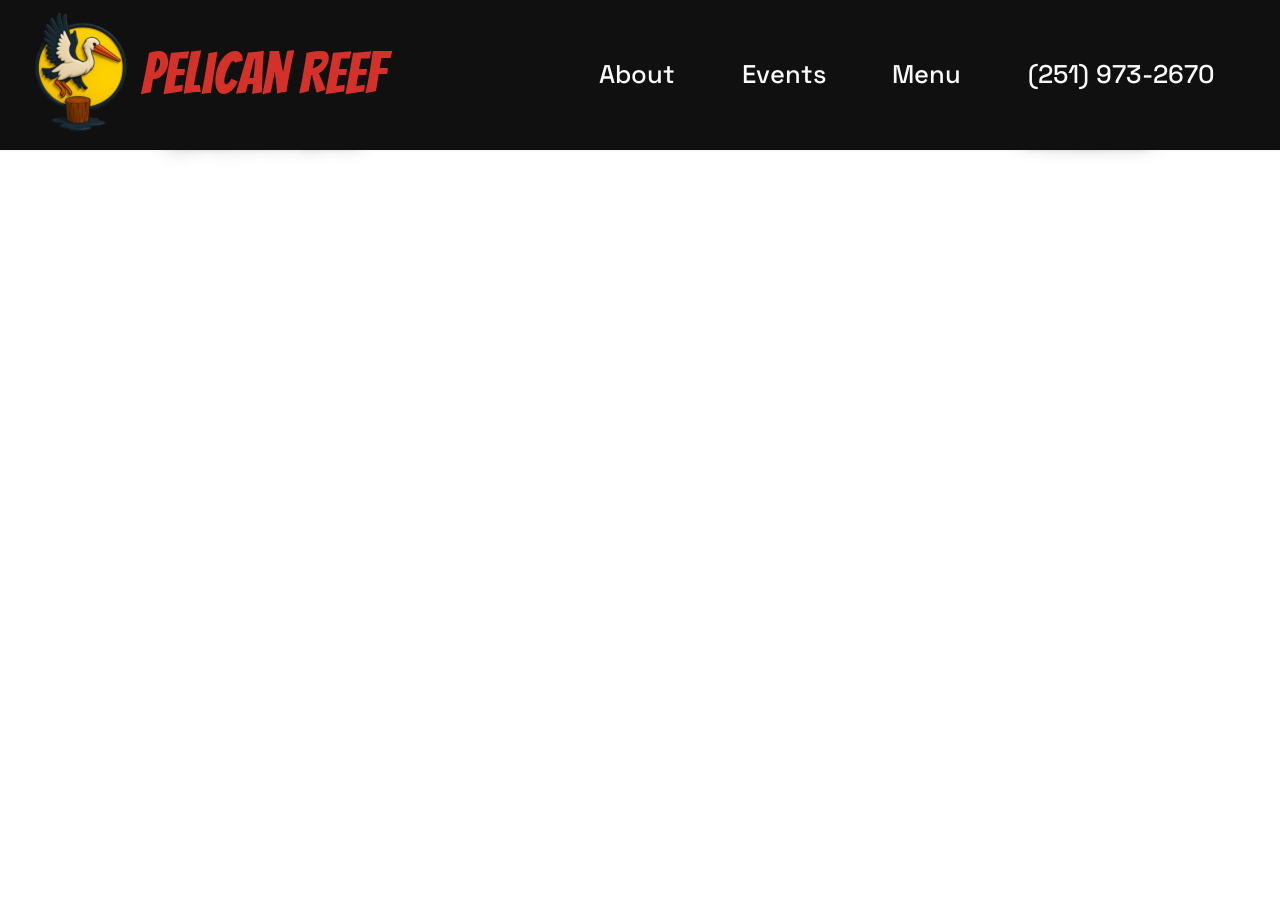
==== pelican_reef_events.html @ 1f600a1e "create github pages" ====
<!DOCTYPE html>
<html  >
<head>
  
  <meta charset="UTF-8">
  <meta http-equiv="X-UA-Compatible" content="IE=edge">
  
  <meta name="twitter:card" content="summary_large_image"/>
  <meta name="twitter:image:src" content="assets/images/pelican_reef_events-meta.jpg">
  <meta property="og:image" content="assets/images/pelican_reef_events-meta.jpg">
  <meta name="twitter:title" content="Pelican Reef Events">
  <meta name="viewport" content="width=device-width, initial-scale=1, minimum-scale=1">
  <link rel="shortcut icon" href="assets/images/copilot-20250725-130350.png-199x299.png" type="image/x-icon">
  <meta name="description" content="Events at Pelican Reef Theodore, AL 251-973-2670">
  
  
  <title>Pelican Reef Events</title>
  <link rel="stylesheet" href="assets/bootstrap/css/bootstrap.min.css">
  <link rel="stylesheet" href="assets/animatecss/animate.css">
  <link rel="stylesheet" href="assets/popup-overlay-plugin/style.css">
  <link rel="stylesheet" href="assets/dropdown/css/style.css">
  <link rel="stylesheet" href="assets/theme/css/style.css">
  <link rel="preload" href="https://fonts.googleapis.com/css?family=Space+Grotesk:300,400,500,600,700&display=swap" as="style" onload="this.onload=null;this.rel='stylesheet'">
  <noscript><link rel="stylesheet" href="https://fonts.googleapis.com/css?family=Space+Grotesk:300,400,500,600,700&display=swap"></noscript>
  <link rel="preload" href="https://fonts.googleapis.com/css?family=Bangers:400&display=swap" as="style" onload="this.onload=null;this.rel='stylesheet'">
  <noscript><link rel="stylesheet" href="https://fonts.googleapis.com/css?family=Bangers:400&display=swap"></noscript>
  <link rel="preload" as="style" href="assets/mobirise/css/mbr-additional.css?v=awqbOm"><link rel="stylesheet" href="assets/mobirise/css/mbr-additional.css?v=awqbOm" type="text/css">

  
  
  
</head>
<body>
  
  <section data-bs-version="5.1" class="menu menu1 cid-sMdqPDdH7j" once="menu" id="menu01-c">
    
    <nav class="navbar navbar-dropdown navbar-fixed-top navbar-expand-lg">
        <div class="container-fluid">
            <div class="navbar-brand">
                <span class="navbar-logo">
                    <a href="index.html">
                        <img src="[data-uri]" alt="Pelican Reef" style="height: 8rem;" loading="lazy" class="lazyload" data-src="assets/images/copilot-20250725-130350.png-199x299.png">
                    </a>
                </span>
                <span class="navbar-caption-wrap mbr-text"><a class="navbar-caption text-primary display-5">Pelican Reef<br></a></span>
            </div>
            <button class="navbar-toggler" type="button" data-toggle="collapse" data-bs-toggle="collapse" data-target="#navbarSupportedContent" data-bs-target="#navbarSupportedContent" aria-controls="navbarNavAltMarkup" aria-expanded="false" aria-label="Toggle navigation">
                <div class="hamburger">
                    <span></span>
                    <span></span>
                    <span></span>
                    <span></span>
                </div>
            </button>
            <div class="collapse navbar-collapse justify-content-end text-center" id="navbarSupportedContent">
                <ul class="navbar-nav nav-dropdown" data-app-modern-menu="true"><li class="nav-item">
                        <a class="nav-link link text-white text-primary display-7" href="index.html#list02-1">About</a>
                    </li><li class="nav-item"><a class="nav-link link text-white text-primary display-7" href="pelican_reef_events.html">Events</a></li>
                    <li class="nav-item">
                        <a class="nav-link link text-white text-primary display-7" href="assets/files/6-29-23-PDF-Pelican-Reef-Working-Menu-3-17-23-11-x-14--1.pdf" aria-expanded="false" target="_blank">Menu</a>
                    </li><li class="nav-item"><a class="nav-link link text-white text-primary display-7" href="tel:(251) 973-2670">(251) 973-2670</a></li></ul>
                
            </div>
        </div>
    </nav>
</section>

<section data-bs-version="5.1" class="footer02 cid-uRZgC0XlLV" once="footers" id="footer02-d">
    

    

    <div class="px-0 px-sm-3 container">
        <div class="row justify-content-between mx-0 mx-sm-5">
            <div class="col-12 col-sm-6 my-3 d-flex d-sm-block justify-content-center">
                <p class="mbr-text m-0 mbr-fonts-style tel display-7">
                    <a href="tel:(251) 973-2670" class="text-primary">(251) 973-2670</a>
                </p>
            </div>
            <div class="col-12 col-sm-6 my-3 d-flex d-sm-block justify-content-center">
                <p class="mbr-text m-0 mbr-fonts-style social display-7">&nbsp;<strong><a href="https://www.facebook.com/ThePelicanReef/" class="text-primary" target="_blank">FACEBOOK</a>
                </strong></p>
            </div>
        </div>
    </div>
</section>

<div id="custom-html-e"><!-- Type valid HTML here -->

<div>
    <iframe src="https://calendar.google.com/calendar/embed?src=9b7224df4cd605f0cfa314a40b9d43c66c66ba2982617207b91493923947dbe5%40group.calendar.google.com&amp;ctz=America%2FChicago" style="border: 0" width="800" height="600" frameborder="0" scrolling="no" loading="lazy" class="lazyload"></iframe>
</div></div>


<script src="assets/bootstrap/js/bootstrap.bundle.min.js"></script>
  <script src="assets/smoothscroll/smooth-scroll.js"></script>
  <script src="assets/ytplayer/index.js"></script>
  <script src="assets/dropdown/js/navbar-dropdown.js"></script>
  <script src="assets/theme/js/script.js"></script>
  
  
  
 <div id="scrollToTop" class="scrollToTop mbr-arrow-up"><a style="text-align: center;"><i class="mbr-arrow-up-icon mbr-arrow-up-icon-cm cm-icon cm-icon-smallarrow-up"></i></a></div>
    <input name="animation" type="hidden">
  <script>"use strict";if("loading"in HTMLImageElement.prototype){document.querySelectorAll('img[loading="lazy"]').forEach(e=>{e.src=e.dataset.src;if(e.getAttribute("style")){e.setAttribute("data-temp-style",e.getAttribute("style"))};if(e.getAttribute("data-aspectratio")){e.style.paddingTop=100*e.getAttribute("data-aspectratio")+"%";e.style.height=0;}e.onload=function(){if(e.getAttribute("data-temp-style")){e.setAttribute("style", e.getAttribute("data-temp-style"))}else{e.removeAttribute("style")};e.removeAttribute("data-temp-style")}})}else{const e=document.createElement("script");e.src="https://cdnjs.cloudflare.com/ajax/libs/lazysizes/5.1.2/lazysizes.min.js";document.body.appendChild(e)}</script>
</body>
</html>
---- assets/popup-overlay-plugin/style.css ----
html.is-builder .modal-backdrop.show {
    display: none !important;
}
---- assets/dropdown/css/style.css ----
.navbar-dropdown {
  left: 0;
  padding: 0;
  position: absolute;
  right: 0;
  top: 0;
  transition: all 0.45s ease;
  z-index: 1030;
  background: #282828; }
  .navbar-dropdown .navbar-logo {
    margin-right: 0.8rem;
    transition: margin 0.3s ease-in-out;
    vertical-align: middle; }
    .navbar-dropdown .navbar-logo img {
      height: 3.125rem;
      transition: all 0.3s ease-in-out; }
    .navbar-dropdown .navbar-logo.mbr-iconfont {
      font-size: 3.125rem;
      line-height: 3.125rem; }
  .navbar-dropdown .navbar-caption {
    font-weight: 700;
    white-space: normal;
    vertical-align: -4px;
    line-height: 3.125rem !important; }
    .navbar-dropdown .navbar-caption, .navbar-dropdown .navbar-caption:hover {
      color: inherit;
      text-decoration: none; }
  .navbar-dropdown .mbr-iconfont + .navbar-caption {
    vertical-align: -1px; }
  .navbar-dropdown.navbar-fixed-top {
    position: fixed; }
  .navbar-dropdown .navbar-brand span {
    vertical-align: -4px; }
  .navbar-dropdown.bg-color.transparent {
    background: none; }
  .navbar-dropdown.navbar-short .navbar-brand {
    padding: 0.625rem 0; }
    .navbar-dropdown.navbar-short .navbar-brand span {
      vertical-align: -1px; }
  .navbar-dropdown.navbar-short .navbar-caption {
    line-height: 2.375rem !important;
    vertical-align: -2px; }
  .navbar-dropdown.navbar-short .navbar-logo {
    margin-right: 0.5rem; }
    .navbar-dropdown.navbar-short .navbar-logo img {
      height: 2.375rem; }
    .navbar-dropdown.navbar-short .navbar-logo.mbr-iconfont {
      font-size: 2.375rem;
      line-height: 2.375rem; }
  .navbar-dropdown.navbar-short .mbr-table-cell {
    height: 3.625rem; }
  .navbar-dropdown .navbar-close {
    left: 0.6875rem;
    position: fixed;
    top: 0.75rem;
    z-index: 1000; }
  .navbar-dropdown .hamburger-icon {
    content: "";
    display: inline-block;
    vertical-align: middle;
    width: 16px;
    -webkit-box-shadow: 0 -6px 0 1px #282828,0 0 0 1px #282828,0 6px 0 1px #282828;
    -moz-box-shadow: 0 -6px 0 1px #282828,0 0 0 1px #282828,0 6px 0 1px #282828;
    box-shadow: 0 -6px 0 1px #282828,0 0 0 1px #282828,0 6px 0 1px #282828; }

.dropdown-menu .dropdown-toggle[data-toggle="dropdown-submenu"]::after {
  border-bottom: 0.35em solid transparent;
  border-left: 0.35em solid;
  border-right: 0;
  border-top: 0.35em solid transparent;
  margin-left: 0.3rem; }

.dropdown-menu .dropdown-item:focus {
  outline: 0; }

.nav-dropdown {
  font-size: 0.75rem;
  font-weight: 500;
  height: auto !important; }
  .nav-dropdown .nav-btn {
    padding-left: 1rem; }
  .nav-dropdown .link {
    margin: .667em 1.667em;
    font-weight: 500;
    padding: 0;
    transition: color .2s ease-in-out; }
    .nav-dropdown .link.dropdown-toggle {
      margin-right: 2.583em; }
      .nav-dropdown .link.dropdown-toggle::after {
        margin-left: .25rem;
        border-top: 0.35em solid;
        border-right: 0.35em solid transparent;
        border-left: 0.35em solid transparent;
        border-bottom: 0; }
      .nav-dropdown .link.dropdown-toggle[aria-expanded="true"] {
        margin: 0;
        padding: 0.667em 3.263em  0.667em 1.667em; }
  .nav-dropdown .link::after,
  .nav-dropdown .dropdown-item::after {
    color: inherit; }
  .nav-dropdown .btn {
    font-size: 0.75rem;
    font-weight: 700;
    letter-spacing: 0;
    margin-bottom: 0;
    padding-left: 1.25rem;
    padding-right: 1.25rem; }
  .nav-dropdown .dropdown-menu {
    border-radius: 0;
    border: 0;
    left: 0;
    margin: 0;
    padding-bottom: 1.25rem;
    padding-top: 1.25rem;
    position: relative; }
  .nav-dropdown .dropdown-submenu {
    margin-left: 0.125rem;
    top: 0; }
  .nav-dropdown .dropdown-item {
    font-weight: 500;
    line-height: 2;
    padding: 0.3846em 4.615em 0.3846em 1.5385em;
    position: relative;
    transition: color .2s ease-in-out, background-color .2s ease-in-out; }
    .nav-dropdown .dropdown-item::after {
      margin-top: -0.3077em;
      position: absolute;
      right: 1.1538em;
      top: 50%; }
    .nav-dropdown .dropdown-item:focus, .nav-dropdown .dropdown-item:hover {
      background: none; }

@media (max-width: 767px) {
  .nav-dropdown.navbar-toggleable-sm {
    bottom: 0;
    display: none;
    left: 0;
    overflow-x: hidden;
    position: fixed;
    top: 0;
    transform: translateX(-100%);
    -ms-transform: translateX(-100%);
    -webkit-transform: translateX(-100%);
    width: 18.75rem;
    z-index: 999; } }
.nav-dropdown.navbar-toggleable-xl {
  bottom: 0;
  display: none;
  left: 0;
  overflow-x: hidden;
  position: fixed;
  top: 0;
  transform: translateX(-100%);
  -ms-transform: translateX(-100%);
  -webkit-transform: translateX(-100%);
  width: 18.75rem;
  z-index: 999; }

.nav-dropdown-sm {
  display: block !important;
  overflow-x: hidden;
  overflow: auto;
  padding-top: 3.875rem; }
  .nav-dropdown-sm::after {
    content: "";
    display: block;
    height: 3rem;
    width: 100%; }
  .nav-dropdown-sm.collapse.in ~ .navbar-close {
    display: block !important; }
  .nav-dropdown-sm.collapsing, .nav-dropdown-sm.collapse.in {
    transform: translateX(0);
    -ms-transform: translateX(0);
    -webkit-transform: translateX(0);
    transition: all 0.25s ease-out;
    -webkit-transition: all 0.25s ease-out;
    background: #282828; }
  .nav-dropdown-sm.collapsing[aria-expanded="false"] {
    transform: translateX(-100%);
    -ms-transform: translateX(-100%);
    -webkit-transform: translateX(-100%); }
  .nav-dropdown-sm .nav-item {
    display: block;
    margin-left: 0 !important;
    padding-left: 0; }
  .nav-dropdown-sm .link,
  .nav-dropdown-sm .dropdown-item {
    border-top: 1px dotted rgba(255, 255, 255, 0.1);
    font-size: 0.8125rem;
    line-height: 1.6;
    margin: 0 !important;
    padding: 0.875rem 2.4rem 0.875rem 1.5625rem !important;
    position: relative;
    white-space: normal; }
    .nav-dropdown-sm .link:focus, .nav-dropdown-sm .link:hover,
    .nav-dropdown-sm .dropdown-item:focus,
    .nav-dropdown-sm .dropdown-item:hover {
      background: rgba(0, 0, 0, 0.2) !important;
      color: #c0a375; }
  .nav-dropdown-sm .nav-btn {
    position: relative;
    padding: 1.5625rem 1.5625rem 0 1.5625rem; }
    .nav-dropdown-sm .nav-btn::before {
      border-top: 1px dotted rgba(255, 255, 255, 0.1);
      content: "";
      left: 0;
      position: absolute;
      top: 0;
      width: 100%; }
    .nav-dropdown-sm .nav-btn + .nav-btn {
      padding-top: 0.625rem; }
      .nav-dropdown-sm .nav-btn + .nav-btn::before {
        display: none; }
  .nav-dropdown-sm .btn {
    padding: 0.625rem 0; }
  .nav-dropdown-sm .dropdown-toggle[data-toggle="dropdown-submenu"]::after {
    margin-left: .25rem;
    border-top: 0.35em solid;
    border-right: 0.35em solid transparent;
    border-left: 0.35em solid transparent;
    border-bottom: 0; }
  .nav-dropdown-sm .dropdown-toggle[data-toggle="dropdown-submenu"][aria-expanded="true"]::after {
    border-top: 0;
    border-right: 0.35em solid transparent;
    border-left: 0.35em solid transparent;
    border-bottom: 0.35em solid; }
  .nav-dropdown-sm .dropdown-menu {
    margin: 0;
    padding: 0;
    position: relative;
    top: 0;
    left: 0;
    width: 100%;
    border: 0;
    float: none;
    border-radius: 0;
    background: none; }
  .nav-dropdown-sm .dropdown-submenu {
    left: 100%;
    margin-left: 0.125rem;
    margin-top: -1.25rem;
    top: 0; }

.navbar-toggleable-sm .nav-dropdown .dropdown-menu {
  position: absolute; }

.navbar-toggleable-sm .nav-dropdown .dropdown-submenu {
  left: 100%;
  margin-left: 0.125rem;
  margin-top: -1.25rem;
  top: 0; }

.navbar-toggleable-sm.opened .nav-dropdown .dropdown-menu {
  position: relative; }

.navbar-toggleable-sm.opened .nav-dropdown .dropdown-submenu {
  left: 0;
  margin-left: 00rem;
  margin-top: 0rem;
  top: 0; }

.is-builder .nav-dropdown.collapsing {
  transition: none !important; }
---- assets/theme/css/style.css ----
@charset "UTF-8";
section {
  background-color: #ffffff;
}

body {
  font-style: normal;
  line-height: 1.5;
  font-weight: 400;
  color: #232323;
  position: relative;
}

button {
  background-color: transparent;
  border-color: transparent;
}

section,
.container,
.container-fluid {
  position: relative;
  word-wrap: break-word;
}

a.mbr-iconfont:hover {
  text-decoration: none;
}

.article .lead p,
.article .lead ul,
.article .lead ol,
.article .lead pre,
.article .lead blockquote {
  margin-bottom: 0;
}

a {
  font-style: normal;
  font-weight: 400;
  cursor: pointer;
}
a, a:hover {
  text-decoration: none;
}

.mbr-section-title {
  font-style: normal;
  line-height: 1.3;
}

.mbr-section-subtitle {
  line-height: 1.3;
}

.mbr-text {
  font-style: normal;
  line-height: 1.7;
}

h1,
h2,
h3,
h4,
h5,
h6,
.display-1,
.display-2,
.display-4,
.display-5,
.display-7,
span,
p,
a {
  line-height: 1;
  word-break: break-word;
  word-wrap: break-word;
  font-weight: 400;
}

b,
strong {
  font-weight: bold;
}

input:-webkit-autofill, input:-webkit-autofill:hover, input:-webkit-autofill:focus, input:-webkit-autofill:active {
  transition-delay: 9999s;
  -webkit-transition-property: background-color, color;
  transition-property: background-color, color;
}

textarea[type=hidden] {
  display: none;
}

section {
  background-position: 50% 50%;
  background-repeat: no-repeat;
  background-size: cover;
}
section .mbr-background-video,
section .mbr-background-video-preview {
  position: absolute;
  bottom: 0;
  left: 0;
  right: 0;
  top: 0;
}

.hidden {
  visibility: hidden;
}

.mbr-z-index20 {
  z-index: 20;
}

/*! Base colors */
.mbr-white {
  color: #ffffff;
}

.mbr-black {
  color: #111111;
}

.mbr-bg-white {
  background-color: #ffffff;
}

.mbr-bg-black {
  background-color: #000000;
}

/*! Text-aligns */
.align-left {
  text-align: left;
}

.align-center {
  text-align: center;
}

.align-right {
  text-align: right;
}

/*! Font-weight  */
.mbr-light {
  font-weight: 300;
}

.mbr-regular {
  font-weight: 400;
}

.mbr-semibold {
  font-weight: 500;
}

.mbr-bold {
  font-weight: 700;
}

/*! Media  */
.media-content {
  flex-basis: 100%;
}

.media-container-row {
  display: flex;
  flex-direction: row;
  flex-wrap: wrap;
  justify-content: center;
  align-content: center;
  align-items: start;
}
.media-container-row .media-size-item {
  width: 400px;
}

.media-container-column {
  display: flex;
  flex-direction: column;
  flex-wrap: wrap;
  justify-content: center;
  align-content: center;
  align-items: stretch;
}
.media-container-column > * {
  width: 100%;
}

@media (min-width: 992px) {
  .media-container-row {
    flex-wrap: nowrap;
  }
}
figure {
  margin-bottom: 0;
  overflow: hidden;
}

figure[mbr-media-size] {
  transition: width 0.1s;
}

img,
iframe {
  display: block;
  width: 100%;
}

.card {
  background-color: transparent;
  border: none;
}

.card-box {
  width: 100%;
}

.card-img {
  text-align: center;
  flex-shrink: 0;
  -webkit-flex-shrink: 0;
}

.media {
  max-width: 100%;
  margin: 0 auto;
}

.mbr-figure {
  align-self: center;
}

.media-container > div {
  max-width: 100%;
}

.mbr-figure img,
.card-img img {
  width: 100%;
}

@media (max-width: 991px) {
  .media-size-item {
    width: auto !important;
  }

  .media {
    width: auto;
  }

  .mbr-figure {
    width: 100% !important;
  }
}
/*! Buttons */
.mbr-section-btn {
  margin-left: -0.6rem;
  margin-right: -0.6rem;
  font-size: 0;
}

.btn {
  font-weight: 600;
  border-width: 1px;
  font-style: normal;
  margin: 0.6rem 0.6rem;
  white-space: normal;
  transition: all 0.2s ease-in-out;
  display: inline-flex;
  align-items: center;
  justify-content: center;
  word-break: break-word;
}

.btn-sm {
  font-weight: 600;
  letter-spacing: 0px;
  transition: all 0.3s ease-in-out;
}

.btn-md {
  font-weight: 600;
  letter-spacing: 0px;
  transition: all 0.3s ease-in-out;
}

.btn-lg {
  font-weight: 600;
  letter-spacing: 0px;
  transition: all 0.3s ease-in-out;
}

.btn-form {
  margin: 0;
}
.btn-form:hover {
  cursor: pointer;
}

nav .mbr-section-btn {
  margin-left: 0rem;
  margin-right: 0rem;
}

/*! Btn icon margin */
.btn .mbr-iconfont,
.btn.btn-sm .mbr-iconfont {
  order: 1;
  cursor: pointer;
  margin-left: 0.5rem;
  vertical-align: sub;
}

.btn.btn-md .mbr-iconfont,
.btn.btn-md .mbr-iconfont {
  margin-left: 0.8rem;
}

.mbr-regular {
  font-weight: 400;
}

.mbr-semibold {
  font-weight: 500;
}

.mbr-bold {
  font-weight: 700;
}

[type=submit] {
  -webkit-appearance: none;
}

/*! Full-screen */
.mbr-fullscreen .mbr-overlay {
  min-height: 100vh;
}

.mbr-fullscreen {
  display: flex;
  display: -moz-flex;
  display: -ms-flex;
  display: -o-flex;
  align-items: center;
  min-height: 100vh;
  padding-top: 3rem;
  padding-bottom: 3rem;
}

/*! Map */
.map {
  height: 25rem;
  position: relative;
}
.map iframe {
  width: 100%;
  height: 100%;
}

/*! Scroll to top arrow */
.mbr-arrow-up {
  bottom: 25px;
  right: 90px;
  position: fixed;
  text-align: right;
  z-index: 5000;
  color: #ffffff;
  font-size: 22px;
}

.mbr-arrow-up a {
  background: rgba(0, 0, 0, 0.2);
  border-radius: 50%;
  color: #fff;
  display: inline-block;
  height: 60px;
  width: 60px;
  border: 2px solid #fff;
  outline-style: none !important;
  position: relative;
  text-decoration: none;
  transition: all 0.3s ease-in-out;
  cursor: pointer;
  text-align: center;
}
.mbr-arrow-up a:hover {
  background-color: rgba(0, 0, 0, 0.4);
}
.mbr-arrow-up a i {
  line-height: 60px;
}

.mbr-arrow-up-icon {
  display: block;
  color: #fff;
}

.mbr-arrow-up-icon::before {
  content: "›";
  display: inline-block;
  font-family: serif;
  font-size: 22px;
  line-height: 1;
  font-style: normal;
  position: relative;
  top: 6px;
  left: -4px;
  transform: rotate(-90deg);
}

/*! Arrow Down */
.mbr-arrow {
  position: absolute;
  bottom: 45px;
  left: 50%;
  width: 60px;
  height: 60px;
  cursor: pointer;
  background-color: rgba(80, 80, 80, 0.5);
  border-radius: 50%;
  transform: translateX(-50%);
}
@media (max-width: 767px) {
  .mbr-arrow {
    display: none;
  }
}
.mbr-arrow > a {
  display: inline-block;
  text-decoration: none;
  outline-style: none;
  -webkit-animation: arrowdown 1.7s ease-in-out infinite;
          animation: arrowdown 1.7s ease-in-out infinite;
  color: #ffffff;
}
.mbr-arrow > a > i {
  position: absolute;
  top: -2px;
  left: 15px;
  font-size: 2rem;
}

#scrollToTop a i::before {
  content: "";
  position: absolute;
  display: block;
  border-bottom: 2.5px solid #fff;
  border-left: 2.5px solid #fff;
  width: 27.8%;
  height: 27.8%;
  left: 50%;
  top: 51%;
  transform: translateY(-30%) translateX(-50%) rotate(135deg);
}

@keyframes arrowdown {
  0% {
    transform: translateY(0px);
  }
  50% {
    transform: translateY(-5px);
  }
  100% {
    transform: translateY(0px);
  }
}
@-webkit-keyframes arrowdown {
  0% {
    transform: translateY(0px);
  }
  50% {
    transform: translateY(-5px);
  }
  100% {
    transform: translateY(0px);
  }
}
@media (max-width: 500px) {
  .mbr-arrow-up {
    left: 0;
    right: 0;
    text-align: center;
  }
}
/*Gradients animation*/
@keyframes gradient-animation {
  from {
    background-position: 0% 100%;
    -webkit-animation-timing-function: ease-in-out;
            animation-timing-function: ease-in-out;
  }
  to {
    background-position: 100% 0%;
    -webkit-animation-timing-function: ease-in-out;
            animation-timing-function: ease-in-out;
  }
}
@-webkit-keyframes gradient-animation {
  from {
    background-position: 0% 100%;
    -webkit-animation-timing-function: ease-in-out;
            animation-timing-function: ease-in-out;
  }
  to {
    background-position: 100% 0%;
    -webkit-animation-timing-function: ease-in-out;
            animation-timing-function: ease-in-out;
  }
}
.bg-gradient {
  background-size: 200% 200%;
  animation: gradient-animation 5s infinite alternate;
  -webkit-animation: gradient-animation 5s infinite alternate;
}

.menu .navbar-brand {
  display: -webkit-flex;
}
.menu .navbar-brand span {
  display: flex;
  display: -webkit-flex;
}
.menu .navbar-brand .navbar-caption-wrap {
  display: -webkit-flex;
}
.menu .navbar-brand .navbar-logo img {
  display: -webkit-flex;
  width: auto;
}
@media (min-width: 768px) and (max-width: 991px) {
  .menu .navbar-toggleable-sm .navbar-nav {
    display: -ms-flexbox;
  }
}
@media (max-width: 991px) {
  .menu .navbar-collapse {
    max-height: 93.5vh;
  }
  .menu .navbar-collapse.show {
    overflow: auto;
  }
}
@media (min-width: 992px) {
  .menu .navbar-nav.nav-dropdown {
    display: -webkit-flex;
  }
  .menu .navbar-toggleable-sm .navbar-collapse {
    display: -webkit-flex !important;
  }
  .menu .collapsed .navbar-collapse {
    max-height: 93.5vh;
  }
  .menu .collapsed .navbar-collapse.show {
    overflow: auto;
  }
}
@media (max-width: 767px) {
  .menu .navbar-collapse {
    max-height: 80vh;
  }
}

.nav-link .mbr-iconfont {
  margin-right: 0.5rem;
}

.navbar {
  display: -webkit-flex;
  -webkit-flex-wrap: wrap;
  -webkit-align-items: center;
  -webkit-justify-content: space-between;
}

.navbar-collapse {
  -webkit-flex-basis: 100%;
  -webkit-flex-grow: 1;
  -webkit-align-items: center;
}

.nav-dropdown .link {
  padding: 0.667em 1.667em !important;
  margin: 0 !important;
}

.nav {
  display: -webkit-flex;
  -webkit-flex-wrap: wrap;
}

.row {
  display: -webkit-flex;
  -webkit-flex-wrap: wrap;
}

.justify-content-center {
  -webkit-justify-content: center;
}

.form-inline {
  display: -webkit-flex;
}

.card-wrapper {
  -webkit-flex: 1;
}

.carousel-control {
  z-index: 10;
  display: -webkit-flex;
}

.carousel-controls {
  display: -webkit-flex;
}

.media {
  display: -webkit-flex;
}

.form-group:focus {
  outline: none;
}

.jq-selectbox__select {
  padding: 7px 0;
  position: relative;
}

.jq-selectbox__dropdown {
  overflow: hidden;
  border-radius: 10px;
  position: absolute;
  top: 100%;
  left: 0 !important;
  width: 100% !important;
}

.jq-selectbox__trigger-arrow {
  right: 0;
  transform: translateY(-50%);
}

.jq-selectbox li {
  padding: 1.07em 0.5em;
}

input[type=range] {
  padding-left: 0 !important;
  padding-right: 0 !important;
}

.modal-dialog,
.modal-content {
  height: 100%;
}

.modal-dialog .carousel-inner {
  height: calc(100vh - 1.75rem);
}
@media (max-width: 575px) {
  .modal-dialog .carousel-inner {
    height: calc(100vh - 1rem);
  }
}

.carousel-item {
  text-align: center;
}

.carousel-item img {
  margin: auto;
}

.navbar-toggler {
  align-self: flex-start;
  padding: 0.25rem 0.75rem;
  font-size: 1.25rem;
  line-height: 1;
  background: transparent;
  border: 1px solid transparent;
  border-radius: 0.25rem;
}

.navbar-toggler:focus,
.navbar-toggler:hover {
  text-decoration: none;
  box-shadow: none;
}

.navbar-toggler-icon {
  display: inline-block;
  width: 1.5em;
  height: 1.5em;
  vertical-align: middle;
  content: "";
  background: no-repeat center center;
  background-size: 100% 100%;
}

.navbar-toggler-left {
  position: absolute;
  left: 1rem;
}

.navbar-toggler-right {
  position: absolute;
  right: 1rem;
}

.card-img {
  width: auto;
}

.menu .navbar.collapsed:not(.beta-menu) {
  flex-direction: column;
}

.carousel-item.active,
.carousel-item-next,
.carousel-item-prev {
  display: flex;
}

.note-air-layout .dropup .dropdown-menu,
.note-air-layout .navbar-fixed-bottom .dropdown .dropdown-menu {
  bottom: initial !important;
}

html,
body {
  height: auto;
  min-height: 100vh;
}

.dropup .dropdown-toggle::after {
  display: none;
}

.form-asterisk {
  font-family: initial;
  position: absolute;
  top: -2px;
  font-weight: normal;
}

.form-control-label {
  position: relative;
  cursor: pointer;
  margin-bottom: 0.357em;
  padding: 0;
}

.alert {
  color: #ffffff;
  border-radius: 0;
  border: 0;
  font-size: 1.1rem;
  line-height: 1.5;
  margin-bottom: 1.875rem;
  padding: 1.25rem;
  position: relative;
  text-align: center;
}
.alert.alert-form::after {
  background-color: inherit;
  bottom: -7px;
  content: "";
  display: block;
  height: 14px;
  left: 50%;
  margin-left: -7px;
  position: absolute;
  transform: rotate(45deg);
  width: 14px;
}

.form-control {
  background-color: #ffffff;
  background-clip: border-box;
  color: #232323;
  line-height: 1rem !important;
  height: auto;
  padding: 0.6rem 1.2rem;
  transition: border-color 0.25s ease 0s;
  border: 1px solid transparent !important;
  border-radius: 4px;
  box-shadow: rgba(0, 0, 0, 0.07) 0px 1px 1px 0px, rgba(0, 0, 0, 0.07) 0px 1px 3px 0px, rgba(0, 0, 0, 0.03) 0px 0px 0px 1px;
}
.form-active .form-control:invalid {
  border-color: red;
}

form .row {
  margin-left: -0.6rem;
  margin-right: -0.6rem;
}
form .row [class*=col] {
  padding-left: 0.6rem;
  padding-right: 0.6rem;
}

form .mbr-section-btn {
  margin: 0;
  padding-left: 0.6rem;
  padding-right: 0.6rem;
}

form .btn {
  display: flex;
  padding: 0.6rem 1.2rem;
  margin: 0;
}

form .form-check-input {
  margin-top: 0.5;
}

textarea.form-control {
  line-height: 1.5rem !important;
}

.form-group {
  margin-bottom: 1.2rem;
}

.form-control,
form .btn {
  min-height: 48px;
}

.gdpr-block label span.textGDPR input[name=gdpr] {
  top: 7px;
}

.form-control:focus {
  box-shadow: none;
}

:focus {
  outline: none;
}

.mbr-overlay {
  background-color: #000;
  bottom: 0;
  left: 0;
  opacity: 0.5;
  position: absolute;
  right: 0;
  top: 0;
  z-index: 0;
  pointer-events: none;
}

blockquote {
  font-style: italic;
  padding: 3rem;
  font-size: 1.09rem;
  position: relative;
  border-left: 3px solid;
}

ul,
ol,
pre,
blockquote {
  margin-bottom: 2.3125rem;
}

.mt-4 {
  margin-top: 2rem !important;
}

.mb-4 {
  margin-bottom: 2rem !important;
}

@media (min-width: 992px) {
  .container {
    padding-left: 16px;
    padding-right: 16px;
  }

  .row {
    margin-left: -16px;
    margin-right: -16px;
  }
  .row > [class*=col] {
    padding-left: 16px;
    padding-right: 16px;
  }
}
@media (min-width: 768px) {
  .container-fluid {
    padding-left: 32px;
    padding-right: 32px;
  }
}
@media (min-width: 768px) and (max-width: 991px) {
  .mbr-container {
    padding-left: 32px;
    padding-right: 32px;
  }
}
@media (max-width: 767px) {
  .mbr-container {
    padding-left: 16px;
    padding-right: 16px;
  }
}
.card-wrapper,
.item-wrapper {
  overflow: hidden;
}

.app-video-wrapper > img {
  opacity: 1;
}

.item {
  position: relative;
}

.dropdown-menu .dropdown-menu {
  left: 100%;
}

.dropdown-item + .dropdown-menu {
  display: none;
}

.dropdown-item:hover + .dropdown-menu,
.dropdown-menu:hover {
  display: block;
}
---- assets/mobirise/css/mbr-additional.css ----
.btn {
  border-width: 2px;
}
body {
  font-family: 'Space Grotesk', sans-serif;
}
.display-1 {
  font-family: 'Space Grotesk', sans-serif;
  font-size: 7.8rem;
  line-height: 1.1;
}
.display-1 > .mbr-iconfont {
  font-size: 9.75rem;
}
.display-2 {
  font-family: 'Space Grotesk', sans-serif;
  font-size: 3.8rem;
  line-height: 1.1;
}
.display-2 > .mbr-iconfont {
  font-size: 4.75rem;
}
.display-4 {
  font-family: 'Space Grotesk', sans-serif;
  font-size: 1.1rem;
  line-height: 1.5;
}
.display-4 > .mbr-iconfont {
  font-size: 1.375rem;
}
.display-5 {
  font-family: 'Bangers', display;
  font-size: 3.6rem;
  line-height: 1.5;
}
.display-5 > .mbr-iconfont {
  font-size: 4.5rem;
}
.display-7 {
  font-family: 'Space Grotesk', sans-serif;
  font-size: 1.6rem;
  line-height: 1.5;
}
.display-7 > .mbr-iconfont {
  font-size: 2rem;
}
/* ---- Fluid typography for mobile devices ---- */
/* 1.4 - font scale ratio ( bootstrap == 1.42857 ) */
/* 100vw - current viewport width */
/* (48 - 20)  48 == 48rem == 768px, 20 == 20rem == 320px(minimal supported viewport) */
/* 0.65 - min scale variable, may vary */
@media (max-width: 992px) {
  .display-1 {
    font-size: 6.24rem;
  }
}
@media (max-width: 768px) {
  .display-1 {
    font-size: 5.46rem;
    font-size: calc( 3.38rem + (7.8 - 3.38) * ((100vw - 20rem) / (48 - 20)));
    line-height: calc( 1.1 * (3.38rem + (7.8 - 3.38) * ((100vw - 20rem) / (48 - 20))));
  }
  .display-2 {
    font-size: 3.04rem;
    font-size: calc( 1.98rem + (3.8 - 1.98) * ((100vw - 20rem) / (48 - 20)));
    line-height: calc( 1.3 * (1.98rem + (3.8 - 1.98) * ((100vw - 20rem) / (48 - 20))));
  }
  .display-4 {
    font-size: 0.88rem;
    font-size: calc( 1.0350000000000001rem + (1.1 - 1.0350000000000001) * ((100vw - 20rem) / (48 - 20)));
    line-height: calc( 1.4 * (1.0350000000000001rem + (1.1 - 1.0350000000000001) * ((100vw - 20rem) / (48 - 20))));
  }
  .display-5 {
    font-size: 2.88rem;
    font-size: calc( 1.91rem + (3.6 - 1.91) * ((100vw - 20rem) / (48 - 20)));
    line-height: calc( 1.4 * (1.91rem + (3.6 - 1.91) * ((100vw - 20rem) / (48 - 20))));
  }
  .display-7 {
    font-size: 1.28rem;
    font-size: calc( 1.21rem + (1.6 - 1.21) * ((100vw - 20rem) / (48 - 20)));
    line-height: calc( 1.4 * (1.21rem + (1.6 - 1.21) * ((100vw - 20rem) / (48 - 20))));
  }
}
/* Buttons */
.btn {
  padding: 0.6rem 1.2rem;
  border-radius: 4px;
}
.btn-sm {
  padding: 0.6rem 1.2rem;
  border-radius: 4px;
}
.btn-md {
  padding: 0.6rem 1.2rem;
  border-radius: 4px;
}
.btn-lg {
  padding: 1rem 2.6rem;
  border-radius: 4px;
}
.bg-primary {
  background-color: #d3312a !important;
}
.bg-success {
  background-color: #72f05b !important;
}
.bg-info {
  background-color: #47b5ed !important;
}
.bg-warning {
  background-color: #ff9966 !important;
}
.bg-danger {
  background-color: #ff6666 !important;
}
.btn-primary,
.btn-primary:active {
  background-color: #d3312a !important;
  border-color: #d3312a !important;
  color: #ffffff !important;
  box-shadow: 0 2px 2px 0 rgba(0, 0, 0, 0.2);
}
.btn-primary:hover,
.btn-primary:focus,
.btn-primary.focus,
.btn-primary.active {
  color: #ffffff !important;
  background-color: #8b201c !important;
  border-color: #8b201c !important;
  box-shadow: 0 2px 5px 0 rgba(0, 0, 0, 0.2);
}
.btn-primary.disabled,
.btn-primary:disabled {
  color: #ffffff !important;
  background-color: #8b201c !important;
  border-color: #8b201c !important;
}
.btn-secondary,
.btn-secondary:active {
  background-color: #d5bb06 !important;
  border-color: #d5bb06 !important;
  color: #ffffff !important;
  box-shadow: 0 2px 2px 0 rgba(0, 0, 0, 0.2);
}
.btn-secondary:hover,
.btn-secondary:focus,
.btn-secondary.focus,
.btn-secondary.active {
  color: #ffffff !important;
  background-color: #817104 !important;
  border-color: #817104 !important;
  box-shadow: 0 2px 5px 0 rgba(0, 0, 0, 0.2);
}
.btn-secondary.disabled,
.btn-secondary:disabled {
  color: #ffffff !important;
  background-color: #817104 !important;
  border-color: #817104 !important;
}
.btn-info,
.btn-info:active {
  background-color: #47b5ed !important;
  border-color: #47b5ed !important;
  color: #ffffff !important;
  box-shadow: 0 2px 2px 0 rgba(0, 0, 0, 0.2);
}
.btn-info:hover,
.btn-info:focus,
.btn-info.focus,
.btn-info.active {
  color: #ffffff !important;
  background-color: #148cca !important;
  border-color: #148cca !important;
  box-shadow: 0 2px 5px 0 rgba(0, 0, 0, 0.2);
}
.btn-info.disabled,
.btn-info:disabled {
  color: #ffffff !important;
  background-color: #148cca !important;
  border-color: #148cca !important;
}
.btn-success,
.btn-success:active {
  background-color: #72f05b !important;
  border-color: #72f05b !important;
  color: #104606 !important;
  box-shadow: 0 2px 2px 0 rgba(0, 0, 0, 0.2);
}
.btn-success:hover,
.btn-success:focus,
.btn-success.focus,
.btn-success.active {
  color: #ffffff !important;
  background-color: #34e014 !important;
  border-color: #34e014 !important;
  box-shadow: 0 2px 5px 0 rgba(0, 0, 0, 0.2);
}
.btn-success.disabled,
.btn-success:disabled {
  color: #104606 !important;
  background-color: #34e014 !important;
  border-color: #34e014 !important;
}
.btn-warning,
.btn-warning:active {
  background-color: #ff9966 !important;
  border-color: #ff9966 !important;
  color: #ffffff !important;
  box-shadow: 0 2px 2px 0 rgba(0, 0, 0, 0.2);
}
.btn-warning:hover,
.btn-warning:focus,
.btn-warning.focus,
.btn-warning.active {
  color: #ffffff !important;
  background-color: #ff5f0f !important;
  border-color: #ff5f0f !important;
  box-shadow: 0 2px 5px 0 rgba(0, 0, 0, 0.2);
}
.btn-warning.disabled,
.btn-warning:disabled {
  color: #ffffff !important;
  background-color: #ff5f0f !important;
  border-color: #ff5f0f !important;
}
.btn-danger,
.btn-danger:active {
  background-color: #ff6666 !important;
  border-color: #ff6666 !important;
  color: #ffffff !important;
  box-shadow: 0 2px 2px 0 rgba(0, 0, 0, 0.2);
}
.btn-danger:hover,
.btn-danger:focus,
.btn-danger.focus,
.btn-danger.active {
  color: #ffffff !important;
  background-color: #ff0f0f !important;
  border-color: #ff0f0f !important;
  box-shadow: 0 2px 5px 0 rgba(0, 0, 0, 0.2);
}
.btn-danger.disabled,
.btn-danger:disabled {
  color: #ffffff !important;
  background-color: #ff0f0f !important;
  border-color: #ff0f0f !important;
}
.btn-white,
.btn-white:active {
  background-color: #fafafa !important;
  border-color: #fafafa !important;
  color: #7a7a7a !important;
  box-shadow: 0 2px 2px 0 rgba(0, 0, 0, 0.2);
}
.btn-white:hover,
.btn-white:focus,
.btn-white.focus,
.btn-white.active {
  color: #4f4f4f !important;
  background-color: #cfcfcf !important;
  border-color: #cfcfcf !important;
  box-shadow: 0 2px 5px 0 rgba(0, 0, 0, 0.2);
}
.btn-white.disabled,
.btn-white:disabled {
  color: #7a7a7a !important;
  background-color: #cfcfcf !important;
  border-color: #cfcfcf !important;
}
.btn-black,
.btn-black:active {
  background-color: #232323 !important;
  border-color: #232323 !important;
  color: #ffffff !important;
  box-shadow: 0 2px 2px 0 rgba(0, 0, 0, 0.2);
}
.btn-black:hover,
.btn-black:focus,
.btn-black.focus,
.btn-black.active {
  color: #ffffff !important;
  background-color: #000000 !important;
  border-color: #000000 !important;
  box-shadow: 0 2px 5px 0 rgba(0, 0, 0, 0.2);
}
.btn-black.disabled,
.btn-black:disabled {
  color: #ffffff !important;
  background-color: #000000 !important;
  border-color: #000000 !important;
}
.btn-primary-outline,
.btn-primary-outline:active {
  background-color: transparent !important;
  border-color: #d3312a;
  color: #d3312a;
}
.btn-primary-outline:hover,
.btn-primary-outline:focus,
.btn-primary-outline.focus,
.btn-primary-outline.active {
  color: #8b201c !important;
  background-color: transparent!important;
  border-color: #8b201c !important;
  box-shadow: none!important;
}
.btn-primary-outline.disabled,
.btn-primary-outline:disabled {
  color: #ffffff !important;
  background-color: #d3312a !important;
  border-color: #d3312a !important;
}
.btn-secondary-outline,
.btn-secondary-outline:active {
  background-color: transparent !important;
  border-color: #d5bb06;
  color: #d5bb06;
}
.btn-secondary-outline:hover,
.btn-secondary-outline:focus,
.btn-secondary-outline.focus,
.btn-secondary-outline.active {
  color: #817104 !important;
  background-color: transparent!important;
  border-color: #817104 !important;
  box-shadow: none!important;
}
.btn-secondary-outline.disabled,
.btn-secondary-outline:disabled {
  color: #ffffff !important;
  background-color: #d5bb06 !important;
  border-color: #d5bb06 !important;
}
.btn-info-outline,
.btn-info-outline:active {
  background-color: transparent !important;
  border-color: #47b5ed;
  color: #47b5ed;
}
.btn-info-outline:hover,
.btn-info-outline:focus,
.btn-info-outline.focus,
.btn-info-outline.active {
  color: #148cca !important;
  background-color: transparent!important;
  border-color: #148cca !important;
  box-shadow: none!important;
}
.btn-info-outline.disabled,
.btn-info-outline:disabled {
  color: #ffffff !important;
  background-color: #47b5ed !important;
  border-color: #47b5ed !important;
}
.btn-success-outline,
.btn-success-outline:active {
  background-color: transparent !important;
  border-color: #72f05b;
  color: #72f05b;
}
.btn-success-outline:hover,
.btn-success-outline:focus,
.btn-success-outline.focus,
.btn-success-outline.active {
  color: #34e014 !important;
  background-color: transparent!important;
  border-color: #34e014 !important;
  box-shadow: none!important;
}
.btn-success-outline.disabled,
.btn-success-outline:disabled {
  color: #104606 !important;
  background-color: #72f05b !important;
  border-color: #72f05b !important;
}
.btn-warning-outline,
.btn-warning-outline:active {
  background-color: transparent !important;
  border-color: #ff9966;
  color: #ff9966;
}
.btn-warning-outline:hover,
.btn-warning-outline:focus,
.btn-warning-outline.focus,
.btn-warning-outline.active {
  color: #ff5f0f !important;
  background-color: transparent!important;
  border-color: #ff5f0f !important;
  box-shadow: none!important;
}
.btn-warning-outline.disabled,
.btn-warning-outline:disabled {
  color: #ffffff !important;
  background-color: #ff9966 !important;
  border-color: #ff9966 !important;
}
.btn-danger-outline,
.btn-danger-outline:active {
  background-color: transparent !important;
  border-color: #ff6666;
  color: #ff6666;
}
.btn-danger-outline:hover,
.btn-danger-outline:focus,
.btn-danger-outline.focus,
.btn-danger-outline.active {
  color: #ff0f0f !important;
  background-color: transparent!important;
  border-color: #ff0f0f !important;
  box-shadow: none!important;
}
.btn-danger-outline.disabled,
.btn-danger-outline:disabled {
  color: #ffffff !important;
  background-color: #ff6666 !important;
  border-color: #ff6666 !important;
}
.btn-black-outline,
.btn-black-outline:active {
  background-color: transparent !important;
  border-color: #232323;
  color: #232323;
}
.btn-black-outline:hover,
.btn-black-outline:focus,
.btn-black-outline.focus,
.btn-black-outline.active {
  color: #000000 !important;
  background-color: transparent!important;
  border-color: #000000 !important;
  box-shadow: none!important;
}
.btn-black-outline.disabled,
.btn-black-outline:disabled {
  color: #ffffff !important;
  background-color: #232323 !important;
  border-color: #232323 !important;
}
.btn-white-outline,
.btn-white-outline:active {
  background-color: transparent !important;
  border-color: #fafafa;
  color: #fafafa;
}
.btn-white-outline:hover,
.btn-white-outline:focus,
.btn-white-outline.focus,
.btn-white-outline.active {
  color: #cfcfcf !important;
  background-color: transparent!important;
  border-color: #cfcfcf !important;
  box-shadow: none!important;
}
.btn-white-outline.disabled,
.btn-white-outline:disabled {
  color: #7a7a7a !important;
  background-color: #fafafa !important;
  border-color: #fafafa !important;
}
.text-primary {
  color: #d3312a !important;
}
.text-secondary {
  color: #d5bb06 !important;
}
.text-success {
  color: #72f05b !important;
}
.text-info {
  color: #47b5ed !important;
}
.text-warning {
  color: #ff9966 !important;
}
.text-danger {
  color: #ff6666 !important;
}
.text-white {
  color: #fafafa !important;
}
.text-black {
  color: #232323 !important;
}
a.text-primary:hover,
a.text-primary:focus,
a.text-primary.active {
  color: #7e1d19 !important;
}
a.text-secondary:hover,
a.text-secondary:focus,
a.text-secondary.active {
  color: #726403 !important;
}
a.text-success:hover,
a.text-success:focus,
a.text-success.active {
  color: #31d213 !important;
}
a.text-info:hover,
a.text-info:focus,
a.text-info.active {
  color: #1283bc !important;
}
a.text-warning:hover,
a.text-warning:focus,
a.text-warning.active {
  color: #ff5500 !important;
}
a.text-danger:hover,
a.text-danger:focus,
a.text-danger.active {
  color: #ff0000 !important;
}
a.text-white:hover,
a.text-white:focus,
a.text-white.active {
  color: #c7c7c7 !important;
}
a.text-black:hover,
a.text-black:focus,
a.text-black.active {
  color: #000000 !important;
}
a[class*="text-"]:not(.nav-link):not(.dropdown-item):not([role]):not(.navbar-caption) {
  transition: 0.2s;
  position: relative;
  background-image: linear-gradient(currentColor 50%, currentColor 50%);
  background-size: 10000px 2px;
  background-repeat: no-repeat;
  background-position: 0 1.2em;
}
.nav-tabs .nav-link.active {
  color: #d3312a;
}
.nav-tabs .nav-link:not(.active) {
  color: #232323;
}
.alert-success {
  background-color: #70c770;
}
.alert-info {
  background-color: #47b5ed;
}
.alert-warning {
  background-color: #ff9966;
}
.alert-danger {
  background-color: #ff6666;
}
.mbr-section-btn a.btn:not(.btn-form) {
  border-radius: 100px;
}
.mbr-gallery-filter li a {
  border-radius: 100px !important;
}
.mbr-gallery-filter li.active .btn {
  background-color: #d3312a;
  border-color: #d3312a;
  color: #ffffff;
}
.mbr-gallery-filter li.active .btn:focus {
  box-shadow: none;
}
.nav-tabs .nav-link {
  border-radius: 100px !important;
}
a,
a:hover {
  color: #d3312a;
}
.mbr-plan-header.bg-primary .mbr-plan-subtitle,
.mbr-plan-header.bg-primary .mbr-plan-price-desc {
  color: #f6d4d3;
}
.mbr-plan-header.bg-success .mbr-plan-subtitle,
.mbr-plan-header.bg-success .mbr-plan-price-desc {
  color: #ffffff;
}
.mbr-plan-header.bg-info .mbr-plan-subtitle,
.mbr-plan-header.bg-info .mbr-plan-price-desc {
  color: #ffffff;
}
.mbr-plan-header.bg-warning .mbr-plan-subtitle,
.mbr-plan-header.bg-warning .mbr-plan-price-desc {
  color: #ffffff;
}
.mbr-plan-header.bg-danger .mbr-plan-subtitle,
.mbr-plan-header.bg-danger .mbr-plan-price-desc {
  color: #ffffff;
}
/* Scroll to top button*/
#scrollToTop a {
  border-radius: 100px;
}
.form-control {
  font-family: 'Space Grotesk', sans-serif;
  font-size: 1.1rem;
  line-height: 1.5;
  font-weight: 400;
}
.form-control > .mbr-iconfont {
  font-size: 1.375rem;
}
.form-control:hover,
.form-control:focus {
  box-shadow: rgba(0, 0, 0, 0.07) 0px 1px 1px 0px, rgba(0, 0, 0, 0.07) 0px 1px 3px 0px, rgba(0, 0, 0, 0.03) 0px 0px 0px 1px;
  border-color: #d3312a !important;
}
.form-control:-webkit-input-placeholder {
  font-family: 'Space Grotesk', sans-serif;
  font-size: 1.1rem;
  line-height: 1.5;
  font-weight: 400;
}
.form-control:-webkit-input-placeholder > .mbr-iconfont {
  font-size: 1.375rem;
}
blockquote {
  border-color: #d3312a;
}
/* Forms */
.mbr-form .input-group-btn a.btn {
  border-radius: 100px !important;
}
.mbr-form .input-group-btn a.btn:hover {
  box-shadow: 0 10px 40px 0 rgba(0, 0, 0, 0.2);
}
.mbr-form .input-group-btn button[type="submit"] {
  border-radius: 100px !important;
  padding: 1rem 3rem;
}
.mbr-form .input-group-btn button[type="submit"]:hover {
  box-shadow: 0 10px 40px 0 rgba(0, 0, 0, 0.2);
}
.jq-selectbox li:hover,
.jq-selectbox li.selected {
  background-color: #d3312a;
  color: #ffffff;
}
.jq-number__spin {
  transition: 0.25s ease;
}
.jq-number__spin:hover {
  border-color: #d3312a;
}
.jq-selectbox .jq-selectbox__trigger-arrow,
.jq-number__spin.minus:after,
.jq-number__spin.plus:after {
  transition: 0.4s;
  border-top-color: #353535;
  border-bottom-color: #353535;
}
.jq-selectbox:hover .jq-selectbox__trigger-arrow,
.jq-number__spin.minus:hover:after,
.jq-number__spin.plus:hover:after {
  border-top-color: #d3312a;
  border-bottom-color: #d3312a;
}
.xdsoft_datetimepicker .xdsoft_calendar td.xdsoft_default,
.xdsoft_datetimepicker .xdsoft_calendar td.xdsoft_current,
.xdsoft_datetimepicker .xdsoft_timepicker .xdsoft_time_box > div > div.xdsoft_current {
  color: #ffffff !important;
  background-color: #d3312a !important;
  box-shadow: none !important;
}
.xdsoft_datetimepicker .xdsoft_calendar td:hover,
.xdsoft_datetimepicker .xdsoft_timepicker .xdsoft_time_box > div > div:hover {
  color: #000000 !important;
  background: #d5bb06 !important;
  box-shadow: none !important;
}
.lazy-bg {
  background-image: none !important;
}
.lazy-placeholder:not(section),
.lazy-none {
  display: block;
  position: relative;
  padding-bottom: 56.25%;
  width: 100%;
  height: auto;
}
iframe.lazy-placeholder,
.lazy-placeholder:after {
  content: '';
  position: absolute;
  width: 200px;
  height: 200px;
  background: transparent no-repeat center;
  background-size: contain;
  top: 50%;
  left: 50%;
  transform: translateX(-50%) translateY(-50%);
  background-image: url("data:image/svg+xml;charset=UTF-8,%3csvg width='32' height='32' viewBox='0 0 64 64' xmlns='http://www.w3.org/2000/svg' stroke='%23d3312a' %3e%3cg fill='none' fill-rule='evenodd'%3e%3cg transform='translate(16 16)' stroke-width='2'%3e%3ccircle stroke-opacity='.5' cx='16' cy='16' r='16'/%3e%3cpath d='M32 16c0-9.94-8.06-16-16-16'%3e%3canimateTransform attributeName='transform' type='rotate' from='0 16 16' to='360 16 16' dur='1s' repeatCount='indefinite'/%3e%3c/path%3e%3c/g%3e%3c/g%3e%3c/svg%3e");
}
section.lazy-placeholder:after {
  opacity: 0.5;
}
body {
  overflow-x: hidden;
}
a {
  transition: color 0.6s;
}
.cid-sMdqPDdH7j {
  z-index: 1000;
  width: 100%;
  position: relative;
  min-height: 80px;
}
.cid-sMdqPDdH7j .colored-text {
  color: #af9071 !important;
}
@media (min-width: 992px) {
  .cid-sMdqPDdH7j .mbr-section-btn {
    margin-right: -0.6rem;
  }
}
@media (max-width: 992px) {
  .cid-sMdqPDdH7j .align-right {
    text-align: center;
  }
}
@media (max-width: 767px) {
  .cid-sMdqPDdH7j .navbar-dropdown {
    padding: 0 1rem;
  }
}
.cid-sMdqPDdH7j .navbar-caption {
  font-weight: 500;
}
.cid-sMdqPDdH7j nav.navbar {
  position: fixed;
}
.cid-sMdqPDdH7j .dropdown-item:before {
  font-family: Moririse2 !important;
  content: "\e966";
  display: inline-block;
  width: 0;
  position: absolute;
  left: 1rem;
  top: 0.5rem;
  margin-right: 0.5rem;
  line-height: 1;
  font-size: inherit;
  vertical-align: middle;
  text-align: center;
  overflow: hidden;
  transform: scale(0, 1);
  transition: all 0.25s ease-in-out;
}
.cid-sMdqPDdH7j .dropdown-menu {
  padding: 0;
  border-radius: 4px;
  box-shadow: 0 1px 3px 0 rgba(0, 0, 0, 0.1);
}
.cid-sMdqPDdH7j .dropdown-item {
  border-bottom: 1px solid #eeeeee;
}
.cid-sMdqPDdH7j .dropdown-item:hover,
.cid-sMdqPDdH7j .dropdown-item:focus {
  background: #d3312a !important;
  color: white !important;
}
.cid-sMdqPDdH7j .dropdown-item:first-child {
  border-top-left-radius: 4px;
  border-top-right-radius: 4px;
}
.cid-sMdqPDdH7j .dropdown-item:last-child {
  border-bottom: none;
  border-bottom-left-radius: 4px;
  border-bottom-right-radius: 4px;
}
.cid-sMdqPDdH7j .nav-dropdown .link {
  padding: 0 0.3em !important;
  margin: 0.667em 1em !important;
}
.cid-sMdqPDdH7j .nav-dropdown .link.dropdown-toggle::after {
  margin-left: 0.5rem;
  margin-top: 0.2rem;
}
.cid-sMdqPDdH7j .nav-link {
  position: relative;
}
.cid-sMdqPDdH7j .nav-link:hover {
  text-decoration: underline;
  color: #d3312a !important;
}
.cid-sMdqPDdH7j .container {
  display: flex;
  margin: auto;
}
.cid-sMdqPDdH7j .dropdown-menu,
.cid-sMdqPDdH7j .navbar.opened {
  background: #101010 !important;
}
.cid-sMdqPDdH7j .nav-item:focus,
.cid-sMdqPDdH7j .nav-link:focus {
  outline: none;
}
.cid-sMdqPDdH7j .dropdown .dropdown-menu .dropdown-item {
  width: auto;
  transition: all 0.25s ease-in-out;
}
.cid-sMdqPDdH7j .dropdown .dropdown-menu .dropdown-item::after {
  right: 0.5rem;
}
.cid-sMdqPDdH7j .dropdown .dropdown-menu .dropdown-item .mbr-iconfont {
  margin-right: 0.5rem;
  vertical-align: sub;
}
.cid-sMdqPDdH7j .dropdown .dropdown-menu .dropdown-item .mbr-iconfont:before {
  display: inline-block;
  transform: scale(1, 1);
  transition: all 0.25s ease-in-out;
}
.cid-sMdqPDdH7j .collapsed .dropdown-menu .dropdown-item:before {
  display: none;
}
.cid-sMdqPDdH7j .collapsed .dropdown .dropdown-menu .dropdown-item {
  padding: 0.235em 1.5em 0.235em 1.5em !important;
  transition: none;
  margin: 0 !important;
}
.cid-sMdqPDdH7j .navbar {
  min-height: 100px;
  transition: all 0.3s;
  border-bottom: 1px solid transparent;
  box-shadow: 0 1px 3px 0 rgba(0, 0, 0, 0.1);
  background: #101010;
}
.cid-sMdqPDdH7j .navbar.opened {
  transition: all 0.3s;
}
.cid-sMdqPDdH7j .navbar .dropdown-item {
  padding: 0.5rem 1.8rem;
}
.cid-sMdqPDdH7j .navbar .navbar-logo img {
  width: auto;
}
.cid-sMdqPDdH7j .navbar .navbar-collapse {
  justify-content: flex-end;
  z-index: 1;
}
.cid-sMdqPDdH7j .navbar.collapsed {
  justify-content: center;
}
.cid-sMdqPDdH7j .navbar.collapsed .nav-item .nav-link::before {
  display: none;
}
.cid-sMdqPDdH7j .navbar.collapsed.opened .dropdown-menu {
  top: 0;
}
@media (min-width: 992px) {
  .cid-sMdqPDdH7j .navbar.collapsed.opened:not(.navbar-short) .navbar-collapse {
    max-height: calc(98.5vh - 8rem);
  }
}
.cid-sMdqPDdH7j .navbar.collapsed .dropdown-menu .dropdown-submenu {
  left: 0 !important;
}
.cid-sMdqPDdH7j .navbar.collapsed .dropdown-menu .dropdown-item:after {
  right: auto;
}
.cid-sMdqPDdH7j .navbar.collapsed .dropdown-menu .dropdown-toggle[data-toggle="dropdown-submenu"]:after {
  margin-left: 0.5rem;
  margin-top: 0.2rem;
  border-top: 0.35em solid;
  border-right: 0.35em solid transparent;
  border-left: 0.35em solid transparent;
  border-bottom: 0;
  top: 41%;
}
.cid-sMdqPDdH7j .navbar.collapsed ul.navbar-nav li {
  margin: auto;
}
.cid-sMdqPDdH7j .navbar.collapsed .dropdown-menu .dropdown-item {
  padding: 0.25rem 1.5rem;
  text-align: center;
}
@media (max-width: 991px) {
  .cid-sMdqPDdH7j .navbar .nav-item .nav-link::before {
    display: none;
  }
  .cid-sMdqPDdH7j .navbar.opened .dropdown-menu {
    top: 0;
  }
  .cid-sMdqPDdH7j .navbar .dropdown-menu .dropdown-submenu {
    left: 0 !important;
  }
  .cid-sMdqPDdH7j .navbar .dropdown-menu .dropdown-item:after {
    right: auto;
  }
  .cid-sMdqPDdH7j .navbar .dropdown-menu .dropdown-toggle[data-toggle="dropdown-submenu"]:after {
    margin-left: 0.5rem;
    margin-top: 0.2rem;
    border-top: 0.35em solid;
    border-right: 0.35em solid transparent;
    border-left: 0.35em solid transparent;
    border-bottom: 0;
    top: 40%;
  }
  .cid-sMdqPDdH7j .navbar .navbar-logo img {
    height: 3rem !important;
  }
  .cid-sMdqPDdH7j .navbar ul.navbar-nav li {
    margin: auto;
  }
  .cid-sMdqPDdH7j .navbar .dropdown-menu .dropdown-item {
    padding: 0.25rem 1.5rem !important;
    text-align: center;
  }
  .cid-sMdqPDdH7j .navbar .navbar-brand {
    flex-shrink: initial;
    flex-basis: auto;
    word-break: break-word;
    padding-right: 2rem;
  }
  .cid-sMdqPDdH7j .navbar .navbar-toggler {
    flex-basis: auto;
  }
}
.cid-sMdqPDdH7j .navbar.navbar-short {
  min-height: 80px;
}
.cid-sMdqPDdH7j .navbar.navbar-short .navbar-logo img {
  height: 2.5rem !important;
}
.cid-sMdqPDdH7j .navbar.navbar-short .navbar-brand {
  min-height: 80px;
  padding: 0;
}
.cid-sMdqPDdH7j .navbar-brand {
  min-height: 70px;
  flex-shrink: 0;
  align-items: center;
  margin-right: 0;
  padding: 10px 0;
  transition: all 0.3s;
  word-break: break-word;
  z-index: 1;
}
.cid-sMdqPDdH7j .navbar-brand .navbar-caption {
  line-height: inherit !important;
}
.cid-sMdqPDdH7j .navbar-brand .navbar-logo a {
  outline: none;
}
.cid-sMdqPDdH7j .dropdown-item.active,
.cid-sMdqPDdH7j .dropdown-item:active {
  background-color: transparent;
}
.cid-sMdqPDdH7j .navbar-expand-lg .navbar-nav .nav-link {
  padding: 0;
}
.cid-sMdqPDdH7j .nav-dropdown .link.dropdown-toggle {
  margin-right: 1.667em;
}
.cid-sMdqPDdH7j .nav-dropdown .link.dropdown-toggle[aria-expanded="true"] {
  margin-right: 0;
  padding: 0.667em 1.667em;
}
.cid-sMdqPDdH7j .navbar.navbar-expand-lg .dropdown .dropdown-menu {
  background: #101010;
}
.cid-sMdqPDdH7j .navbar.navbar-expand-lg .dropdown .dropdown-menu .dropdown-submenu {
  margin: 0;
  left: 100%;
}
.cid-sMdqPDdH7j .navbar .dropdown.open > .dropdown-menu {
  display: block;
}
.cid-sMdqPDdH7j ul.navbar-nav {
  flex-wrap: wrap;
}
.cid-sMdqPDdH7j button.navbar-toggler {
  outline: none;
  width: 31px;
  height: 20px;
  cursor: pointer;
  transition: all 0.2s;
  position: relative;
  align-self: center;
}
.cid-sMdqPDdH7j button.navbar-toggler .hamburger span {
  position: absolute;
  right: 0;
  width: 30px;
  height: 2px;
  border-right: 5px;
  background-color: #e43f3f;
}
.cid-sMdqPDdH7j button.navbar-toggler .hamburger span:nth-child(1) {
  top: 0;
  transition: all 0.2s;
}
.cid-sMdqPDdH7j button.navbar-toggler .hamburger span:nth-child(2) {
  top: 8px;
  transition: all 0.15s;
}
.cid-sMdqPDdH7j button.navbar-toggler .hamburger span:nth-child(3) {
  top: 8px;
  transition: all 0.15s;
}
.cid-sMdqPDdH7j button.navbar-toggler .hamburger span:nth-child(4) {
  top: 16px;
  transition: all 0.2s;
}
.cid-sMdqPDdH7j nav.opened .hamburger span:nth-child(1) {
  top: 8px;
  width: 0;
  opacity: 0;
  right: 50%;
  transition: all 0.2s;
}
.cid-sMdqPDdH7j nav.opened .hamburger span:nth-child(2) {
  transform: rotate(45deg);
  transition: all 0.25s;
}
.cid-sMdqPDdH7j nav.opened .hamburger span:nth-child(3) {
  transform: rotate(-45deg);
  transition: all 0.25s;
}
.cid-sMdqPDdH7j nav.opened .hamburger span:nth-child(4) {
  top: 8px;
  width: 0;
  opacity: 0;
  right: 50%;
  transition: all 0.2s;
}
.cid-sMdqPDdH7j .navbar-dropdown {
  position: fixed;
}
.cid-sMdqPDdH7j a.nav-link {
  display: flex;
  align-items: center;
  justify-content: center;
}
@media screen and (-ms-high-contrast: active), (-ms-high-contrast: none) {
  .cid-sMdqPDdH7j .navbar {
    height: 70px;
  }
  .cid-sMdqPDdH7j .navbar.opened {
    height: auto;
  }
  .cid-sMdqPDdH7j .nav-item .nav-link:hover::before {
    width: 175%;
    max-width: calc(100% + 2rem);
    left: -1rem;
    color: #d3312a;
  }
}
.cid-sMdr6Q6VFC {
  background-image: url("../../../assets/images/copilot-20250725-162022.png-1-1536x1024.png");
}
.cid-sMdr6Q6VFC a:hover {
  background-image: none !important;
}
.cid-sMdr6Q6VFC .mbr-section-title {
  text-indent: -0.07em;
  color: #ffffff;
  text-align: right;
  margin: 0;
}
.cid-sMdr6Q6VFC .colored-text {
  color: #e43f3f !important;
}
.cid-sMdr6Q6VFC .mbr-section-subtitle {
  color: #ffffff;
  text-align: right;
}
.cid-sMdr6Q6VFC .mbr-text {
  color: #ffffff;
  text-align: right;
}
.cid-uRZBZAKtL2 {
  padding-top: 6rem;
  padding-bottom: 6rem;
  background-color: #101010;
}
.cid-uRZBZAKtL2 .mbr-media {
  position: relative;
}
.cid-uRZBZAKtL2 .mbr-media img {
  max-height: 500px;
  width: 100%;
  object-fit: cover;
}
.cid-uRZBZAKtL2 a:hover {
  background-image: none !important;
}
.cid-uRZBZAKtL2 .triang-play-btn {
  border-left-color: #eeeeee;
}
.cid-uRZBZAKtL2 .circle-play-btn {
  background: #414142;
}
.cid-uRZBZAKtL2 .mbr-media span {
  font-size: 4rem;
  transition: all 0.2s;
}
.cid-uRZBZAKtL2 .modalWindow {
  position: fixed;
  z-index: 5000;
  left: 0;
  top: 0;
  background-color: rgba(61, 61, 61, 0.65);
  width: 100%;
  height: 100%;
}
.cid-uRZBZAKtL2 .modalWindow .modalWindow-container {
  display: table-cell;
  vertical-align: middle;
}
.cid-uRZBZAKtL2 .modalWindow .modalWindow-video {
  height: calc(44.9943757vw);
  width: 80vw;
  margin: 0 auto;
}
.cid-uRZBZAKtL2 .close {
  position: fixed;
  opacity: 0.5;
  font-size: 22px;
  font-weight: 300;
  width: 60px;
  height: 60px;
  border-radius: 50%;
  color: #fff;
  top: 2.5rem;
  right: 2.5rem;
  border: 2px solid #fff;
  text-shadow: none;
  z-index: 5;
  transition: opacity 0.3s ease;
  align-items: center;
  justify-content: center;
  display: flex;
}
.cid-uRZBZAKtL2 .close:hover {
  opacity: 1;
  background: #000;
  color: #fff;
}
.cid-uRZBZAKtL2 .mbr-text {
  text-align: left;
  color: #ffffff;
}
.cid-uRZBZAKtL2 .mbr-section-title {
  color: #ffffff;
}
.cid-uRZBZAKtL2 .colored-text {
  color: #e43f3f !important;
}
.cid-uRZBZAKtL2 .mbr-section-subtitle {
  color: #ffffff;
}
.cid-uRZeQmaqHl {
  padding-top: 6rem;
  padding-bottom: 6rem;
  background-color: #ffffff;
}
.cid-uRZeQmaqHl .mbr-section-title.col-title {
  color: #a68462;
}
.cid-uRZeQmaqHl .colored-text {
  color: #e43f3f !important;
}
.cid-uRZeQmaqHl .mbr-section-title {
  color: #ffffff;
}
.cid-uRZeQmaqHl .mbr-section-subtitle {
  color: #ffffff;
}
.cid-uRZeQmaqHl .mbr-text {
  color: #ffffff;
}
.cid-uRZeQmaqHl .mbr-section-title.main-title {
  color: #000000;
  text-align: left;
}
.cid-uRZeQmaqHl .mbr-text.main-text {
  color: #000000;
}
.cid-uSfKZZbHrX {
  padding-top: 0rem;
  padding-bottom: 0rem;
  background-color: #02050a;
}
.cid-uSfKZZbHrX .mbr-fallback-image.disabled {
  display: none;
}
.cid-uSfKZZbHrX .mbr-fallback-image {
  display: block;
  background-size: cover;
  background-position: center center;
  width: 100%;
  height: 100%;
  position: absolute;
  top: 0;
}
.cid-uSfKZZbHrX .card-wrapper {
  position: relative;
  background-color: #14161b;
  padding: 160px 48px;
  margin: 6px 0;
}
@media (max-width: 1440px) {
  .cid-uSfKZZbHrX .card-wrapper {
    padding: 64px;
  }
}
@media (max-width: 992px) {
  .cid-uSfKZZbHrX .card-wrapper {
    padding: 48px 24px;
    margin: 3px 0;
  }
}
.cid-uSfKZZbHrX .card-wrapper .title-wrapper .mbr-section-title {
  display: inline-block;
  width: 70%;
  margin-bottom: 84px;
}
@media (max-width: 992px) {
  .cid-uSfKZZbHrX .card-wrapper .title-wrapper .mbr-section-title {
    width: 100%;
    margin-bottom: 48px;
  }
}
.cid-uSfKZZbHrX .embla__slide {
  display: flex;
  justify-content: center;
  position: relative;
  min-width: 75%;
  max-width: 75%;
}
.cid-uSfKZZbHrX .embla__slide:nth-child(2n) {
  min-width: 40%;
  max-width: 40%;
}
.cid-uSfKZZbHrX .embla__slide:nth-child(3n) {
  min-width: 100%;
  max-width: 100%;
}
.cid-uSfKZZbHrX .embla__slide:nth-child(4n) {
  min-width: 40%;
  max-width: 40%;
}
.cid-uSfKZZbHrX .embla__slide:nth-child(5n) {
  min-width: 60%;
  max-width: 60%;
}
.cid-uSfKZZbHrX .embla__slide:nth-child(6n) {
  min-width: 100%;
  max-width: 100%;
}
@media (max-width: 767px) {
  .cid-uSfKZZbHrX .embla__slide {
    min-width: 100% !important;
    max-width: 100% !important;
  }
}
.cid-uSfKZZbHrX .embla__slide .slide-content {
  width: 100%;
}
.cid-uSfKZZbHrX .embla__slide .slide-content .item-wrapper .item-img img {
  width: 100%;
  height: 880px;
  object-fit: cover;
}
@media (max-width: 1440px) {
  .cid-uSfKZZbHrX .embla__slide .slide-content .item-wrapper .item-img img {
    height: 480px;
  }
}
@media (max-width: 992px) {
  .cid-uSfKZZbHrX .embla__slide .slide-content .item-wrapper .item-img img {
    height: 300px;
  }
}
.cid-uSfKZZbHrX .embla__button--next,
.cid-uSfKZZbHrX .embla__button--prev {
  display: flex;
}
.cid-uSfKZZbHrX .embla__button {
  bottom: 45%;
  width: 64px;
  height: 64px;
  font-size: 32px;
  background-color: #e43f3f !important;
  color: #02050a !important;
  border: none !important;
  border-radius: 100%;
  transition: all 0.3s;
  position: absolute;
  display: flex;
  justify-content: center;
  align-items: center;
  opacity: 1 !important;
}
@media (max-width: 1540px) {
  .cid-uSfKZZbHrX .embla__button {
    bottom: 0;
  }
}
.cid-uSfKZZbHrX .embla__button:hover {
  opacity: .8 !important;
}
.cid-uSfKZZbHrX .embla__button:disabled {
  opacity: .2 !important;
}
.cid-uSfKZZbHrX .embla__button.embla__button--prev {
  left: 0;
}
@media (max-width: 1540px) {
  .cid-uSfKZZbHrX .embla__button.embla__button--prev {
    left: auto;
    margin-left: -74px;
  }
}
.cid-uSfKZZbHrX .embla__button.embla__button--next {
  right: 0;
}
@media (max-width: 1540px) {
  .cid-uSfKZZbHrX .embla__button.embla__button--next {
    right: auto;
    margin-right: -74px;
  }
}
.cid-uSfKZZbHrX .embla {
  position: relative;
  width: 100%;
  display: flex;
  justify-content: center;
  padding-left: 120px;
  padding-right: 120px;
}
@media (max-width: 1540px) {
  .cid-uSfKZZbHrX .embla {
    padding-bottom: 8rem;
    padding-left: 0;
    padding-right: 0;
  }
}
@media (max-width: 992px) {
  .cid-uSfKZZbHrX .embla {
    padding-bottom: 6rem;
  }
}
.cid-uSfKZZbHrX .embla__viewport {
  overflow: hidden;
  width: 100%;
}
.cid-uSfKZZbHrX .embla__viewport.is-draggable {
  cursor: grab;
}
.cid-uSfKZZbHrX .embla__viewport.is-dragging {
  cursor: grabbing;
}
.cid-uSfKZZbHrX .embla__container {
  display: flex;
  user-select: none;
  -webkit-touch-callout: none;
  -khtml-user-select: none;
  -webkit-tap-highlight-color: transparent;
}
.cid-uSfKZZbHrX .item-menu-overlay {
  opacity: 0 !important;
}
.cid-uSfKZZbHrX .mbr-section-title,
.cid-uSfKZZbHrX .title-wrapper {
  color: #f5f8ff;
  text-align: center;
}
.cid-uS13CqnjCV {
  background-image: url("../../../assets/images/copilot-20250725-201943.png-1536x1024.png");
}
.cid-uS13CqnjCV .mbr-fallback-image.disabled {
  display: none;
}
.cid-uS13CqnjCV .mbr-fallback-image {
  display: block;
  background-size: cover;
  background-position: center center;
  width: 100%;
  height: 100%;
  position: absolute;
  top: 0;
}
.cid-uS13CqnjCV .content-wrapper {
  position: relative;
  padding: 80px 60px;
  display: flex;
  flex-direction: column;
  align-items: center;
}
@media (max-width: 992px) {
  .cid-uS13CqnjCV .content-wrapper {
    display: block;
    padding: 32px 16px;
  }
}
.cid-uS13CqnjCV .content-wrapper .image-wrapper {
  position: absolute;
  top: 0;
  left: 0;
  width: 100%;
  height: 100%;
}
.cid-uS13CqnjCV .content-wrapper .image-wrapper img {
  position: absolute;
  top: 0;
  left: 0;
  width: 100%;
  height: 100%;
  object-fit: cover;
  opacity: .5;
}
.cid-uS13CqnjCV .content-wrapper .mbr-section-title {
  position: relative;
  z-index: 1;
  margin-bottom: 80px;
}
@media (max-width: 992px) {
  .cid-uS13CqnjCV .content-wrapper .mbr-section-title {
    margin-bottom: 24px;
  }
}
.cid-uS13CqnjCV .content-wrapper .card-wrapper {
  position: relative;
  z-index: 1;
  width: 75%;
  border: 3px solid #000000;
  box-shadow: 4px 4px 0 0 #000000;
  background-color: #000000;
  -webkit-flex: inherit;
}
@media (max-width: 992px) {
  .cid-uS13CqnjCV .content-wrapper .card-wrapper {
    width: 100%;
  }
}
.cid-uS13CqnjCV .mbr-section-title {
  color: #050f0f;
  text-align: center;
}
.cid-uS13CqnjCV .mbr-section-title,
.cid-uS13CqnjCV .mbr-section-btn {
  color: #ffffff;
}
.cid-uRZO8lk6Bi {
  padding-top: 5rem;
  padding-bottom: 5rem;
  background-color: #101010;
}
.cid-uRZO8lk6Bi .mbr-fallback-image.disabled {
  display: none;
}
.cid-uRZO8lk6Bi .mbr-fallback-image {
  display: block;
  background-size: cover;
  background-position: center center;
  width: 100%;
  height: 100%;
  position: absolute;
  top: 0;
}
.cid-uRZO8lk6Bi .title-wrapper .mbr-section-title {
  margin-bottom: 60px;
}
@media (max-width: 992px) {
  .cid-uRZO8lk6Bi .title-wrapper .mbr-section-title {
    margin-bottom: 40px;
  }
}
.cid-uRZO8lk6Bi .items-wrapper {
  margin: 0 -2px;
}
.cid-uRZO8lk6Bi .items-wrapper .item {
  padding: 0 2px;
  margin-bottom: 4px;
}
@media (max-width: 992px) {
  .cid-uRZO8lk6Bi .items-wrapper .item {
    margin-bottom: 20px;
  }
  .cid-uRZO8lk6Bi .items-wrapper .item:last-child {
    margin-bottom: 0;
  }
}
.cid-uRZO8lk6Bi .items-wrapper .item .item-wrapper {
  height: 100%;
  background-color: #ffffff;
}
.cid-uRZO8lk6Bi .items-wrapper .item .item-wrapper .item-img {
  margin-bottom: 20px;
}
.cid-uRZO8lk6Bi .items-wrapper .item .item-wrapper .item-img img {
  height: 450px;
  object-fit: cover;
}
@media (max-width: 992px) {
  .cid-uRZO8lk6Bi .items-wrapper .item .item-wrapper .item-img img {
    height: 300px;
  }
}
.cid-uRZO8lk6Bi .items-wrapper .item .item-wrapper .card-box {
  padding: 56px;
}
@media (max-width: 992px) {
  .cid-uRZO8lk6Bi .items-wrapper .item .item-wrapper .card-box {
    padding: 20px;
  }
}
.cid-uRZO8lk6Bi .items-wrapper .item .item-wrapper .card-box .card-title {
  margin-bottom: 14px;
}
.cid-uRZO8lk6Bi .items-wrapper .item .item-wrapper .card-box .card-text {
  margin-bottom: 0;
}
.cid-uRZO8lk6Bi .items-wrapper .item .item-wrapper .card-box .card-price {
  margin-top: 40px;
}
@media (max-width: 992px) {
  .cid-uRZO8lk6Bi .items-wrapper .item .item-wrapper .card-box .card-price {
    margin-top: 20px;
  }
}
.cid-uRZO8lk6Bi .items-wrapper .item .item-wrapper .card-box .mbr-section-btn {
  margin-top: 14px;
}
.cid-uRZO8lk6Bi .items-wrapper .item .item-wrapper .card-box .mbr-section-btn .btn {
  margin-bottom: 0;
}
.cid-uRZO8lk6Bi .mbr-section-title {
  color: #0f0f0f;
}
.cid-uRZO8lk6Bi .card-title {
  color: #0f0f0f;
}
.cid-uRZO8lk6Bi .card-text {
  color: #000000;
  text-align: left;
}
.cid-uRZO8lk6Bi .card-price {
  color: #0f0f0f;
}
.cid-sMdtMG4r1G {
  padding-top: 0rem;
  padding-bottom: 0rem;
  background-color: #161616;
}
.cid-sMdtMG4r1G .image-h {
  height: 30rem;
}
.cid-sMdtMG4r1G .image-h {
  max-height: 100vh;
  object-fit: cover;
}
.cid-uRZgC0XlLV {
  background-color: #101010;
}
.cid-uRZgC0XlLV .mbr-text.social {
  text-align: right;
  color: #ffffff;
  text-shadow: 20px 20px 20px #000000;
}
.cid-uRZgC0XlLV .mbr-section-title {
  color: #ffffff;
  text-shadow: 20px 20px 20px #000000;
}
.cid-uRZgC0XlLV .mbr-section-subtitle {
  color: #ffffff;
  text-shadow: 20px 20px 20px #000000;
}
.cid-uRZgC0XlLV .mbr-text {
  color: #ffffff;
  text-shadow: 20px 20px 20px #000000;
}
.cid-sMdqPDdH7j {
  z-index: 1000;
  width: 100%;
  position: relative;
  min-height: 80px;
}
.cid-sMdqPDdH7j .colored-text {
  color: #af9071 !important;
}
@media (min-width: 992px) {
  .cid-sMdqPDdH7j .mbr-section-btn {
    margin-right: -0.6rem;
  }
}
@media (max-width: 992px) {
  .cid-sMdqPDdH7j .align-right {
    text-align: center;
  }
}
@media (max-width: 767px) {
  .cid-sMdqPDdH7j .navbar-dropdown {
    padding: 0 1rem;
  }
}
.cid-sMdqPDdH7j .navbar-caption {
  font-weight: 500;
}
.cid-sMdqPDdH7j nav.navbar {
  position: fixed;
}
.cid-sMdqPDdH7j .dropdown-item:before {
  font-family: Moririse2 !important;
  content: "\e966";
  display: inline-block;
  width: 0;
  position: absolute;
  left: 1rem;
  top: 0.5rem;
  margin-right: 0.5rem;
  line-height: 1;
  font-size: inherit;
  vertical-align: middle;
  text-align: center;
  overflow: hidden;
  transform: scale(0, 1);
  transition: all 0.25s ease-in-out;
}
.cid-sMdqPDdH7j .dropdown-menu {
  padding: 0;
  border-radius: 4px;
  box-shadow: 0 1px 3px 0 rgba(0, 0, 0, 0.1);
}
.cid-sMdqPDdH7j .dropdown-item {
  border-bottom: 1px solid #eeeeee;
}
.cid-sMdqPDdH7j .dropdown-item:hover,
.cid-sMdqPDdH7j .dropdown-item:focus {
  background: #d3312a !important;
  color: white !important;
}
.cid-sMdqPDdH7j .dropdown-item:first-child {
  border-top-left-radius: 4px;
  border-top-right-radius: 4px;
}
.cid-sMdqPDdH7j .dropdown-item:last-child {
  border-bottom: none;
  border-bottom-left-radius: 4px;
  border-bottom-right-radius: 4px;
}
.cid-sMdqPDdH7j .nav-dropdown .link {
  padding: 0 0.3em !important;
  margin: 0.667em 1em !important;
}
.cid-sMdqPDdH7j .nav-dropdown .link.dropdown-toggle::after {
  margin-left: 0.5rem;
  margin-top: 0.2rem;
}
.cid-sMdqPDdH7j .nav-link {
  position: relative;
}
.cid-sMdqPDdH7j .nav-link:hover {
  text-decoration: underline;
  color: #d3312a !important;
}
.cid-sMdqPDdH7j .container {
  display: flex;
  margin: auto;
}
.cid-sMdqPDdH7j .dropdown-menu,
.cid-sMdqPDdH7j .navbar.opened {
  background: #101010 !important;
}
.cid-sMdqPDdH7j .nav-item:focus,
.cid-sMdqPDdH7j .nav-link:focus {
  outline: none;
}
.cid-sMdqPDdH7j .dropdown .dropdown-menu .dropdown-item {
  width: auto;
  transition: all 0.25s ease-in-out;
}
.cid-sMdqPDdH7j .dropdown .dropdown-menu .dropdown-item::after {
  right: 0.5rem;
}
.cid-sMdqPDdH7j .dropdown .dropdown-menu .dropdown-item .mbr-iconfont {
  margin-right: 0.5rem;
  vertical-align: sub;
}
.cid-sMdqPDdH7j .dropdown .dropdown-menu .dropdown-item .mbr-iconfont:before {
  display: inline-block;
  transform: scale(1, 1);
  transition: all 0.25s ease-in-out;
}
.cid-sMdqPDdH7j .collapsed .dropdown-menu .dropdown-item:before {
  display: none;
}
.cid-sMdqPDdH7j .collapsed .dropdown .dropdown-menu .dropdown-item {
  padding: 0.235em 1.5em 0.235em 1.5em !important;
  transition: none;
  margin: 0 !important;
}
.cid-sMdqPDdH7j .navbar {
  min-height: 100px;
  transition: all 0.3s;
  border-bottom: 1px solid transparent;
  box-shadow: 0 1px 3px 0 rgba(0, 0, 0, 0.1);
  background: #101010;
}
.cid-sMdqPDdH7j .navbar.opened {
  transition: all 0.3s;
}
.cid-sMdqPDdH7j .navbar .dropdown-item {
  padding: 0.5rem 1.8rem;
}
.cid-sMdqPDdH7j .navbar .navbar-logo img {
  width: auto;
}
.cid-sMdqPDdH7j .navbar .navbar-collapse {
  justify-content: flex-end;
  z-index: 1;
}
.cid-sMdqPDdH7j .navbar.collapsed {
  justify-content: center;
}
.cid-sMdqPDdH7j .navbar.collapsed .nav-item .nav-link::before {
  display: none;
}
.cid-sMdqPDdH7j .navbar.collapsed.opened .dropdown-menu {
  top: 0;
}
@media (min-width: 992px) {
  .cid-sMdqPDdH7j .navbar.collapsed.opened:not(.navbar-short) .navbar-collapse {
    max-height: calc(98.5vh - 8rem);
  }
}
.cid-sMdqPDdH7j .navbar.collapsed .dropdown-menu .dropdown-submenu {
  left: 0 !important;
}
.cid-sMdqPDdH7j .navbar.collapsed .dropdown-menu .dropdown-item:after {
  right: auto;
}
.cid-sMdqPDdH7j .navbar.collapsed .dropdown-menu .dropdown-toggle[data-toggle="dropdown-submenu"]:after {
  margin-left: 0.5rem;
  margin-top: 0.2rem;
  border-top: 0.35em solid;
  border-right: 0.35em solid transparent;
  border-left: 0.35em solid transparent;
  border-bottom: 0;
  top: 41%;
}
.cid-sMdqPDdH7j .navbar.collapsed ul.navbar-nav li {
  margin: auto;
}
.cid-sMdqPDdH7j .navbar.collapsed .dropdown-menu .dropdown-item {
  padding: 0.25rem 1.5rem;
  text-align: center;
}
@media (max-width: 991px) {
  .cid-sMdqPDdH7j .navbar .nav-item .nav-link::before {
    display: none;
  }
  .cid-sMdqPDdH7j .navbar.opened .dropdown-menu {
    top: 0;
  }
  .cid-sMdqPDdH7j .navbar .dropdown-menu .dropdown-submenu {
    left: 0 !important;
  }
  .cid-sMdqPDdH7j .navbar .dropdown-menu .dropdown-item:after {
    right: auto;
  }
  .cid-sMdqPDdH7j .navbar .dropdown-menu .dropdown-toggle[data-toggle="dropdown-submenu"]:after {
    margin-left: 0.5rem;
    margin-top: 0.2rem;
    border-top: 0.35em solid;
    border-right: 0.35em solid transparent;
    border-left: 0.35em solid transparent;
    border-bottom: 0;
    top: 40%;
  }
  .cid-sMdqPDdH7j .navbar .navbar-logo img {
    height: 3rem !important;
  }
  .cid-sMdqPDdH7j .navbar ul.navbar-nav li {
    margin: auto;
  }
  .cid-sMdqPDdH7j .navbar .dropdown-menu .dropdown-item {
    padding: 0.25rem 1.5rem !important;
    text-align: center;
  }
  .cid-sMdqPDdH7j .navbar .navbar-brand {
    flex-shrink: initial;
    flex-basis: auto;
    word-break: break-word;
    padding-right: 2rem;
  }
  .cid-sMdqPDdH7j .navbar .navbar-toggler {
    flex-basis: auto;
  }
}
.cid-sMdqPDdH7j .navbar.navbar-short {
  min-height: 80px;
}
.cid-sMdqPDdH7j .navbar.navbar-short .navbar-logo img {
  height: 2.5rem !important;
}
.cid-sMdqPDdH7j .navbar.navbar-short .navbar-brand {
  min-height: 80px;
  padding: 0;
}
.cid-sMdqPDdH7j .navbar-brand {
  min-height: 70px;
  flex-shrink: 0;
  align-items: center;
  margin-right: 0;
  padding: 10px 0;
  transition: all 0.3s;
  word-break: break-word;
  z-index: 1;
}
.cid-sMdqPDdH7j .navbar-brand .navbar-caption {
  line-height: inherit !important;
}
.cid-sMdqPDdH7j .navbar-brand .navbar-logo a {
  outline: none;
}
.cid-sMdqPDdH7j .dropdown-item.active,
.cid-sMdqPDdH7j .dropdown-item:active {
  background-color: transparent;
}
.cid-sMdqPDdH7j .navbar-expand-lg .navbar-nav .nav-link {
  padding: 0;
}
.cid-sMdqPDdH7j .nav-dropdown .link.dropdown-toggle {
  margin-right: 1.667em;
}
.cid-sMdqPDdH7j .nav-dropdown .link.dropdown-toggle[aria-expanded="true"] {
  margin-right: 0;
  padding: 0.667em 1.667em;
}
.cid-sMdqPDdH7j .navbar.navbar-expand-lg .dropdown .dropdown-menu {
  background: #101010;
}
.cid-sMdqPDdH7j .navbar.navbar-expand-lg .dropdown .dropdown-menu .dropdown-submenu {
  margin: 0;
  left: 100%;
}
.cid-sMdqPDdH7j .navbar .dropdown.open > .dropdown-menu {
  display: block;
}
.cid-sMdqPDdH7j ul.navbar-nav {
  flex-wrap: wrap;
}
.cid-sMdqPDdH7j button.navbar-toggler {
  outline: none;
  width: 31px;
  height: 20px;
  cursor: pointer;
  transition: all 0.2s;
  position: relative;
  align-self: center;
}
.cid-sMdqPDdH7j button.navbar-toggler .hamburger span {
  position: absolute;
  right: 0;
  width: 30px;
  height: 2px;
  border-right: 5px;
  background-color: #e43f3f;
}
.cid-sMdqPDdH7j button.navbar-toggler .hamburger span:nth-child(1) {
  top: 0;
  transition: all 0.2s;
}
.cid-sMdqPDdH7j button.navbar-toggler .hamburger span:nth-child(2) {
  top: 8px;
  transition: all 0.15s;
}
.cid-sMdqPDdH7j button.navbar-toggler .hamburger span:nth-child(3) {
  top: 8px;
  transition: all 0.15s;
}
.cid-sMdqPDdH7j button.navbar-toggler .hamburger span:nth-child(4) {
  top: 16px;
  transition: all 0.2s;
}
.cid-sMdqPDdH7j nav.opened .hamburger span:nth-child(1) {
  top: 8px;
  width: 0;
  opacity: 0;
  right: 50%;
  transition: all 0.2s;
}
.cid-sMdqPDdH7j nav.opened .hamburger span:nth-child(2) {
  transform: rotate(45deg);
  transition: all 0.25s;
}
.cid-sMdqPDdH7j nav.opened .hamburger span:nth-child(3) {
  transform: rotate(-45deg);
  transition: all 0.25s;
}
.cid-sMdqPDdH7j nav.opened .hamburger span:nth-child(4) {
  top: 8px;
  width: 0;
  opacity: 0;
  right: 50%;
  transition: all 0.2s;
}
.cid-sMdqPDdH7j .navbar-dropdown {
  position: fixed;
}
.cid-sMdqPDdH7j a.nav-link {
  display: flex;
  align-items: center;
  justify-content: center;
}
@media screen and (-ms-high-contrast: active), (-ms-high-contrast: none) {
  .cid-sMdqPDdH7j .navbar {
    height: 70px;
  }
  .cid-sMdqPDdH7j .navbar.opened {
    height: auto;
  }
  .cid-sMdqPDdH7j .nav-item .nav-link:hover::before {
    width: 175%;
    max-width: calc(100% + 2rem);
    left: -1rem;
    color: #d3312a;
  }
}
.cid-uRZgC0XlLV {
  background-color: #101010;
}
.cid-uRZgC0XlLV .mbr-text.social {
  text-align: right;
  color: #ffffff;
  text-shadow: 20px 20px 20px #000000;
}
.cid-uRZgC0XlLV .mbr-section-title {
  color: #ffffff;
  text-shadow: 20px 20px 20px #000000;
}
.cid-uRZgC0XlLV .mbr-section-subtitle {
  color: #ffffff;
  text-shadow: 20px 20px 20px #000000;
}
.cid-uRZgC0XlLV .mbr-text {
  color: #ffffff;
  text-shadow: 20px 20px 20px #000000;
}
#custom-html-e {
  /* Type valid CSS here */
}
#custom-html-e div {
  padding: 80px 0;
  color: #777;
  text-align: center;
}
#custom-html-e p {
  font-size: 60px;
  color: #777;
}
---- assets/mobirise/css/mbr-additional.css ----
.btn {
  border-width: 2px;
}
body {
  font-family: 'Space Grotesk', sans-serif;
}
.display-1 {
  font-family: 'Space Grotesk', sans-serif;
  font-size: 7.8rem;
  line-height: 1.1;
}
.display-1 > .mbr-iconfont {
  font-size: 9.75rem;
}
.display-2 {
  font-family: 'Space Grotesk', sans-serif;
  font-size: 3.8rem;
  line-height: 1.1;
}
.display-2 > .mbr-iconfont {
  font-size: 4.75rem;
}
.display-4 {
  font-family: 'Space Grotesk', sans-serif;
  font-size: 1.1rem;
  line-height: 1.5;
}
.display-4 > .mbr-iconfont {
  font-size: 1.375rem;
}
.display-5 {
  font-family: 'Bangers', display;
  font-size: 3.6rem;
  line-height: 1.5;
}
.display-5 > .mbr-iconfont {
  font-size: 4.5rem;
}
.display-7 {
  font-family: 'Space Grotesk', sans-serif;
  font-size: 1.6rem;
  line-height: 1.5;
}
.display-7 > .mbr-iconfont {
  font-size: 2rem;
}
/* ---- Fluid typography for mobile devices ---- */
/* 1.4 - font scale ratio ( bootstrap == 1.42857 ) */
/* 100vw - current viewport width */
/* (48 - 20)  48 == 48rem == 768px, 20 == 20rem == 320px(minimal supported viewport) */
/* 0.65 - min scale variable, may vary */
@media (max-width: 992px) {
  .display-1 {
    font-size: 6.24rem;
  }
}
@media (max-width: 768px) {
  .display-1 {
    font-size: 5.46rem;
    font-size: calc( 3.38rem + (7.8 - 3.38) * ((100vw - 20rem) / (48 - 20)));
    line-height: calc( 1.1 * (3.38rem + (7.8 - 3.38) * ((100vw - 20rem) / (48 - 20))));
  }
  .display-2 {
    font-size: 3.04rem;
    font-size: calc( 1.98rem + (3.8 - 1.98) * ((100vw - 20rem) / (48 - 20)));
    line-height: calc( 1.3 * (1.98rem + (3.8 - 1.98) * ((100vw - 20rem) / (48 - 20))));
  }
  .display-4 {
    font-size: 0.88rem;
    font-size: calc( 1.0350000000000001rem + (1.1 - 1.0350000000000001) * ((100vw - 20rem) / (48 - 20)));
    line-height: calc( 1.4 * (1.0350000000000001rem + (1.1 - 1.0350000000000001) * ((100vw - 20rem) / (48 - 20))));
  }
  .display-5 {
    font-size: 2.88rem;
    font-size: calc( 1.91rem + (3.6 - 1.91) * ((100vw - 20rem) / (48 - 20)));
    line-height: calc( 1.4 * (1.91rem + (3.6 - 1.91) * ((100vw - 20rem) / (48 - 20))));
  }
  .display-7 {
    font-size: 1.28rem;
    font-size: calc( 1.21rem + (1.6 - 1.21) * ((100vw - 20rem) / (48 - 20)));
    line-height: calc( 1.4 * (1.21rem + (1.6 - 1.21) * ((100vw - 20rem) / (48 - 20))));
  }
}
/* Buttons */
.btn {
  padding: 0.6rem 1.2rem;
  border-radius: 4px;
}
.btn-sm {
  padding: 0.6rem 1.2rem;
  border-radius: 4px;
}
.btn-md {
  padding: 0.6rem 1.2rem;
  border-radius: 4px;
}
.btn-lg {
  padding: 1rem 2.6rem;
  border-radius: 4px;
}
.bg-primary {
  background-color: #d3312a !important;
}
.bg-success {
  background-color: #72f05b !important;
}
.bg-info {
  background-color: #47b5ed !important;
}
.bg-warning {
  background-color: #ff9966 !important;
}
.bg-danger {
  background-color: #ff6666 !important;
}
.btn-primary,
.btn-primary:active {
  background-color: #d3312a !important;
  border-color: #d3312a !important;
  color: #ffffff !important;
  box-shadow: 0 2px 2px 0 rgba(0, 0, 0, 0.2);
}
.btn-primary:hover,
.btn-primary:focus,
.btn-primary.focus,
.btn-primary.active {
  color: #ffffff !important;
  background-color: #8b201c !important;
  border-color: #8b201c !important;
  box-shadow: 0 2px 5px 0 rgba(0, 0, 0, 0.2);
}
.btn-primary.disabled,
.btn-primary:disabled {
  color: #ffffff !important;
  background-color: #8b201c !important;
  border-color: #8b201c !important;
}
.btn-secondary,
.btn-secondary:active {
  background-color: #d5bb06 !important;
  border-color: #d5bb06 !important;
  color: #ffffff !important;
  box-shadow: 0 2px 2px 0 rgba(0, 0, 0, 0.2);
}
.btn-secondary:hover,
.btn-secondary:focus,
.btn-secondary.focus,
.btn-secondary.active {
  color: #ffffff !important;
  background-color: #817104 !important;
  border-color: #817104 !important;
  box-shadow: 0 2px 5px 0 rgba(0, 0, 0, 0.2);
}
.btn-secondary.disabled,
.btn-secondary:disabled {
  color: #ffffff !important;
  background-color: #817104 !important;
  border-color: #817104 !important;
}
.btn-info,
.btn-info:active {
  background-color: #47b5ed !important;
  border-color: #47b5ed !important;
  color: #ffffff !important;
  box-shadow: 0 2px 2px 0 rgba(0, 0, 0, 0.2);
}
.btn-info:hover,
.btn-info:focus,
.btn-info.focus,
.btn-info.active {
  color: #ffffff !important;
  background-color: #148cca !important;
  border-color: #148cca !important;
  box-shadow: 0 2px 5px 0 rgba(0, 0, 0, 0.2);
}
.btn-info.disabled,
.btn-info:disabled {
  color: #ffffff !important;
  background-color: #148cca !important;
  border-color: #148cca !important;
}
.btn-success,
.btn-success:active {
  background-color: #72f05b !important;
  border-color: #72f05b !important;
  color: #104606 !important;
  box-shadow: 0 2px 2px 0 rgba(0, 0, 0, 0.2);
}
.btn-success:hover,
.btn-success:focus,
.btn-success.focus,
.btn-success.active {
  color: #ffffff !important;
  background-color: #34e014 !important;
  border-color: #34e014 !important;
  box-shadow: 0 2px 5px 0 rgba(0, 0, 0, 0.2);
}
.btn-success.disabled,
.btn-success:disabled {
  color: #104606 !important;
  background-color: #34e014 !important;
  border-color: #34e014 !important;
}
.btn-warning,
.btn-warning:active {
  background-color: #ff9966 !important;
  border-color: #ff9966 !important;
  color: #ffffff !important;
  box-shadow: 0 2px 2px 0 rgba(0, 0, 0, 0.2);
}
.btn-warning:hover,
.btn-warning:focus,
.btn-warning.focus,
.btn-warning.active {
  color: #ffffff !important;
  background-color: #ff5f0f !important;
  border-color: #ff5f0f !important;
  box-shadow: 0 2px 5px 0 rgba(0, 0, 0, 0.2);
}
.btn-warning.disabled,
.btn-warning:disabled {
  color: #ffffff !important;
  background-color: #ff5f0f !important;
  border-color: #ff5f0f !important;
}
.btn-danger,
.btn-danger:active {
  background-color: #ff6666 !important;
  border-color: #ff6666 !important;
  color: #ffffff !important;
  box-shadow: 0 2px 2px 0 rgba(0, 0, 0, 0.2);
}
.btn-danger:hover,
.btn-danger:focus,
.btn-danger.focus,
.btn-danger.active {
  color: #ffffff !important;
  background-color: #ff0f0f !important;
  border-color: #ff0f0f !important;
  box-shadow: 0 2px 5px 0 rgba(0, 0, 0, 0.2);
}
.btn-danger.disabled,
.btn-danger:disabled {
  color: #ffffff !important;
  background-color: #ff0f0f !important;
  border-color: #ff0f0f !important;
}
.btn-white,
.btn-white:active {
  background-color: #fafafa !important;
  border-color: #fafafa !important;
  color: #7a7a7a !important;
  box-shadow: 0 2px 2px 0 rgba(0, 0, 0, 0.2);
}
.btn-white:hover,
.btn-white:focus,
.btn-white.focus,
.btn-white.active {
  color: #4f4f4f !important;
  background-color: #cfcfcf !important;
  border-color: #cfcfcf !important;
  box-shadow: 0 2px 5px 0 rgba(0, 0, 0, 0.2);
}
.btn-white.disabled,
.btn-white:disabled {
  color: #7a7a7a !important;
  background-color: #cfcfcf !important;
  border-color: #cfcfcf !important;
}
.btn-black,
.btn-black:active {
  background-color: #232323 !important;
  border-color: #232323 !important;
  color: #ffffff !important;
  box-shadow: 0 2px 2px 0 rgba(0, 0, 0, 0.2);
}
.btn-black:hover,
.btn-black:focus,
.btn-black.focus,
.btn-black.active {
  color: #ffffff !important;
  background-color: #000000 !important;
  border-color: #000000 !important;
  box-shadow: 0 2px 5px 0 rgba(0, 0, 0, 0.2);
}
.btn-black.disabled,
.btn-black:disabled {
  color: #ffffff !important;
  background-color: #000000 !important;
  border-color: #000000 !important;
}
.btn-primary-outline,
.btn-primary-outline:active {
  background-color: transparent !important;
  border-color: #d3312a;
  color: #d3312a;
}
.btn-primary-outline:hover,
.btn-primary-outline:focus,
.btn-primary-outline.focus,
.btn-primary-outline.active {
  color: #8b201c !important;
  background-color: transparent!important;
  border-color: #8b201c !important;
  box-shadow: none!important;
}
.btn-primary-outline.disabled,
.btn-primary-outline:disabled {
  color: #ffffff !important;
  background-color: #d3312a !important;
  border-color: #d3312a !important;
}
.btn-secondary-outline,
.btn-secondary-outline:active {
  background-color: transparent !important;
  border-color: #d5bb06;
  color: #d5bb06;
}
.btn-secondary-outline:hover,
.btn-secondary-outline:focus,
.btn-secondary-outline.focus,
.btn-secondary-outline.active {
  color: #817104 !important;
  background-color: transparent!important;
  border-color: #817104 !important;
  box-shadow: none!important;
}
.btn-secondary-outline.disabled,
.btn-secondary-outline:disabled {
  color: #ffffff !important;
  background-color: #d5bb06 !important;
  border-color: #d5bb06 !important;
}
.btn-info-outline,
.btn-info-outline:active {
  background-color: transparent !important;
  border-color: #47b5ed;
  color: #47b5ed;
}
.btn-info-outline:hover,
.btn-info-outline:focus,
.btn-info-outline.focus,
.btn-info-outline.active {
  color: #148cca !important;
  background-color: transparent!important;
  border-color: #148cca !important;
  box-shadow: none!important;
}
.btn-info-outline.disabled,
.btn-info-outline:disabled {
  color: #ffffff !important;
  background-color: #47b5ed !important;
  border-color: #47b5ed !important;
}
.btn-success-outline,
.btn-success-outline:active {
  background-color: transparent !important;
  border-color: #72f05b;
  color: #72f05b;
}
.btn-success-outline:hover,
.btn-success-outline:focus,
.btn-success-outline.focus,
.btn-success-outline.active {
  color: #34e014 !important;
  background-color: transparent!important;
  border-color: #34e014 !important;
  box-shadow: none!important;
}
.btn-success-outline.disabled,
.btn-success-outline:disabled {
  color: #104606 !important;
  background-color: #72f05b !important;
  border-color: #72f05b !important;
}
.btn-warning-outline,
.btn-warning-outline:active {
  background-color: transparent !important;
  border-color: #ff9966;
  color: #ff9966;
}
.btn-warning-outline:hover,
.btn-warning-outline:focus,
.btn-warning-outline.focus,
.btn-warning-outline.active {
  color: #ff5f0f !important;
  background-color: transparent!important;
  border-color: #ff5f0f !important;
  box-shadow: none!important;
}
.btn-warning-outline.disabled,
.btn-warning-outline:disabled {
  color: #ffffff !important;
  background-color: #ff9966 !important;
  border-color: #ff9966 !important;
}
.btn-danger-outline,
.btn-danger-outline:active {
  background-color: transparent !important;
  border-color: #ff6666;
  color: #ff6666;
}
.btn-danger-outline:hover,
.btn-danger-outline:focus,
.btn-danger-outline.focus,
.btn-danger-outline.active {
  color: #ff0f0f !important;
  background-color: transparent!important;
  border-color: #ff0f0f !important;
  box-shadow: none!important;
}
.btn-danger-outline.disabled,
.btn-danger-outline:disabled {
  color: #ffffff !important;
  background-color: #ff6666 !important;
  border-color: #ff6666 !important;
}
.btn-black-outline,
.btn-black-outline:active {
  background-color: transparent !important;
  border-color: #232323;
  color: #232323;
}
.btn-black-outline:hover,
.btn-black-outline:focus,
.btn-black-outline.focus,
.btn-black-outline.active {
  color: #000000 !important;
  background-color: transparent!important;
  border-color: #000000 !important;
  box-shadow: none!important;
}
.btn-black-outline.disabled,
.btn-black-outline:disabled {
  color: #ffffff !important;
  background-color: #232323 !important;
  border-color: #232323 !important;
}
.btn-white-outline,
.btn-white-outline:active {
  background-color: transparent !important;
  border-color: #fafafa;
  color: #fafafa;
}
.btn-white-outline:hover,
.btn-white-outline:focus,
.btn-white-outline.focus,
.btn-white-outline.active {
  color: #cfcfcf !important;
  background-color: transparent!important;
  border-color: #cfcfcf !important;
  box-shadow: none!important;
}
.btn-white-outline.disabled,
.btn-white-outline:disabled {
  color: #7a7a7a !important;
  background-color: #fafafa !important;
  border-color: #fafafa !important;
}
.text-primary {
  color: #d3312a !important;
}
.text-secondary {
  color: #d5bb06 !important;
}
.text-success {
  color: #72f05b !important;
}
.text-info {
  color: #47b5ed !important;
}
.text-warning {
  color: #ff9966 !important;
}
.text-danger {
  color: #ff6666 !important;
}
.text-white {
  color: #fafafa !important;
}
.text-black {
  color: #232323 !important;
}
a.text-primary:hover,
a.text-primary:focus,
a.text-primary.active {
  color: #7e1d19 !important;
}
a.text-secondary:hover,
a.text-secondary:focus,
a.text-secondary.active {
  color: #726403 !important;
}
a.text-success:hover,
a.text-success:focus,
a.text-success.active {
  color: #31d213 !important;
}
a.text-info:hover,
a.text-info:focus,
a.text-info.active {
  color: #1283bc !important;
}
a.text-warning:hover,
a.text-warning:focus,
a.text-warning.active {
  color: #ff5500 !important;
}
a.text-danger:hover,
a.text-danger:focus,
a.text-danger.active {
  color: #ff0000 !important;
}
a.text-white:hover,
a.text-white:focus,
a.text-white.active {
  color: #c7c7c7 !important;
}
a.text-black:hover,
a.text-black:focus,
a.text-black.active {
  color: #000000 !important;
}
a[class*="text-"]:not(.nav-link):not(.dropdown-item):not([role]):not(.navbar-caption) {
  transition: 0.2s;
  position: relative;
  background-image: linear-gradient(currentColor 50%, currentColor 50%);
  background-size: 10000px 2px;
  background-repeat: no-repeat;
  background-position: 0 1.2em;
}
.nav-tabs .nav-link.active {
  color: #d3312a;
}
.nav-tabs .nav-link:not(.active) {
  color: #232323;
}
.alert-success {
  background-color: #70c770;
}
.alert-info {
  background-color: #47b5ed;
}
.alert-warning {
  background-color: #ff9966;
}
.alert-danger {
  background-color: #ff6666;
}
.mbr-section-btn a.btn:not(.btn-form) {
  border-radius: 100px;
}
.mbr-gallery-filter li a {
  border-radius: 100px !important;
}
.mbr-gallery-filter li.active .btn {
  background-color: #d3312a;
  border-color: #d3312a;
  color: #ffffff;
}
.mbr-gallery-filter li.active .btn:focus {
  box-shadow: none;
}
.nav-tabs .nav-link {
  border-radius: 100px !important;
}
a,
a:hover {
  color: #d3312a;
}
.mbr-plan-header.bg-primary .mbr-plan-subtitle,
.mbr-plan-header.bg-primary .mbr-plan-price-desc {
  color: #f6d4d3;
}
.mbr-plan-header.bg-success .mbr-plan-subtitle,
.mbr-plan-header.bg-success .mbr-plan-price-desc {
  color: #ffffff;
}
.mbr-plan-header.bg-info .mbr-plan-subtitle,
.mbr-plan-header.bg-info .mbr-plan-price-desc {
  color: #ffffff;
}
.mbr-plan-header.bg-warning .mbr-plan-subtitle,
.mbr-plan-header.bg-warning .mbr-plan-price-desc {
  color: #ffffff;
}
.mbr-plan-header.bg-danger .mbr-plan-subtitle,
.mbr-plan-header.bg-danger .mbr-plan-price-desc {
  color: #ffffff;
}
/* Scroll to top button*/
#scrollToTop a {
  border-radius: 100px;
}
.form-control {
  font-family: 'Space Grotesk', sans-serif;
  font-size: 1.1rem;
  line-height: 1.5;
  font-weight: 400;
}
.form-control > .mbr-iconfont {
  font-size: 1.375rem;
}
.form-control:hover,
.form-control:focus {
  box-shadow: rgba(0, 0, 0, 0.07) 0px 1px 1px 0px, rgba(0, 0, 0, 0.07) 0px 1px 3px 0px, rgba(0, 0, 0, 0.03) 0px 0px 0px 1px;
  border-color: #d3312a !important;
}
.form-control:-webkit-input-placeholder {
  font-family: 'Space Grotesk', sans-serif;
  font-size: 1.1rem;
  line-height: 1.5;
  font-weight: 400;
}
.form-control:-webkit-input-placeholder > .mbr-iconfont {
  font-size: 1.375rem;
}
blockquote {
  border-color: #d3312a;
}
/* Forms */
.mbr-form .input-group-btn a.btn {
  border-radius: 100px !important;
}
.mbr-form .input-group-btn a.btn:hover {
  box-shadow: 0 10px 40px 0 rgba(0, 0, 0, 0.2);
}
.mbr-form .input-group-btn button[type="submit"] {
  border-radius: 100px !important;
  padding: 1rem 3rem;
}
.mbr-form .input-group-btn button[type="submit"]:hover {
  box-shadow: 0 10px 40px 0 rgba(0, 0, 0, 0.2);
}
.jq-selectbox li:hover,
.jq-selectbox li.selected {
  background-color: #d3312a;
  color: #ffffff;
}
.jq-number__spin {
  transition: 0.25s ease;
}
.jq-number__spin:hover {
  border-color: #d3312a;
}
.jq-selectbox .jq-selectbox__trigger-arrow,
.jq-number__spin.minus:after,
.jq-number__spin.plus:after {
  transition: 0.4s;
  border-top-color: #353535;
  border-bottom-color: #353535;
}
.jq-selectbox:hover .jq-selectbox__trigger-arrow,
.jq-number__spin.minus:hover:after,
.jq-number__spin.plus:hover:after {
  border-top-color: #d3312a;
  border-bottom-color: #d3312a;
}
.xdsoft_datetimepicker .xdsoft_calendar td.xdsoft_default,
.xdsoft_datetimepicker .xdsoft_calendar td.xdsoft_current,
.xdsoft_datetimepicker .xdsoft_timepicker .xdsoft_time_box > div > div.xdsoft_current {
  color: #ffffff !important;
  background-color: #d3312a !important;
  box-shadow: none !important;
}
.xdsoft_datetimepicker .xdsoft_calendar td:hover,
.xdsoft_datetimepicker .xdsoft_timepicker .xdsoft_time_box > div > div:hover {
  color: #000000 !important;
  background: #d5bb06 !important;
  box-shadow: none !important;
}
.lazy-bg {
  background-image: none !important;
}
.lazy-placeholder:not(section),
.lazy-none {
  display: block;
  position: relative;
  padding-bottom: 56.25%;
  width: 100%;
  height: auto;
}
iframe.lazy-placeholder,
.lazy-placeholder:after {
  content: '';
  position: absolute;
  width: 200px;
  height: 200px;
  background: transparent no-repeat center;
  background-size: contain;
  top: 50%;
  left: 50%;
  transform: translateX(-50%) translateY(-50%);
  background-image: url("data:image/svg+xml;charset=UTF-8,%3csvg width='32' height='32' viewBox='0 0 64 64' xmlns='http://www.w3.org/2000/svg' stroke='%23d3312a' %3e%3cg fill='none' fill-rule='evenodd'%3e%3cg transform='translate(16 16)' stroke-width='2'%3e%3ccircle stroke-opacity='.5' cx='16' cy='16' r='16'/%3e%3cpath d='M32 16c0-9.94-8.06-16-16-16'%3e%3canimateTransform attributeName='transform' type='rotate' from='0 16 16' to='360 16 16' dur='1s' repeatCount='indefinite'/%3e%3c/path%3e%3c/g%3e%3c/g%3e%3c/svg%3e");
}
section.lazy-placeholder:after {
  opacity: 0.5;
}
body {
  overflow-x: hidden;
}
a {
  transition: color 0.6s;
}
.cid-sMdqPDdH7j {
  z-index: 1000;
  width: 100%;
  position: relative;
  min-height: 80px;
}
.cid-sMdqPDdH7j .colored-text {
  color: #af9071 !important;
}
@media (min-width: 992px) {
  .cid-sMdqPDdH7j .mbr-section-btn {
    margin-right: -0.6rem;
  }
}
@media (max-width: 992px) {
  .cid-sMdqPDdH7j .align-right {
    text-align: center;
  }
}
@media (max-width: 767px) {
  .cid-sMdqPDdH7j .navbar-dropdown {
    padding: 0 1rem;
  }
}
.cid-sMdqPDdH7j .navbar-caption {
  font-weight: 500;
}
.cid-sMdqPDdH7j nav.navbar {
  position: fixed;
}
.cid-sMdqPDdH7j .dropdown-item:before {
  font-family: Moririse2 !important;
  content: "\e966";
  display: inline-block;
  width: 0;
  position: absolute;
  left: 1rem;
  top: 0.5rem;
  margin-right: 0.5rem;
  line-height: 1;
  font-size: inherit;
  vertical-align: middle;
  text-align: center;
  overflow: hidden;
  transform: scale(0, 1);
  transition: all 0.25s ease-in-out;
}
.cid-sMdqPDdH7j .dropdown-menu {
  padding: 0;
  border-radius: 4px;
  box-shadow: 0 1px 3px 0 rgba(0, 0, 0, 0.1);
}
.cid-sMdqPDdH7j .dropdown-item {
  border-bottom: 1px solid #eeeeee;
}
.cid-sMdqPDdH7j .dropdown-item:hover,
.cid-sMdqPDdH7j .dropdown-item:focus {
  background: #d3312a !important;
  color: white !important;
}
.cid-sMdqPDdH7j .dropdown-item:first-child {
  border-top-left-radius: 4px;
  border-top-right-radius: 4px;
}
.cid-sMdqPDdH7j .dropdown-item:last-child {
  border-bottom: none;
  border-bottom-left-radius: 4px;
  border-bottom-right-radius: 4px;
}
.cid-sMdqPDdH7j .nav-dropdown .link {
  padding: 0 0.3em !important;
  margin: 0.667em 1em !important;
}
.cid-sMdqPDdH7j .nav-dropdown .link.dropdown-toggle::after {
  margin-left: 0.5rem;
  margin-top: 0.2rem;
}
.cid-sMdqPDdH7j .nav-link {
  position: relative;
}
.cid-sMdqPDdH7j .nav-link:hover {
  text-decoration: underline;
  color: #d3312a !important;
}
.cid-sMdqPDdH7j .container {
  display: flex;
  margin: auto;
}
.cid-sMdqPDdH7j .dropdown-menu,
.cid-sMdqPDdH7j .navbar.opened {
  background: #101010 !important;
}
.cid-sMdqPDdH7j .nav-item:focus,
.cid-sMdqPDdH7j .nav-link:focus {
  outline: none;
}
.cid-sMdqPDdH7j .dropdown .dropdown-menu .dropdown-item {
  width: auto;
  transition: all 0.25s ease-in-out;
}
.cid-sMdqPDdH7j .dropdown .dropdown-menu .dropdown-item::after {
  right: 0.5rem;
}
.cid-sMdqPDdH7j .dropdown .dropdown-menu .dropdown-item .mbr-iconfont {
  margin-right: 0.5rem;
  vertical-align: sub;
}
.cid-sMdqPDdH7j .dropdown .dropdown-menu .dropdown-item .mbr-iconfont:before {
  display: inline-block;
  transform: scale(1, 1);
  transition: all 0.25s ease-in-out;
}
.cid-sMdqPDdH7j .collapsed .dropdown-menu .dropdown-item:before {
  display: none;
}
.cid-sMdqPDdH7j .collapsed .dropdown .dropdown-menu .dropdown-item {
  padding: 0.235em 1.5em 0.235em 1.5em !important;
  transition: none;
  margin: 0 !important;
}
.cid-sMdqPDdH7j .navbar {
  min-height: 100px;
  transition: all 0.3s;
  border-bottom: 1px solid transparent;
  box-shadow: 0 1px 3px 0 rgba(0, 0, 0, 0.1);
  background: #101010;
}
.cid-sMdqPDdH7j .navbar.opened {
  transition: all 0.3s;
}
.cid-sMdqPDdH7j .navbar .dropdown-item {
  padding: 0.5rem 1.8rem;
}
.cid-sMdqPDdH7j .navbar .navbar-logo img {
  width: auto;
}
.cid-sMdqPDdH7j .navbar .navbar-collapse {
  justify-content: flex-end;
  z-index: 1;
}
.cid-sMdqPDdH7j .navbar.collapsed {
  justify-content: center;
}
.cid-sMdqPDdH7j .navbar.collapsed .nav-item .nav-link::before {
  display: none;
}
.cid-sMdqPDdH7j .navbar.collapsed.opened .dropdown-menu {
  top: 0;
}
@media (min-width: 992px) {
  .cid-sMdqPDdH7j .navbar.collapsed.opened:not(.navbar-short) .navbar-collapse {
    max-height: calc(98.5vh - 8rem);
  }
}
.cid-sMdqPDdH7j .navbar.collapsed .dropdown-menu .dropdown-submenu {
  left: 0 !important;
}
.cid-sMdqPDdH7j .navbar.collapsed .dropdown-menu .dropdown-item:after {
  right: auto;
}
.cid-sMdqPDdH7j .navbar.collapsed .dropdown-menu .dropdown-toggle[data-toggle="dropdown-submenu"]:after {
  margin-left: 0.5rem;
  margin-top: 0.2rem;
  border-top: 0.35em solid;
  border-right: 0.35em solid transparent;
  border-left: 0.35em solid transparent;
  border-bottom: 0;
  top: 41%;
}
.cid-sMdqPDdH7j .navbar.collapsed ul.navbar-nav li {
  margin: auto;
}
.cid-sMdqPDdH7j .navbar.collapsed .dropdown-menu .dropdown-item {
  padding: 0.25rem 1.5rem;
  text-align: center;
}
@media (max-width: 991px) {
  .cid-sMdqPDdH7j .navbar .nav-item .nav-link::before {
    display: none;
  }
  .cid-sMdqPDdH7j .navbar.opened .dropdown-menu {
    top: 0;
  }
  .cid-sMdqPDdH7j .navbar .dropdown-menu .dropdown-submenu {
    left: 0 !important;
  }
  .cid-sMdqPDdH7j .navbar .dropdown-menu .dropdown-item:after {
    right: auto;
  }
  .cid-sMdqPDdH7j .navbar .dropdown-menu .dropdown-toggle[data-toggle="dropdown-submenu"]:after {
    margin-left: 0.5rem;
    margin-top: 0.2rem;
    border-top: 0.35em solid;
    border-right: 0.35em solid transparent;
    border-left: 0.35em solid transparent;
    border-bottom: 0;
    top: 40%;
  }
  .cid-sMdqPDdH7j .navbar .navbar-logo img {
    height: 3rem !important;
  }
  .cid-sMdqPDdH7j .navbar ul.navbar-nav li {
    margin: auto;
  }
  .cid-sMdqPDdH7j .navbar .dropdown-menu .dropdown-item {
    padding: 0.25rem 1.5rem !important;
    text-align: center;
  }
  .cid-sMdqPDdH7j .navbar .navbar-brand {
    flex-shrink: initial;
    flex-basis: auto;
    word-break: break-word;
    padding-right: 2rem;
  }
  .cid-sMdqPDdH7j .navbar .navbar-toggler {
    flex-basis: auto;
  }
}
.cid-sMdqPDdH7j .navbar.navbar-short {
  min-height: 80px;
}
.cid-sMdqPDdH7j .navbar.navbar-short .navbar-logo img {
  height: 2.5rem !important;
}
.cid-sMdqPDdH7j .navbar.navbar-short .navbar-brand {
  min-height: 80px;
  padding: 0;
}
.cid-sMdqPDdH7j .navbar-brand {
  min-height: 70px;
  flex-shrink: 0;
  align-items: center;
  margin-right: 0;
  padding: 10px 0;
  transition: all 0.3s;
  word-break: break-word;
  z-index: 1;
}
.cid-sMdqPDdH7j .navbar-brand .navbar-caption {
  line-height: inherit !important;
}
.cid-sMdqPDdH7j .navbar-brand .navbar-logo a {
  outline: none;
}
.cid-sMdqPDdH7j .dropdown-item.active,
.cid-sMdqPDdH7j .dropdown-item:active {
  background-color: transparent;
}
.cid-sMdqPDdH7j .navbar-expand-lg .navbar-nav .nav-link {
  padding: 0;
}
.cid-sMdqPDdH7j .nav-dropdown .link.dropdown-toggle {
  margin-right: 1.667em;
}
.cid-sMdqPDdH7j .nav-dropdown .link.dropdown-toggle[aria-expanded="true"] {
  margin-right: 0;
  padding: 0.667em 1.667em;
}
.cid-sMdqPDdH7j .navbar.navbar-expand-lg .dropdown .dropdown-menu {
  background: #101010;
}
.cid-sMdqPDdH7j .navbar.navbar-expand-lg .dropdown .dropdown-menu .dropdown-submenu {
  margin: 0;
  left: 100%;
}
.cid-sMdqPDdH7j .navbar .dropdown.open > .dropdown-menu {
  display: block;
}
.cid-sMdqPDdH7j ul.navbar-nav {
  flex-wrap: wrap;
}
.cid-sMdqPDdH7j button.navbar-toggler {
  outline: none;
  width: 31px;
  height: 20px;
  cursor: pointer;
  transition: all 0.2s;
  position: relative;
  align-self: center;
}
.cid-sMdqPDdH7j button.navbar-toggler .hamburger span {
  position: absolute;
  right: 0;
  width: 30px;
  height: 2px;
  border-right: 5px;
  background-color: #e43f3f;
}
.cid-sMdqPDdH7j button.navbar-toggler .hamburger span:nth-child(1) {
  top: 0;
  transition: all 0.2s;
}
.cid-sMdqPDdH7j button.navbar-toggler .hamburger span:nth-child(2) {
  top: 8px;
  transition: all 0.15s;
}
.cid-sMdqPDdH7j button.navbar-toggler .hamburger span:nth-child(3) {
  top: 8px;
  transition: all 0.15s;
}
.cid-sMdqPDdH7j button.navbar-toggler .hamburger span:nth-child(4) {
  top: 16px;
  transition: all 0.2s;
}
.cid-sMdqPDdH7j nav.opened .hamburger span:nth-child(1) {
  top: 8px;
  width: 0;
  opacity: 0;
  right: 50%;
  transition: all 0.2s;
}
.cid-sMdqPDdH7j nav.opened .hamburger span:nth-child(2) {
  transform: rotate(45deg);
  transition: all 0.25s;
}
.cid-sMdqPDdH7j nav.opened .hamburger span:nth-child(3) {
  transform: rotate(-45deg);
  transition: all 0.25s;
}
.cid-sMdqPDdH7j nav.opened .hamburger span:nth-child(4) {
  top: 8px;
  width: 0;
  opacity: 0;
  right: 50%;
  transition: all 0.2s;
}
.cid-sMdqPDdH7j .navbar-dropdown {
  position: fixed;
}
.cid-sMdqPDdH7j a.nav-link {
  display: flex;
  align-items: center;
  justify-content: center;
}
@media screen and (-ms-high-contrast: active), (-ms-high-contrast: none) {
  .cid-sMdqPDdH7j .navbar {
    height: 70px;
  }
  .cid-sMdqPDdH7j .navbar.opened {
    height: auto;
  }
  .cid-sMdqPDdH7j .nav-item .nav-link:hover::before {
    width: 175%;
    max-width: calc(100% + 2rem);
    left: -1rem;
    color: #d3312a;
  }
}
.cid-sMdr6Q6VFC {
  background-image: url("../../../assets/images/copilot-20250725-162022.png-1-1536x1024.png");
}
.cid-sMdr6Q6VFC a:hover {
  background-image: none !important;
}
.cid-sMdr6Q6VFC .mbr-section-title {
  text-indent: -0.07em;
  color: #ffffff;
  text-align: right;
  margin: 0;
}
.cid-sMdr6Q6VFC .colored-text {
  color: #e43f3f !important;
}
.cid-sMdr6Q6VFC .mbr-section-subtitle {
  color: #ffffff;
  text-align: right;
}
.cid-sMdr6Q6VFC .mbr-text {
  color: #ffffff;
  text-align: right;
}
.cid-uRZBZAKtL2 {
  padding-top: 6rem;
  padding-bottom: 6rem;
  background-color: #101010;
}
.cid-uRZBZAKtL2 .mbr-media {
  position: relative;
}
.cid-uRZBZAKtL2 .mbr-media img {
  max-height: 500px;
  width: 100%;
  object-fit: cover;
}
.cid-uRZBZAKtL2 a:hover {
  background-image: none !important;
}
.cid-uRZBZAKtL2 .triang-play-btn {
  border-left-color: #eeeeee;
}
.cid-uRZBZAKtL2 .circle-play-btn {
  background: #414142;
}
.cid-uRZBZAKtL2 .mbr-media span {
  font-size: 4rem;
  transition: all 0.2s;
}
.cid-uRZBZAKtL2 .modalWindow {
  position: fixed;
  z-index: 5000;
  left: 0;
  top: 0;
  background-color: rgba(61, 61, 61, 0.65);
  width: 100%;
  height: 100%;
}
.cid-uRZBZAKtL2 .modalWindow .modalWindow-container {
  display: table-cell;
  vertical-align: middle;
}
.cid-uRZBZAKtL2 .modalWindow .modalWindow-video {
  height: calc(44.9943757vw);
  width: 80vw;
  margin: 0 auto;
}
.cid-uRZBZAKtL2 .close {
  position: fixed;
  opacity: 0.5;
  font-size: 22px;
  font-weight: 300;
  width: 60px;
  height: 60px;
  border-radius: 50%;
  color: #fff;
  top: 2.5rem;
  right: 2.5rem;
  border: 2px solid #fff;
  text-shadow: none;
  z-index: 5;
  transition: opacity 0.3s ease;
  align-items: center;
  justify-content: center;
  display: flex;
}
.cid-uRZBZAKtL2 .close:hover {
  opacity: 1;
  background: #000;
  color: #fff;
}
.cid-uRZBZAKtL2 .mbr-text {
  text-align: left;
  color: #ffffff;
}
.cid-uRZBZAKtL2 .mbr-section-title {
  color: #ffffff;
}
.cid-uRZBZAKtL2 .colored-text {
  color: #e43f3f !important;
}
.cid-uRZBZAKtL2 .mbr-section-subtitle {
  color: #ffffff;
}
.cid-uRZeQmaqHl {
  padding-top: 6rem;
  padding-bottom: 6rem;
  background-color: #ffffff;
}
.cid-uRZeQmaqHl .mbr-section-title.col-title {
  color: #a68462;
}
.cid-uRZeQmaqHl .colored-text {
  color: #e43f3f !important;
}
.cid-uRZeQmaqHl .mbr-section-title {
  color: #ffffff;
}
.cid-uRZeQmaqHl .mbr-section-subtitle {
  color: #ffffff;
}
.cid-uRZeQmaqHl .mbr-text {
  color: #ffffff;
}
.cid-uRZeQmaqHl .mbr-section-title.main-title {
  color: #000000;
  text-align: left;
}
.cid-uRZeQmaqHl .mbr-text.main-text {
  color: #000000;
}
.cid-uSfKZZbHrX {
  padding-top: 0rem;
  padding-bottom: 0rem;
  background-color: #02050a;
}
.cid-uSfKZZbHrX .mbr-fallback-image.disabled {
  display: none;
}
.cid-uSfKZZbHrX .mbr-fallback-image {
  display: block;
  background-size: cover;
  background-position: center center;
  width: 100%;
  height: 100%;
  position: absolute;
  top: 0;
}
.cid-uSfKZZbHrX .card-wrapper {
  position: relative;
  background-color: #14161b;
  padding: 160px 48px;
  margin: 6px 0;
}
@media (max-width: 1440px) {
  .cid-uSfKZZbHrX .card-wrapper {
    padding: 64px;
  }
}
@media (max-width: 992px) {
  .cid-uSfKZZbHrX .card-wrapper {
    padding: 48px 24px;
    margin: 3px 0;
  }
}
.cid-uSfKZZbHrX .card-wrapper .title-wrapper .mbr-section-title {
  display: inline-block;
  width: 70%;
  margin-bottom: 84px;
}
@media (max-width: 992px) {
  .cid-uSfKZZbHrX .card-wrapper .title-wrapper .mbr-section-title {
    width: 100%;
    margin-bottom: 48px;
  }
}
.cid-uSfKZZbHrX .embla__slide {
  display: flex;
  justify-content: center;
  position: relative;
  min-width: 75%;
  max-width: 75%;
}
.cid-uSfKZZbHrX .embla__slide:nth-child(2n) {
  min-width: 40%;
  max-width: 40%;
}
.cid-uSfKZZbHrX .embla__slide:nth-child(3n) {
  min-width: 100%;
  max-width: 100%;
}
.cid-uSfKZZbHrX .embla__slide:nth-child(4n) {
  min-width: 40%;
  max-width: 40%;
}
.cid-uSfKZZbHrX .embla__slide:nth-child(5n) {
  min-width: 60%;
  max-width: 60%;
}
.cid-uSfKZZbHrX .embla__slide:nth-child(6n) {
  min-width: 100%;
  max-width: 100%;
}
@media (max-width: 767px) {
  .cid-uSfKZZbHrX .embla__slide {
    min-width: 100% !important;
    max-width: 100% !important;
  }
}
.cid-uSfKZZbHrX .embla__slide .slide-content {
  width: 100%;
}
.cid-uSfKZZbHrX .embla__slide .slide-content .item-wrapper .item-img img {
  width: 100%;
  height: 880px;
  object-fit: cover;
}
@media (max-width: 1440px) {
  .cid-uSfKZZbHrX .embla__slide .slide-content .item-wrapper .item-img img {
    height: 480px;
  }
}
@media (max-width: 992px) {
  .cid-uSfKZZbHrX .embla__slide .slide-content .item-wrapper .item-img img {
    height: 300px;
  }
}
.cid-uSfKZZbHrX .embla__button--next,
.cid-uSfKZZbHrX .embla__button--prev {
  display: flex;
}
.cid-uSfKZZbHrX .embla__button {
  bottom: 45%;
  width: 64px;
  height: 64px;
  font-size: 32px;
  background-color: #e43f3f !important;
  color: #02050a !important;
  border: none !important;
  border-radius: 100%;
  transition: all 0.3s;
  position: absolute;
  display: flex;
  justify-content: center;
  align-items: center;
  opacity: 1 !important;
}
@media (max-width: 1540px) {
  .cid-uSfKZZbHrX .embla__button {
    bottom: 0;
  }
}
.cid-uSfKZZbHrX .embla__button:hover {
  opacity: .8 !important;
}
.cid-uSfKZZbHrX .embla__button:disabled {
  opacity: .2 !important;
}
.cid-uSfKZZbHrX .embla__button.embla__button--prev {
  left: 0;
}
@media (max-width: 1540px) {
  .cid-uSfKZZbHrX .embla__button.embla__button--prev {
    left: auto;
    margin-left: -74px;
  }
}
.cid-uSfKZZbHrX .embla__button.embla__button--next {
  right: 0;
}
@media (max-width: 1540px) {
  .cid-uSfKZZbHrX .embla__button.embla__button--next {
    right: auto;
    margin-right: -74px;
  }
}
.cid-uSfKZZbHrX .embla {
  position: relative;
  width: 100%;
  display: flex;
  justify-content: center;
  padding-left: 120px;
  padding-right: 120px;
}
@media (max-width: 1540px) {
  .cid-uSfKZZbHrX .embla {
    padding-bottom: 8rem;
    padding-left: 0;
    padding-right: 0;
  }
}
@media (max-width: 992px) {
  .cid-uSfKZZbHrX .embla {
    padding-bottom: 6rem;
  }
}
.cid-uSfKZZbHrX .embla__viewport {
  overflow: hidden;
  width: 100%;
}
.cid-uSfKZZbHrX .embla__viewport.is-draggable {
  cursor: grab;
}
.cid-uSfKZZbHrX .embla__viewport.is-dragging {
  cursor: grabbing;
}
.cid-uSfKZZbHrX .embla__container {
  display: flex;
  user-select: none;
  -webkit-touch-callout: none;
  -khtml-user-select: none;
  -webkit-tap-highlight-color: transparent;
}
.cid-uSfKZZbHrX .item-menu-overlay {
  opacity: 0 !important;
}
.cid-uSfKZZbHrX .mbr-section-title,
.cid-uSfKZZbHrX .title-wrapper {
  color: #f5f8ff;
  text-align: center;
}
.cid-uS13CqnjCV {
  background-image: url("../../../assets/images/copilot-20250725-201943.png-1536x1024.png");
}
.cid-uS13CqnjCV .mbr-fallback-image.disabled {
  display: none;
}
.cid-uS13CqnjCV .mbr-fallback-image {
  display: block;
  background-size: cover;
  background-position: center center;
  width: 100%;
  height: 100%;
  position: absolute;
  top: 0;
}
.cid-uS13CqnjCV .content-wrapper {
  position: relative;
  padding: 80px 60px;
  display: flex;
  flex-direction: column;
  align-items: center;
}
@media (max-width: 992px) {
  .cid-uS13CqnjCV .content-wrapper {
    display: block;
    padding: 32px 16px;
  }
}
.cid-uS13CqnjCV .content-wrapper .image-wrapper {
  position: absolute;
  top: 0;
  left: 0;
  width: 100%;
  height: 100%;
}
.cid-uS13CqnjCV .content-wrapper .image-wrapper img {
  position: absolute;
  top: 0;
  left: 0;
  width: 100%;
  height: 100%;
  object-fit: cover;
  opacity: .5;
}
.cid-uS13CqnjCV .content-wrapper .mbr-section-title {
  position: relative;
  z-index: 1;
  margin-bottom: 80px;
}
@media (max-width: 992px) {
  .cid-uS13CqnjCV .content-wrapper .mbr-section-title {
    margin-bottom: 24px;
  }
}
.cid-uS13CqnjCV .content-wrapper .card-wrapper {
  position: relative;
  z-index: 1;
  width: 75%;
  border: 3px solid #000000;
  box-shadow: 4px 4px 0 0 #000000;
  background-color: #000000;
  -webkit-flex: inherit;
}
@media (max-width: 992px) {
  .cid-uS13CqnjCV .content-wrapper .card-wrapper {
    width: 100%;
  }
}
.cid-uS13CqnjCV .mbr-section-title {
  color: #050f0f;
  text-align: center;
}
.cid-uS13CqnjCV .mbr-section-title,
.cid-uS13CqnjCV .mbr-section-btn {
  color: #ffffff;
}
.cid-uRZO8lk6Bi {
  padding-top: 5rem;
  padding-bottom: 5rem;
  background-color: #101010;
}
.cid-uRZO8lk6Bi .mbr-fallback-image.disabled {
  display: none;
}
.cid-uRZO8lk6Bi .mbr-fallback-image {
  display: block;
  background-size: cover;
  background-position: center center;
  width: 100%;
  height: 100%;
  position: absolute;
  top: 0;
}
.cid-uRZO8lk6Bi .title-wrapper .mbr-section-title {
  margin-bottom: 60px;
}
@media (max-width: 992px) {
  .cid-uRZO8lk6Bi .title-wrapper .mbr-section-title {
    margin-bottom: 40px;
  }
}
.cid-uRZO8lk6Bi .items-wrapper {
  margin: 0 -2px;
}
.cid-uRZO8lk6Bi .items-wrapper .item {
  padding: 0 2px;
  margin-bottom: 4px;
}
@media (max-width: 992px) {
  .cid-uRZO8lk6Bi .items-wrapper .item {
    margin-bottom: 20px;
  }
  .cid-uRZO8lk6Bi .items-wrapper .item:last-child {
    margin-bottom: 0;
  }
}
.cid-uRZO8lk6Bi .items-wrapper .item .item-wrapper {
  height: 100%;
  background-color: #ffffff;
}
.cid-uRZO8lk6Bi .items-wrapper .item .item-wrapper .item-img {
  margin-bottom: 20px;
}
.cid-uRZO8lk6Bi .items-wrapper .item .item-wrapper .item-img img {
  height: 450px;
  object-fit: cover;
}
@media (max-width: 992px) {
  .cid-uRZO8lk6Bi .items-wrapper .item .item-wrapper .item-img img {
    height: 300px;
  }
}
.cid-uRZO8lk6Bi .items-wrapper .item .item-wrapper .card-box {
  padding: 56px;
}
@media (max-width: 992px) {
  .cid-uRZO8lk6Bi .items-wrapper .item .item-wrapper .card-box {
    padding: 20px;
  }
}
.cid-uRZO8lk6Bi .items-wrapper .item .item-wrapper .card-box .card-title {
  margin-bottom: 14px;
}
.cid-uRZO8lk6Bi .items-wrapper .item .item-wrapper .card-box .card-text {
  margin-bottom: 0;
}
.cid-uRZO8lk6Bi .items-wrapper .item .item-wrapper .card-box .card-price {
  margin-top: 40px;
}
@media (max-width: 992px) {
  .cid-uRZO8lk6Bi .items-wrapper .item .item-wrapper .card-box .card-price {
    margin-top: 20px;
  }
}
.cid-uRZO8lk6Bi .items-wrapper .item .item-wrapper .card-box .mbr-section-btn {
  margin-top: 14px;
}
.cid-uRZO8lk6Bi .items-wrapper .item .item-wrapper .card-box .mbr-section-btn .btn {
  margin-bottom: 0;
}
.cid-uRZO8lk6Bi .mbr-section-title {
  color: #0f0f0f;
}
.cid-uRZO8lk6Bi .card-title {
  color: #0f0f0f;
}
.cid-uRZO8lk6Bi .card-text {
  color: #000000;
  text-align: left;
}
.cid-uRZO8lk6Bi .card-price {
  color: #0f0f0f;
}
.cid-sMdtMG4r1G {
  padding-top: 0rem;
  padding-bottom: 0rem;
  background-color: #161616;
}
.cid-sMdtMG4r1G .image-h {
  height: 30rem;
}
.cid-sMdtMG4r1G .image-h {
  max-height: 100vh;
  object-fit: cover;
}
.cid-uRZgC0XlLV {
  background-color: #101010;
}
.cid-uRZgC0XlLV .mbr-text.social {
  text-align: right;
  color: #ffffff;
  text-shadow: 20px 20px 20px #000000;
}
.cid-uRZgC0XlLV .mbr-section-title {
  color: #ffffff;
  text-shadow: 20px 20px 20px #000000;
}
.cid-uRZgC0XlLV .mbr-section-subtitle {
  color: #ffffff;
  text-shadow: 20px 20px 20px #000000;
}
.cid-uRZgC0XlLV .mbr-text {
  color: #ffffff;
  text-shadow: 20px 20px 20px #000000;
}
.cid-sMdqPDdH7j {
  z-index: 1000;
  width: 100%;
  position: relative;
  min-height: 80px;
}
.cid-sMdqPDdH7j .colored-text {
  color: #af9071 !important;
}
@media (min-width: 992px) {
  .cid-sMdqPDdH7j .mbr-section-btn {
    margin-right: -0.6rem;
  }
}
@media (max-width: 992px) {
  .cid-sMdqPDdH7j .align-right {
    text-align: center;
  }
}
@media (max-width: 767px) {
  .cid-sMdqPDdH7j .navbar-dropdown {
    padding: 0 1rem;
  }
}
.cid-sMdqPDdH7j .navbar-caption {
  font-weight: 500;
}
.cid-sMdqPDdH7j nav.navbar {
  position: fixed;
}
.cid-sMdqPDdH7j .dropdown-item:before {
  font-family: Moririse2 !important;
  content: "\e966";
  display: inline-block;
  width: 0;
  position: absolute;
  left: 1rem;
  top: 0.5rem;
  margin-right: 0.5rem;
  line-height: 1;
  font-size: inherit;
  vertical-align: middle;
  text-align: center;
  overflow: hidden;
  transform: scale(0, 1);
  transition: all 0.25s ease-in-out;
}
.cid-sMdqPDdH7j .dropdown-menu {
  padding: 0;
  border-radius: 4px;
  box-shadow: 0 1px 3px 0 rgba(0, 0, 0, 0.1);
}
.cid-sMdqPDdH7j .dropdown-item {
  border-bottom: 1px solid #eeeeee;
}
.cid-sMdqPDdH7j .dropdown-item:hover,
.cid-sMdqPDdH7j .dropdown-item:focus {
  background: #d3312a !important;
  color: white !important;
}
.cid-sMdqPDdH7j .dropdown-item:first-child {
  border-top-left-radius: 4px;
  border-top-right-radius: 4px;
}
.cid-sMdqPDdH7j .dropdown-item:last-child {
  border-bottom: none;
  border-bottom-left-radius: 4px;
  border-bottom-right-radius: 4px;
}
.cid-sMdqPDdH7j .nav-dropdown .link {
  padding: 0 0.3em !important;
  margin: 0.667em 1em !important;
}
.cid-sMdqPDdH7j .nav-dropdown .link.dropdown-toggle::after {
  margin-left: 0.5rem;
  margin-top: 0.2rem;
}
.cid-sMdqPDdH7j .nav-link {
  position: relative;
}
.cid-sMdqPDdH7j .nav-link:hover {
  text-decoration: underline;
  color: #d3312a !important;
}
.cid-sMdqPDdH7j .container {
  display: flex;
  margin: auto;
}
.cid-sMdqPDdH7j .dropdown-menu,
.cid-sMdqPDdH7j .navbar.opened {
  background: #101010 !important;
}
.cid-sMdqPDdH7j .nav-item:focus,
.cid-sMdqPDdH7j .nav-link:focus {
  outline: none;
}
.cid-sMdqPDdH7j .dropdown .dropdown-menu .dropdown-item {
  width: auto;
  transition: all 0.25s ease-in-out;
}
.cid-sMdqPDdH7j .dropdown .dropdown-menu .dropdown-item::after {
  right: 0.5rem;
}
.cid-sMdqPDdH7j .dropdown .dropdown-menu .dropdown-item .mbr-iconfont {
  margin-right: 0.5rem;
  vertical-align: sub;
}
.cid-sMdqPDdH7j .dropdown .dropdown-menu .dropdown-item .mbr-iconfont:before {
  display: inline-block;
  transform: scale(1, 1);
  transition: all 0.25s ease-in-out;
}
.cid-sMdqPDdH7j .collapsed .dropdown-menu .dropdown-item:before {
  display: none;
}
.cid-sMdqPDdH7j .collapsed .dropdown .dropdown-menu .dropdown-item {
  padding: 0.235em 1.5em 0.235em 1.5em !important;
  transition: none;
  margin: 0 !important;
}
.cid-sMdqPDdH7j .navbar {
  min-height: 100px;
  transition: all 0.3s;
  border-bottom: 1px solid transparent;
  box-shadow: 0 1px 3px 0 rgba(0, 0, 0, 0.1);
  background: #101010;
}
.cid-sMdqPDdH7j .navbar.opened {
  transition: all 0.3s;
}
.cid-sMdqPDdH7j .navbar .dropdown-item {
  padding: 0.5rem 1.8rem;
}
.cid-sMdqPDdH7j .navbar .navbar-logo img {
  width: auto;
}
.cid-sMdqPDdH7j .navbar .navbar-collapse {
  justify-content: flex-end;
  z-index: 1;
}
.cid-sMdqPDdH7j .navbar.collapsed {
  justify-content: center;
}
.cid-sMdqPDdH7j .navbar.collapsed .nav-item .nav-link::before {
  display: none;
}
.cid-sMdqPDdH7j .navbar.collapsed.opened .dropdown-menu {
  top: 0;
}
@media (min-width: 992px) {
  .cid-sMdqPDdH7j .navbar.collapsed.opened:not(.navbar-short) .navbar-collapse {
    max-height: calc(98.5vh - 8rem);
  }
}
.cid-sMdqPDdH7j .navbar.collapsed .dropdown-menu .dropdown-submenu {
  left: 0 !important;
}
.cid-sMdqPDdH7j .navbar.collapsed .dropdown-menu .dropdown-item:after {
  right: auto;
}
.cid-sMdqPDdH7j .navbar.collapsed .dropdown-menu .dropdown-toggle[data-toggle="dropdown-submenu"]:after {
  margin-left: 0.5rem;
  margin-top: 0.2rem;
  border-top: 0.35em solid;
  border-right: 0.35em solid transparent;
  border-left: 0.35em solid transparent;
  border-bottom: 0;
  top: 41%;
}
.cid-sMdqPDdH7j .navbar.collapsed ul.navbar-nav li {
  margin: auto;
}
.cid-sMdqPDdH7j .navbar.collapsed .dropdown-menu .dropdown-item {
  padding: 0.25rem 1.5rem;
  text-align: center;
}
@media (max-width: 991px) {
  .cid-sMdqPDdH7j .navbar .nav-item .nav-link::before {
    display: none;
  }
  .cid-sMdqPDdH7j .navbar.opened .dropdown-menu {
    top: 0;
  }
  .cid-sMdqPDdH7j .navbar .dropdown-menu .dropdown-submenu {
    left: 0 !important;
  }
  .cid-sMdqPDdH7j .navbar .dropdown-menu .dropdown-item:after {
    right: auto;
  }
  .cid-sMdqPDdH7j .navbar .dropdown-menu .dropdown-toggle[data-toggle="dropdown-submenu"]:after {
    margin-left: 0.5rem;
    margin-top: 0.2rem;
    border-top: 0.35em solid;
    border-right: 0.35em solid transparent;
    border-left: 0.35em solid transparent;
    border-bottom: 0;
    top: 40%;
  }
  .cid-sMdqPDdH7j .navbar .navbar-logo img {
    height: 3rem !important;
  }
  .cid-sMdqPDdH7j .navbar ul.navbar-nav li {
    margin: auto;
  }
  .cid-sMdqPDdH7j .navbar .dropdown-menu .dropdown-item {
    padding: 0.25rem 1.5rem !important;
    text-align: center;
  }
  .cid-sMdqPDdH7j .navbar .navbar-brand {
    flex-shrink: initial;
    flex-basis: auto;
    word-break: break-word;
    padding-right: 2rem;
  }
  .cid-sMdqPDdH7j .navbar .navbar-toggler {
    flex-basis: auto;
  }
}
.cid-sMdqPDdH7j .navbar.navbar-short {
  min-height: 80px;
}
.cid-sMdqPDdH7j .navbar.navbar-short .navbar-logo img {
  height: 2.5rem !important;
}
.cid-sMdqPDdH7j .navbar.navbar-short .navbar-brand {
  min-height: 80px;
  padding: 0;
}
.cid-sMdqPDdH7j .navbar-brand {
  min-height: 70px;
  flex-shrink: 0;
  align-items: center;
  margin-right: 0;
  padding: 10px 0;
  transition: all 0.3s;
  word-break: break-word;
  z-index: 1;
}
.cid-sMdqPDdH7j .navbar-brand .navbar-caption {
  line-height: inherit !important;
}
.cid-sMdqPDdH7j .navbar-brand .navbar-logo a {
  outline: none;
}
.cid-sMdqPDdH7j .dropdown-item.active,
.cid-sMdqPDdH7j .dropdown-item:active {
  background-color: transparent;
}
.cid-sMdqPDdH7j .navbar-expand-lg .navbar-nav .nav-link {
  padding: 0;
}
.cid-sMdqPDdH7j .nav-dropdown .link.dropdown-toggle {
  margin-right: 1.667em;
}
.cid-sMdqPDdH7j .nav-dropdown .link.dropdown-toggle[aria-expanded="true"] {
  margin-right: 0;
  padding: 0.667em 1.667em;
}
.cid-sMdqPDdH7j .navbar.navbar-expand-lg .dropdown .dropdown-menu {
  background: #101010;
}
.cid-sMdqPDdH7j .navbar.navbar-expand-lg .dropdown .dropdown-menu .dropdown-submenu {
  margin: 0;
  left: 100%;
}
.cid-sMdqPDdH7j .navbar .dropdown.open > .dropdown-menu {
  display: block;
}
.cid-sMdqPDdH7j ul.navbar-nav {
  flex-wrap: wrap;
}
.cid-sMdqPDdH7j button.navbar-toggler {
  outline: none;
  width: 31px;
  height: 20px;
  cursor: pointer;
  transition: all 0.2s;
  position: relative;
  align-self: center;
}
.cid-sMdqPDdH7j button.navbar-toggler .hamburger span {
  position: absolute;
  right: 0;
  width: 30px;
  height: 2px;
  border-right: 5px;
  background-color: #e43f3f;
}
.cid-sMdqPDdH7j button.navbar-toggler .hamburger span:nth-child(1) {
  top: 0;
  transition: all 0.2s;
}
.cid-sMdqPDdH7j button.navbar-toggler .hamburger span:nth-child(2) {
  top: 8px;
  transition: all 0.15s;
}
.cid-sMdqPDdH7j button.navbar-toggler .hamburger span:nth-child(3) {
  top: 8px;
  transition: all 0.15s;
}
.cid-sMdqPDdH7j button.navbar-toggler .hamburger span:nth-child(4) {
  top: 16px;
  transition: all 0.2s;
}
.cid-sMdqPDdH7j nav.opened .hamburger span:nth-child(1) {
  top: 8px;
  width: 0;
  opacity: 0;
  right: 50%;
  transition: all 0.2s;
}
.cid-sMdqPDdH7j nav.opened .hamburger span:nth-child(2) {
  transform: rotate(45deg);
  transition: all 0.25s;
}
.cid-sMdqPDdH7j nav.opened .hamburger span:nth-child(3) {
  transform: rotate(-45deg);
  transition: all 0.25s;
}
.cid-sMdqPDdH7j nav.opened .hamburger span:nth-child(4) {
  top: 8px;
  width: 0;
  opacity: 0;
  right: 50%;
  transition: all 0.2s;
}
.cid-sMdqPDdH7j .navbar-dropdown {
  position: fixed;
}
.cid-sMdqPDdH7j a.nav-link {
  display: flex;
  align-items: center;
  justify-content: center;
}
@media screen and (-ms-high-contrast: active), (-ms-high-contrast: none) {
  .cid-sMdqPDdH7j .navbar {
    height: 70px;
  }
  .cid-sMdqPDdH7j .navbar.opened {
    height: auto;
  }
  .cid-sMdqPDdH7j .nav-item .nav-link:hover::before {
    width: 175%;
    max-width: calc(100% + 2rem);
    left: -1rem;
    color: #d3312a;
  }
}
.cid-uRZgC0XlLV {
  background-color: #101010;
}
.cid-uRZgC0XlLV .mbr-text.social {
  text-align: right;
  color: #ffffff;
  text-shadow: 20px 20px 20px #000000;
}
.cid-uRZgC0XlLV .mbr-section-title {
  color: #ffffff;
  text-shadow: 20px 20px 20px #000000;
}
.cid-uRZgC0XlLV .mbr-section-subtitle {
  color: #ffffff;
  text-shadow: 20px 20px 20px #000000;
}
.cid-uRZgC0XlLV .mbr-text {
  color: #ffffff;
  text-shadow: 20px 20px 20px #000000;
}
#custom-html-e {
  /* Type valid CSS here */
}
#custom-html-e div {
  padding: 80px 0;
  color: #777;
  text-align: center;
}
#custom-html-e p {
  font-size: 60px;
  color: #777;
}
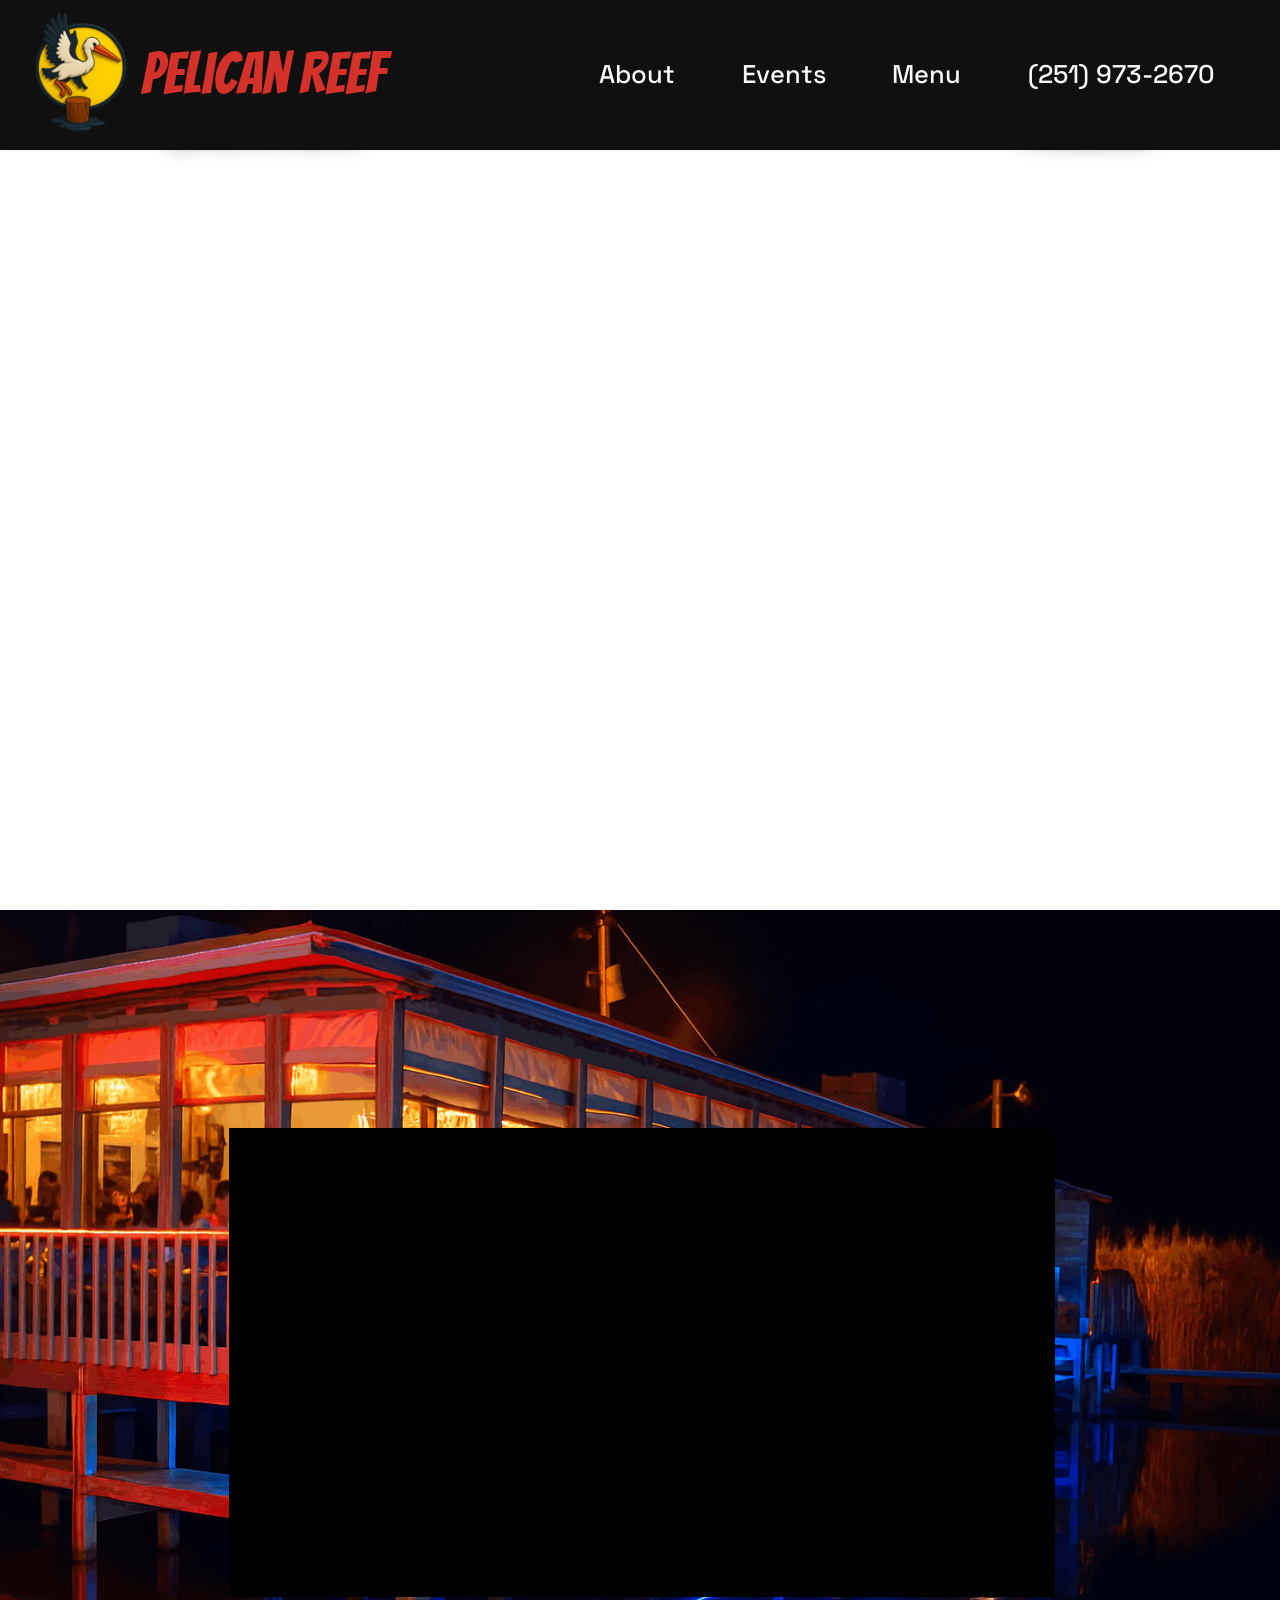
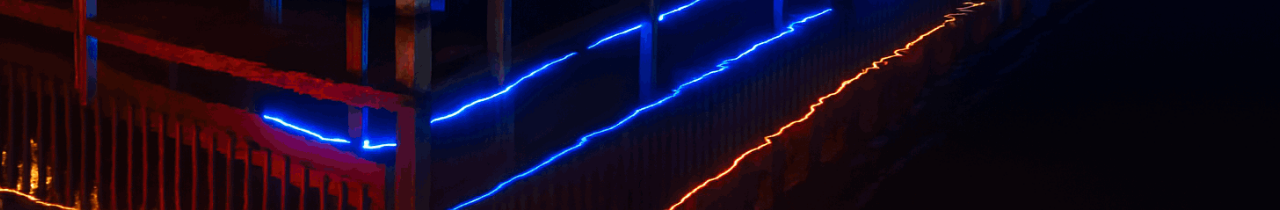
==== commit 64e7603f: "create github pages" ====
--- a/pelican_reef_events.html
+++ b/pelican_reef_events.html
@@ -24,7 +24,7 @@
   <noscript><link rel="stylesheet" href="https://fonts.googleapis.com/css?family=Space+Grotesk:300,400,500,600,700&display=swap"></noscript>
   <link rel="preload" href="https://fonts.googleapis.com/css?family=Bangers:400&display=swap" as="style" onload="this.onload=null;this.rel='stylesheet'">
   <noscript><link rel="stylesheet" href="https://fonts.googleapis.com/css?family=Bangers:400&display=swap"></noscript>
-  <link rel="preload" as="style" href="assets/mobirise/css/mbr-additional.css?v=awqbOm"><link rel="stylesheet" href="assets/mobirise/css/mbr-additional.css?v=awqbOm" type="text/css">
+  <link rel="preload" as="style" href="assets/mobirise/css/mbr-additional.css?v=bGM6Sm"><link rel="stylesheet" href="assets/mobirise/css/mbr-additional.css?v=bGM6Sm" type="text/css">
 
   
   
@@ -91,11 +91,33 @@
     <iframe src="https://calendar.google.com/calendar/embed?src=9b7224df4cd605f0cfa314a40b9d43c66c66ba2982617207b91493923947dbe5%40group.calendar.google.com&amp;ctz=America%2FChicago" style="border: 0" width="800" height="600" frameborder="0" scrolling="no" loading="lazy" class="lazyload"></iframe>
 </div></div>
 
+<section data-bs-version="5.1" class="video01 servicem5 cid-uSgzA15CPq mbr-fullscreen" id="video01-g">
+    
+
+    
+    
+
+    <div class="container-fluid">
+        <div class="row">
+            <div class="col-12">
+                <div class="content-wrapper">
+                    
+                    <div class="card-wrapper">
+                        <div class="mbr-figure"><iframe class="mbr-embedded-video" src="https://www.youtube.com/embed/q4_rGHZZUqQ?rel=0&amp;amp;mute=1&amp;showinfo=0&amp;autoplay=1&amp;loop=1&amp;playlist=q4_rGHZZUqQ" width="1280" height="720" frameborder="0" allowfullscreen=""></iframe></div>
+                    </div>
+                    
+                </div>
+            </div>
+        </div>
+    </div>
+</section>
+
 
 <script src="assets/bootstrap/js/bootstrap.bundle.min.js"></script>
   <script src="assets/smoothscroll/smooth-scroll.js"></script>
   <script src="assets/ytplayer/index.js"></script>
   <script src="assets/dropdown/js/navbar-dropdown.js"></script>
+  <script src="assets/playervimeo/vimeo_player.js"></script>
   <script src="assets/theme/js/script.js"></script>
   
   
--- a/assets/mobirise/css/mbr-additional.css
+++ b/assets/mobirise/css/mbr-additional.css
@@ -1956,3 +1956,79 @@
   font-size: 60px;
   color: #777;
 }
+.cid-uSgzA15CPq {
+  background-image: url("../../../assets/images/copilot-20250725-201943.png-1536x1024.png");
+}
+.cid-uSgzA15CPq .mbr-fallback-image.disabled {
+  display: none;
+}
+.cid-uSgzA15CPq .mbr-fallback-image {
+  display: block;
+  background-size: cover;
+  background-position: center center;
+  width: 100%;
+  height: 100%;
+  position: absolute;
+  top: 0;
+}
+.cid-uSgzA15CPq .content-wrapper {
+  position: relative;
+  padding: 80px 60px;
+  display: flex;
+  flex-direction: column;
+  align-items: center;
+}
+@media (max-width: 992px) {
+  .cid-uSgzA15CPq .content-wrapper {
+    display: block;
+    padding: 32px 16px;
+  }
+}
+.cid-uSgzA15CPq .content-wrapper .image-wrapper {
+  position: absolute;
+  top: 0;
+  left: 0;
+  width: 100%;
+  height: 100%;
+}
+.cid-uSgzA15CPq .content-wrapper .image-wrapper img {
+  position: absolute;
+  top: 0;
+  left: 0;
+  width: 100%;
+  height: 100%;
+  object-fit: cover;
+  opacity: .5;
+}
+.cid-uSgzA15CPq .content-wrapper .mbr-section-title {
+  position: relative;
+  z-index: 1;
+  margin-bottom: 80px;
+}
+@media (max-width: 992px) {
+  .cid-uSgzA15CPq .content-wrapper .mbr-section-title {
+    margin-bottom: 24px;
+  }
+}
+.cid-uSgzA15CPq .content-wrapper .card-wrapper {
+  position: relative;
+  z-index: 1;
+  width: 75%;
+  border: 3px solid #000000;
+  box-shadow: 4px 4px 0 0 #000000;
+  background-color: #000000;
+  -webkit-flex: inherit;
+}
+@media (max-width: 992px) {
+  .cid-uSgzA15CPq .content-wrapper .card-wrapper {
+    width: 100%;
+  }
+}
+.cid-uSgzA15CPq .mbr-section-title {
+  color: #050f0f;
+  text-align: center;
+}
+.cid-uSgzA15CPq .mbr-section-title,
+.cid-uSgzA15CPq .mbr-section-btn {
+  color: #ffffff;
+}
--- a/assets/mobirise/css/mbr-additional.css
+++ b/assets/mobirise/css/mbr-additional.css
@@ -1956,3 +1956,79 @@
   font-size: 60px;
   color: #777;
 }
+.cid-uSgzA15CPq {
+  background-image: url("../../../assets/images/copilot-20250725-201943.png-1536x1024.png");
+}
+.cid-uSgzA15CPq .mbr-fallback-image.disabled {
+  display: none;
+}
+.cid-uSgzA15CPq .mbr-fallback-image {
+  display: block;
+  background-size: cover;
+  background-position: center center;
+  width: 100%;
+  height: 100%;
+  position: absolute;
+  top: 0;
+}
+.cid-uSgzA15CPq .content-wrapper {
+  position: relative;
+  padding: 80px 60px;
+  display: flex;
+  flex-direction: column;
+  align-items: center;
+}
+@media (max-width: 992px) {
+  .cid-uSgzA15CPq .content-wrapper {
+    display: block;
+    padding: 32px 16px;
+  }
+}
+.cid-uSgzA15CPq .content-wrapper .image-wrapper {
+  position: absolute;
+  top: 0;
+  left: 0;
+  width: 100%;
+  height: 100%;
+}
+.cid-uSgzA15CPq .content-wrapper .image-wrapper img {
+  position: absolute;
+  top: 0;
+  left: 0;
+  width: 100%;
+  height: 100%;
+  object-fit: cover;
+  opacity: .5;
+}
+.cid-uSgzA15CPq .content-wrapper .mbr-section-title {
+  position: relative;
+  z-index: 1;
+  margin-bottom: 80px;
+}
+@media (max-width: 992px) {
+  .cid-uSgzA15CPq .content-wrapper .mbr-section-title {
+    margin-bottom: 24px;
+  }
+}
+.cid-uSgzA15CPq .content-wrapper .card-wrapper {
+  position: relative;
+  z-index: 1;
+  width: 75%;
+  border: 3px solid #000000;
+  box-shadow: 4px 4px 0 0 #000000;
+  background-color: #000000;
+  -webkit-flex: inherit;
+}
+@media (max-width: 992px) {
+  .cid-uSgzA15CPq .content-wrapper .card-wrapper {
+    width: 100%;
+  }
+}
+.cid-uSgzA15CPq .mbr-section-title {
+  color: #050f0f;
+  text-align: center;
+}
+.cid-uSgzA15CPq .mbr-section-title,
+.cid-uSgzA15CPq .mbr-section-btn {
+  color: #ffffff;
+}
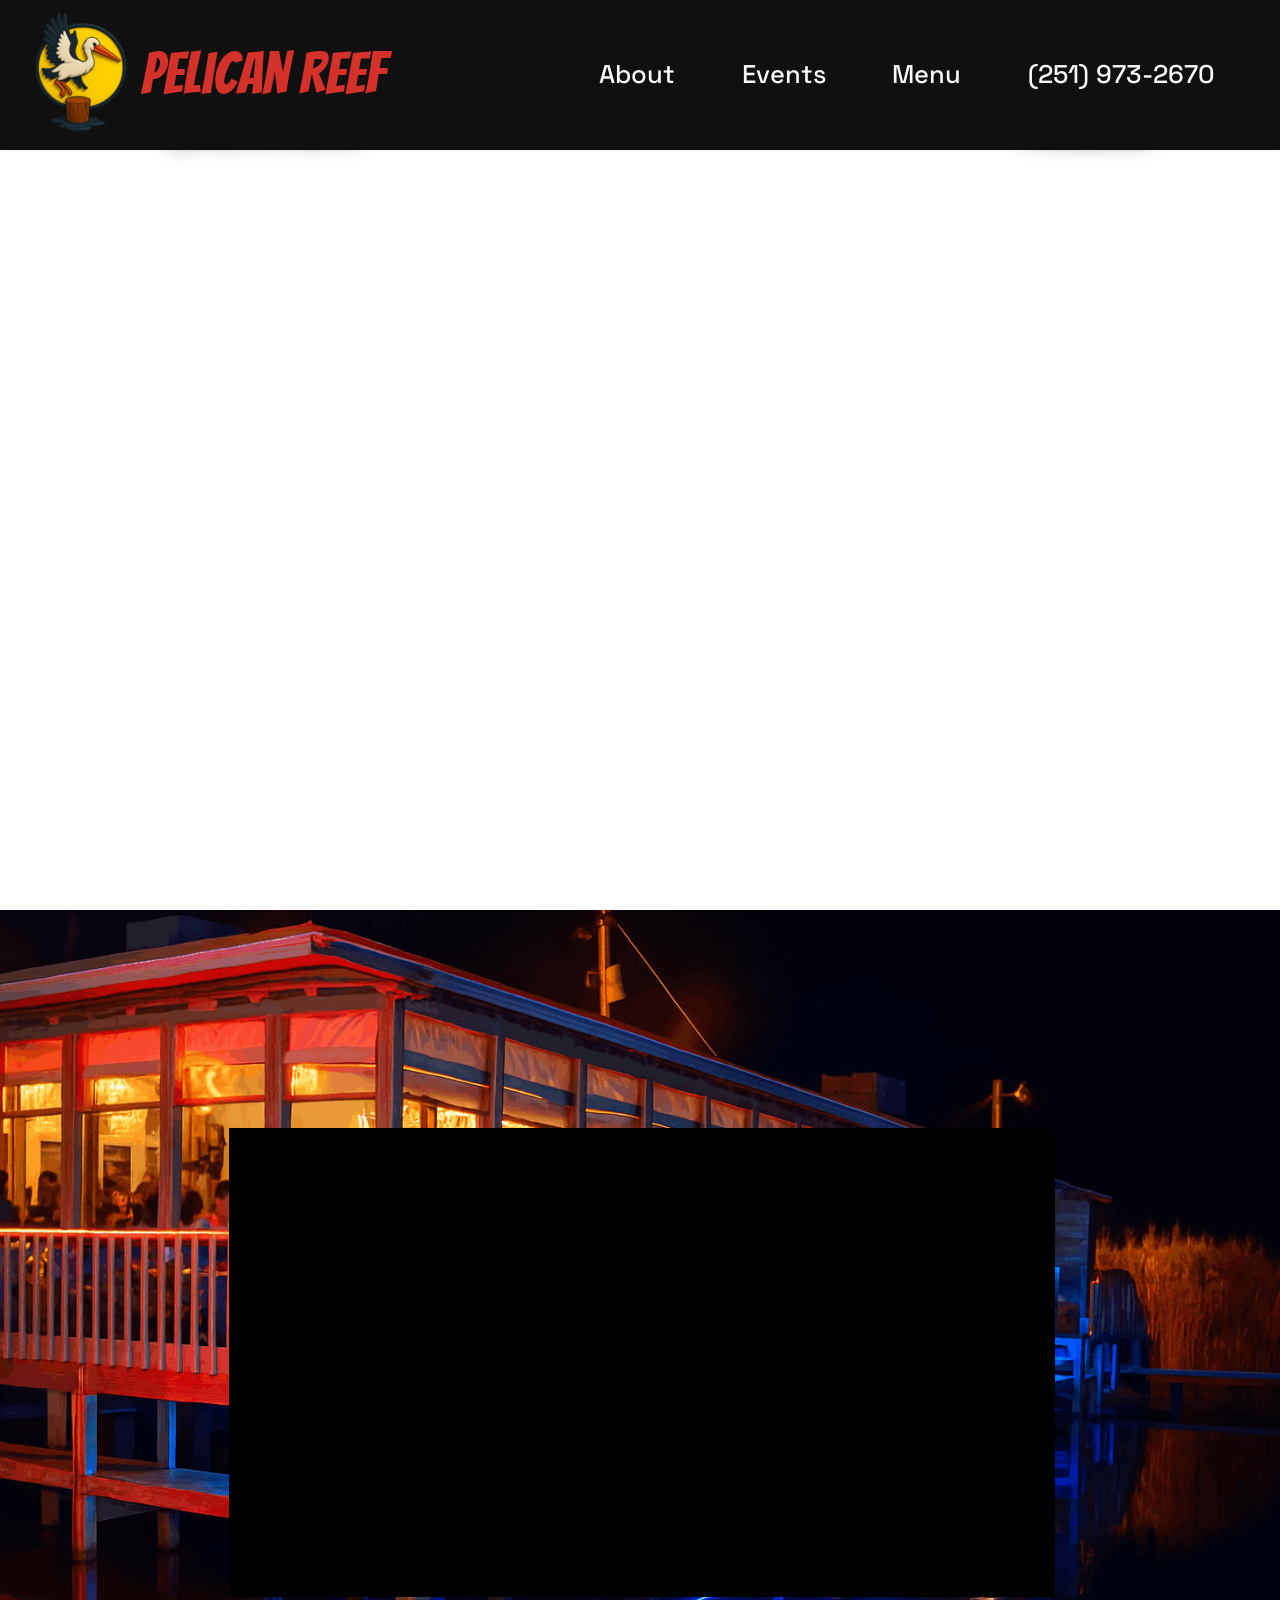
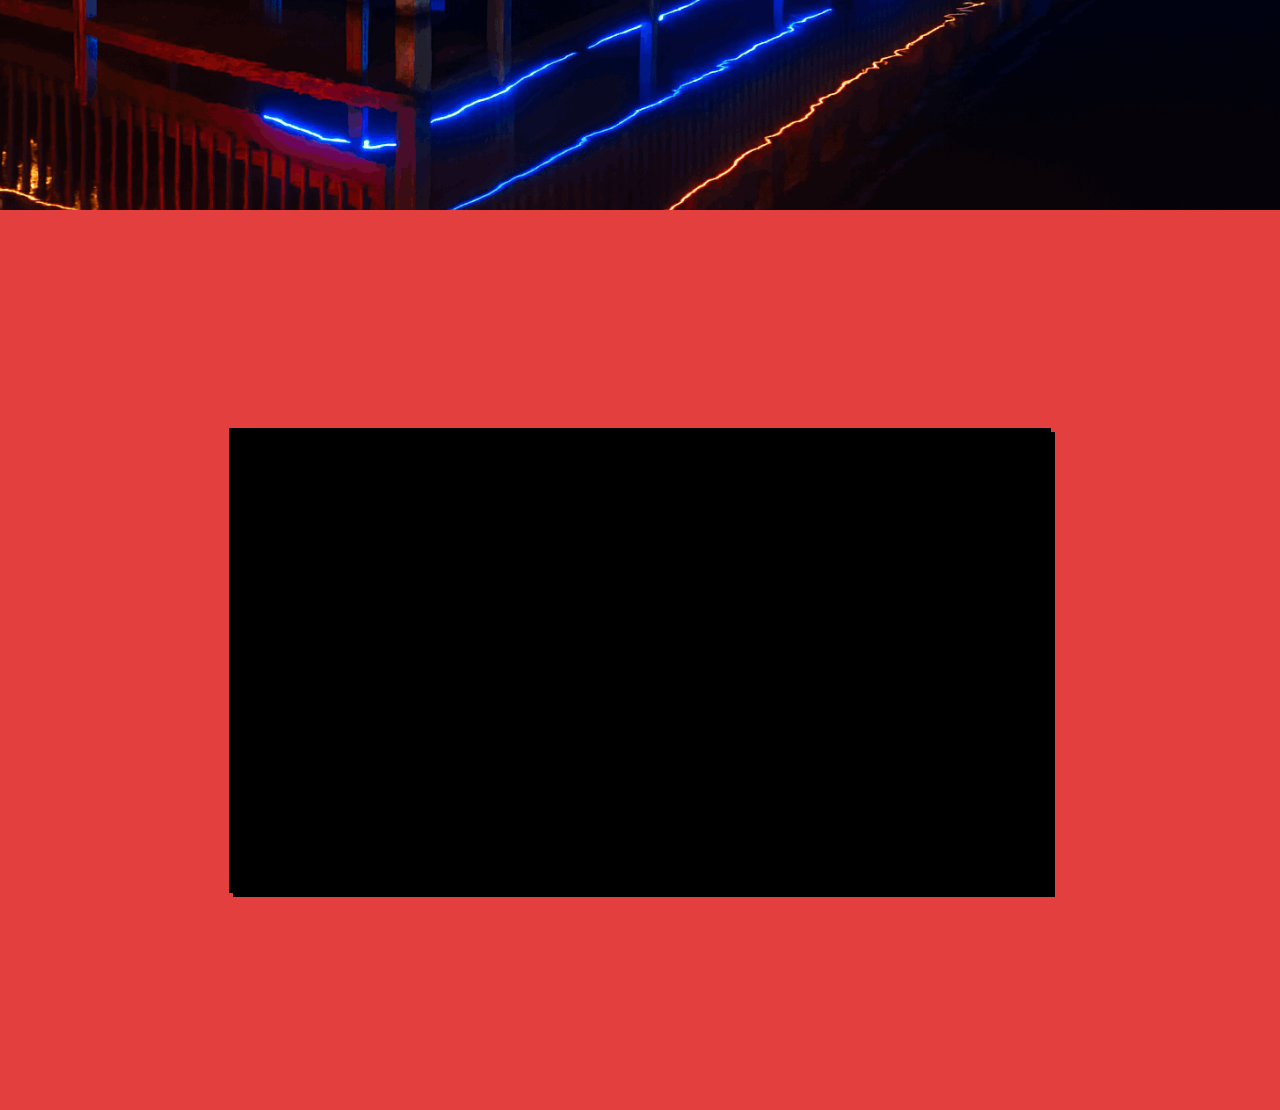
==== commit b52e938b: "create github pages" ====
--- a/pelican_reef_events.html
+++ b/pelican_reef_events.html
@@ -24,7 +24,7 @@
   <noscript><link rel="stylesheet" href="https://fonts.googleapis.com/css?family=Space+Grotesk:300,400,500,600,700&display=swap"></noscript>
   <link rel="preload" href="https://fonts.googleapis.com/css?family=Bangers:400&display=swap" as="style" onload="this.onload=null;this.rel='stylesheet'">
   <noscript><link rel="stylesheet" href="https://fonts.googleapis.com/css?family=Bangers:400&display=swap"></noscript>
-  <link rel="preload" as="style" href="assets/mobirise/css/mbr-additional.css?v=bGM6Sm"><link rel="stylesheet" href="assets/mobirise/css/mbr-additional.css?v=bGM6Sm" type="text/css">
+  <link rel="preload" as="style" href="assets/mobirise/css/mbr-additional.css?v=HI9K2X"><link rel="stylesheet" href="assets/mobirise/css/mbr-additional.css?v=HI9K2X" type="text/css">
 
   
   
@@ -112,6 +112,27 @@
     </div>
 </section>
 
+<section data-bs-version="5.1" class="video01 servicem5 cid-uSgUxFNd8d mbr-fullscreen" id="video01-h">
+    
+
+    
+    
+
+    <div class="container-fluid">
+        <div class="row">
+            <div class="col-12">
+                <div class="content-wrapper">
+                    
+                    <div class="card-wrapper">
+                        <div class="mbr-figure"><iframe class="mbr-embedded-video" src="https://www.youtube.com/embed/SB67O08AnTM?rel=0&amp;amp;mute=1&amp;showinfo=0&amp;autoplay=1&amp;loop=1&amp;playlist=SB67O08AnTM" width="1280" height="720" frameborder="0" allowfullscreen=""></iframe></div>
+                    </div>
+                    
+                </div>
+            </div>
+        </div>
+    </div>
+</section>
+
 
 <script src="assets/bootstrap/js/bootstrap.bundle.min.js"></script>
   <script src="assets/smoothscroll/smooth-scroll.js"></script>
--- a/assets/mobirise/css/mbr-additional.css
+++ b/assets/mobirise/css/mbr-additional.css
@@ -1157,7 +1157,7 @@
 .cid-uRZeQmaqHl {
   padding-top: 6rem;
   padding-bottom: 6rem;
-  background-color: #ffffff;
+  background-image: url("../../../assets/images/copilot-20250728-132212.png-1536x1024.png");
 }
 .cid-uRZeQmaqHl .mbr-section-title.col-title {
   color: #a68462;
@@ -2032,3 +2032,79 @@
 .cid-uSgzA15CPq .mbr-section-btn {
   color: #ffffff;
 }
+.cid-uSgUxFNd8d {
+  background-color: #e43f3f;
+}
+.cid-uSgUxFNd8d .mbr-fallback-image.disabled {
+  display: none;
+}
+.cid-uSgUxFNd8d .mbr-fallback-image {
+  display: block;
+  background-size: cover;
+  background-position: center center;
+  width: 100%;
+  height: 100%;
+  position: absolute;
+  top: 0;
+}
+.cid-uSgUxFNd8d .content-wrapper {
+  position: relative;
+  padding: 80px 60px;
+  display: flex;
+  flex-direction: column;
+  align-items: center;
+}
+@media (max-width: 992px) {
+  .cid-uSgUxFNd8d .content-wrapper {
+    display: block;
+    padding: 32px 16px;
+  }
+}
+.cid-uSgUxFNd8d .content-wrapper .image-wrapper {
+  position: absolute;
+  top: 0;
+  left: 0;
+  width: 100%;
+  height: 100%;
+}
+.cid-uSgUxFNd8d .content-wrapper .image-wrapper img {
+  position: absolute;
+  top: 0;
+  left: 0;
+  width: 100%;
+  height: 100%;
+  object-fit: cover;
+  opacity: .5;
+}
+.cid-uSgUxFNd8d .content-wrapper .mbr-section-title {
+  position: relative;
+  z-index: 1;
+  margin-bottom: 80px;
+}
+@media (max-width: 992px) {
+  .cid-uSgUxFNd8d .content-wrapper .mbr-section-title {
+    margin-bottom: 24px;
+  }
+}
+.cid-uSgUxFNd8d .content-wrapper .card-wrapper {
+  position: relative;
+  z-index: 1;
+  width: 75%;
+  border: 3px solid #000000;
+  box-shadow: 4px 4px 0 0 #000000;
+  background-color: #000000;
+  -webkit-flex: inherit;
+}
+@media (max-width: 992px) {
+  .cid-uSgUxFNd8d .content-wrapper .card-wrapper {
+    width: 100%;
+  }
+}
+.cid-uSgUxFNd8d .mbr-section-title {
+  color: #050f0f;
+  text-align: center;
+}
+.cid-uSgUxFNd8d .mbr-section-title,
+.cid-uSgUxFNd8d .mbr-section-btn {
+  color: #ffffff;
+}
--- a/assets/mobirise/css/mbr-additional.css
+++ b/assets/mobirise/css/mbr-additional.css
@@ -1157,7 +1157,7 @@
 .cid-uRZeQmaqHl {
   padding-top: 6rem;
   padding-bottom: 6rem;
-  background-color: #ffffff;
+  background-image: url("../../../assets/images/copilot-20250728-132212.png-1536x1024.png");
 }
 .cid-uRZeQmaqHl .mbr-section-title.col-title {
   color: #a68462;
@@ -2032,3 +2032,79 @@
 .cid-uSgzA15CPq .mbr-section-btn {
   color: #ffffff;
 }
+.cid-uSgUxFNd8d {
+  background-color: #e43f3f;
+}
+.cid-uSgUxFNd8d .mbr-fallback-image.disabled {
+  display: none;
+}
+.cid-uSgUxFNd8d .mbr-fallback-image {
+  display: block;
+  background-size: cover;
+  background-position: center center;
+  width: 100%;
+  height: 100%;
+  position: absolute;
+  top: 0;
+}
+.cid-uSgUxFNd8d .content-wrapper {
+  position: relative;
+  padding: 80px 60px;
+  display: flex;
+  flex-direction: column;
+  align-items: center;
+}
+@media (max-width: 992px) {
+  .cid-uSgUxFNd8d .content-wrapper {
+    display: block;
+    padding: 32px 16px;
+  }
+}
+.cid-uSgUxFNd8d .content-wrapper .image-wrapper {
+  position: absolute;
+  top: 0;
+  left: 0;
+  width: 100%;
+  height: 100%;
+}
+.cid-uSgUxFNd8d .content-wrapper .image-wrapper img {
+  position: absolute;
+  top: 0;
+  left: 0;
+  width: 100%;
+  height: 100%;
+  object-fit: cover;
+  opacity: .5;
+}
+.cid-uSgUxFNd8d .content-wrapper .mbr-section-title {
+  position: relative;
+  z-index: 1;
+  margin-bottom: 80px;
+}
+@media (max-width: 992px) {
+  .cid-uSgUxFNd8d .content-wrapper .mbr-section-title {
+    margin-bottom: 24px;
+  }
+}
+.cid-uSgUxFNd8d .content-wrapper .card-wrapper {
+  position: relative;
+  z-index: 1;
+  width: 75%;
+  border: 3px solid #000000;
+  box-shadow: 4px 4px 0 0 #000000;
+  background-color: #000000;
+  -webkit-flex: inherit;
+}
+@media (max-width: 992px) {
+  .cid-uSgUxFNd8d .content-wrapper .card-wrapper {
+    width: 100%;
+  }
+}
+.cid-uSgUxFNd8d .mbr-section-title {
+  color: #050f0f;
+  text-align: center;
+}
+.cid-uSgUxFNd8d .mbr-section-title,
+.cid-uSgUxFNd8d .mbr-section-btn {
+  color: #ffffff;
+}
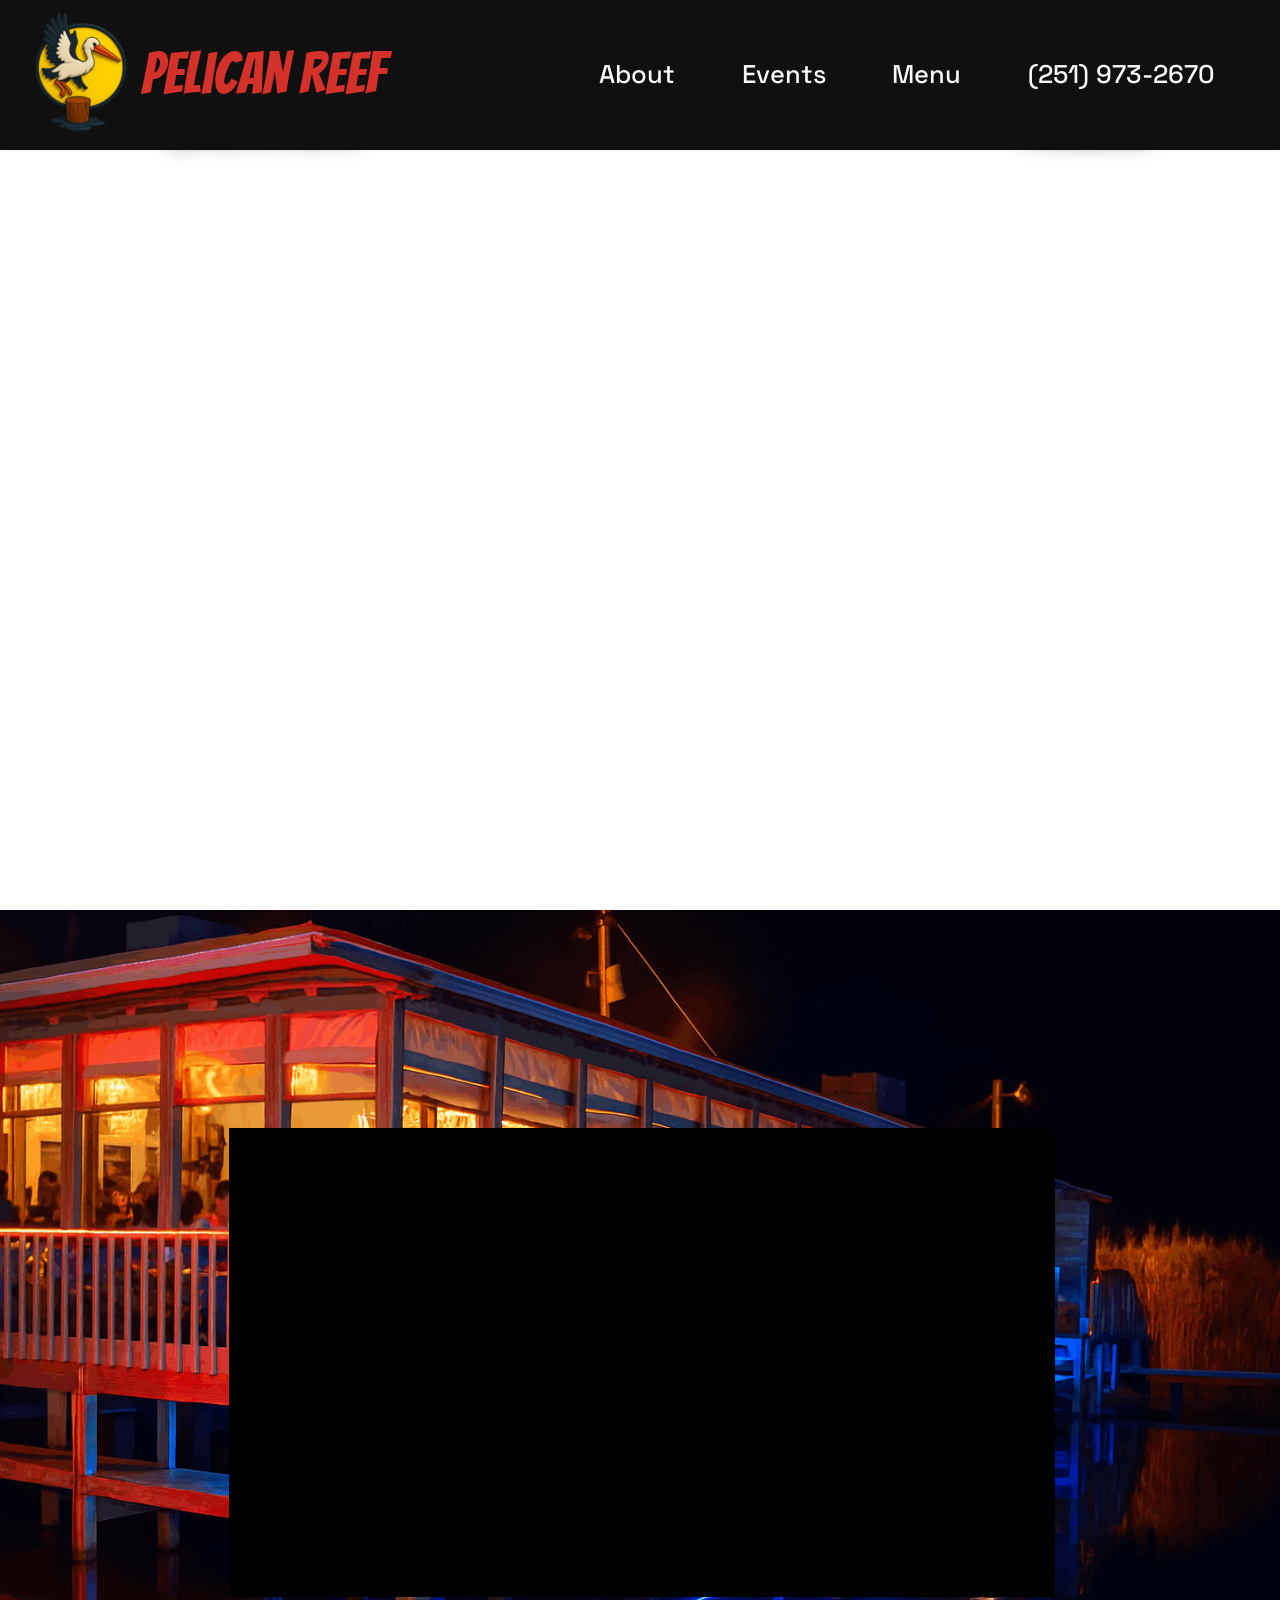
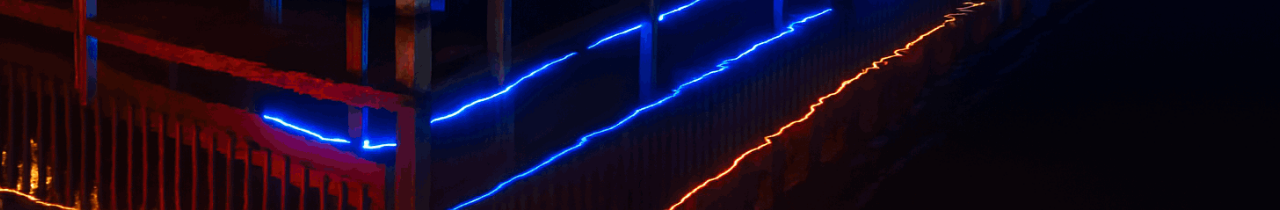
==== commit 9b6d665c: "create github pages" ====
--- a/pelican_reef_events.html
+++ b/pelican_reef_events.html
@@ -24,7 +24,7 @@
   <noscript><link rel="stylesheet" href="https://fonts.googleapis.com/css?family=Space+Grotesk:300,400,500,600,700&display=swap"></noscript>
   <link rel="preload" href="https://fonts.googleapis.com/css?family=Bangers:400&display=swap" as="style" onload="this.onload=null;this.rel='stylesheet'">
   <noscript><link rel="stylesheet" href="https://fonts.googleapis.com/css?family=Bangers:400&display=swap"></noscript>
-  <link rel="preload" as="style" href="assets/mobirise/css/mbr-additional.css?v=HI9K2X"><link rel="stylesheet" href="assets/mobirise/css/mbr-additional.css?v=HI9K2X" type="text/css">
+  <link rel="preload" as="style" href="assets/mobirise/css/mbr-additional.css?v=GmoNks"><link rel="stylesheet" href="assets/mobirise/css/mbr-additional.css?v=GmoNks" type="text/css">
 
   
   
@@ -112,27 +112,6 @@
     </div>
 </section>
 
-<section data-bs-version="5.1" class="video01 servicem5 cid-uSgUxFNd8d mbr-fullscreen" id="video01-h">
-    
-
-    
-    
-
-    <div class="container-fluid">
-        <div class="row">
-            <div class="col-12">
-                <div class="content-wrapper">
-                    
-                    <div class="card-wrapper">
-                        <div class="mbr-figure"><iframe class="mbr-embedded-video" src="https://www.youtube.com/embed/SB67O08AnTM?rel=0&amp;amp;mute=1&amp;showinfo=0&amp;autoplay=1&amp;loop=1&amp;playlist=SB67O08AnTM" width="1280" height="720" frameborder="0" allowfullscreen=""></iframe></div>
-                    </div>
-                    
-                </div>
-            </div>
-        </div>
-    </div>
-</section>
-
 
 <script src="assets/bootstrap/js/bootstrap.bundle.min.js"></script>
   <script src="assets/smoothscroll/smooth-scroll.js"></script>
--- a/assets/mobirise/css/mbr-additional.css
+++ b/assets/mobirise/css/mbr-additional.css
@@ -2032,79 +2032,3 @@
 .cid-uSgzA15CPq .mbr-section-btn {
   color: #ffffff;
 }
-.cid-uSgUxFNd8d {
-  background-color: #e43f3f;
-}
-.cid-uSgUxFNd8d .mbr-fallback-image.disabled {
-  display: none;
-}
-.cid-uSgUxFNd8d .mbr-fallback-image {
-  display: block;
-  background-size: cover;
-  background-position: center center;
-  width: 100%;
-  height: 100%;
-  position: absolute;
-  top: 0;
-}
-.cid-uSgUxFNd8d .content-wrapper {
-  position: relative;
-  padding: 80px 60px;
-  display: flex;
-  flex-direction: column;
-  align-items: center;
-}
-@media (max-width: 992px) {
-  .cid-uSgUxFNd8d .content-wrapper {
-    display: block;
-    padding: 32px 16px;
-  }
-}
-.cid-uSgUxFNd8d .content-wrapper .image-wrapper {
-  position: absolute;
-  top: 0;
-  left: 0;
-  width: 100%;
-  height: 100%;
-}
-.cid-uSgUxFNd8d .content-wrapper .image-wrapper img {
-  position: absolute;
-  top: 0;
-  left: 0;
-  width: 100%;
-  height: 100%;
-  object-fit: cover;
-  opacity: .5;
-}
-.cid-uSgUxFNd8d .content-wrapper .mbr-section-title {
-  position: relative;
-  z-index: 1;
-  margin-bottom: 80px;
-}
-@media (max-width: 992px) {
-  .cid-uSgUxFNd8d .content-wrapper .mbr-section-title {
-    margin-bottom: 24px;
-  }
-}
-.cid-uSgUxFNd8d .content-wrapper .card-wrapper {
-  position: relative;
-  z-index: 1;
-  width: 75%;
-  border: 3px solid #000000;
-  box-shadow: 4px 4px 0 0 #000000;
-  background-color: #000000;
-  -webkit-flex: inherit;
-}
-@media (max-width: 992px) {
-  .cid-uSgUxFNd8d .content-wrapper .card-wrapper {
-    width: 100%;
-  }
-}
-.cid-uSgUxFNd8d .mbr-section-title {
-  color: #050f0f;
-  text-align: center;
-}
-.cid-uSgUxFNd8d .mbr-section-title,
-.cid-uSgUxFNd8d .mbr-section-btn {
-  color: #ffffff;
-}
--- a/assets/mobirise/css/mbr-additional.css
+++ b/assets/mobirise/css/mbr-additional.css
@@ -2032,79 +2032,3 @@
 .cid-uSgzA15CPq .mbr-section-btn {
   color: #ffffff;
 }
-.cid-uSgUxFNd8d {
-  background-color: #e43f3f;
-}
-.cid-uSgUxFNd8d .mbr-fallback-image.disabled {
-  display: none;
-}
-.cid-uSgUxFNd8d .mbr-fallback-image {
-  display: block;
-  background-size: cover;
-  background-position: center center;
-  width: 100%;
-  height: 100%;
-  position: absolute;
-  top: 0;
-}
-.cid-uSgUxFNd8d .content-wrapper {
-  position: relative;
-  padding: 80px 60px;
-  display: flex;
-  flex-direction: column;
-  align-items: center;
-}
-@media (max-width: 992px) {
-  .cid-uSgUxFNd8d .content-wrapper {
-    display: block;
-    padding: 32px 16px;
-  }
-}
-.cid-uSgUxFNd8d .content-wrapper .image-wrapper {
-  position: absolute;
-  top: 0;
-  left: 0;
-  width: 100%;
-  height: 100%;
-}
-.cid-uSgUxFNd8d .content-wrapper .image-wrapper img {
-  position: absolute;
-  top: 0;
-  left: 0;
-  width: 100%;
-  height: 100%;
-  object-fit: cover;
-  opacity: .5;
-}
-.cid-uSgUxFNd8d .content-wrapper .mbr-section-title {
-  position: relative;
-  z-index: 1;
-  margin-bottom: 80px;
-}
-@media (max-width: 992px) {
-  .cid-uSgUxFNd8d .content-wrapper .mbr-section-title {
-    margin-bottom: 24px;
-  }
-}
-.cid-uSgUxFNd8d .content-wrapper .card-wrapper {
-  position: relative;
-  z-index: 1;
-  width: 75%;
-  border: 3px solid #000000;
-  box-shadow: 4px 4px 0 0 #000000;
-  background-color: #000000;
-  -webkit-flex: inherit;
-}
-@media (max-width: 992px) {
-  .cid-uSgUxFNd8d .content-wrapper .card-wrapper {
-    width: 100%;
-  }
-}
-.cid-uSgUxFNd8d .mbr-section-title {
-  color: #050f0f;
-  text-align: center;
-}
-.cid-uSgUxFNd8d .mbr-section-title,
-.cid-uSgUxFNd8d .mbr-section-btn {
-  color: #ffffff;
-}
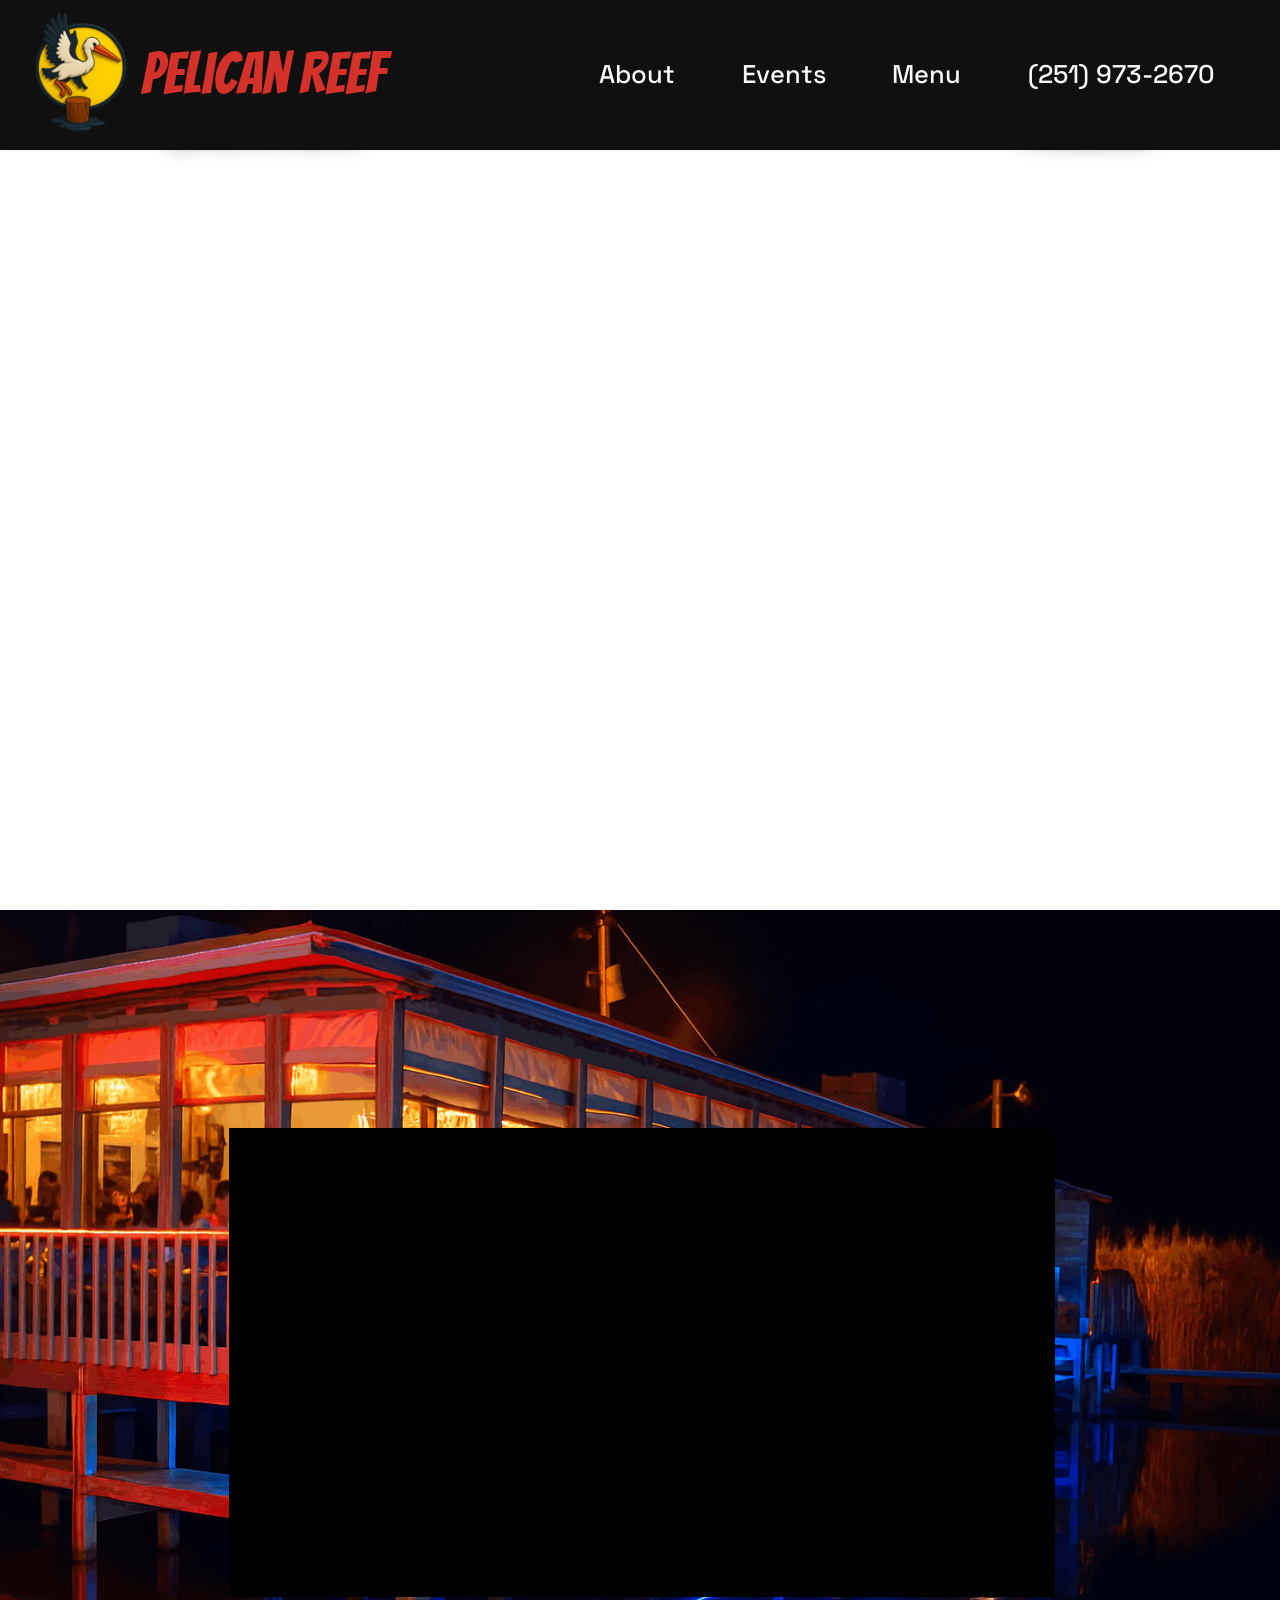
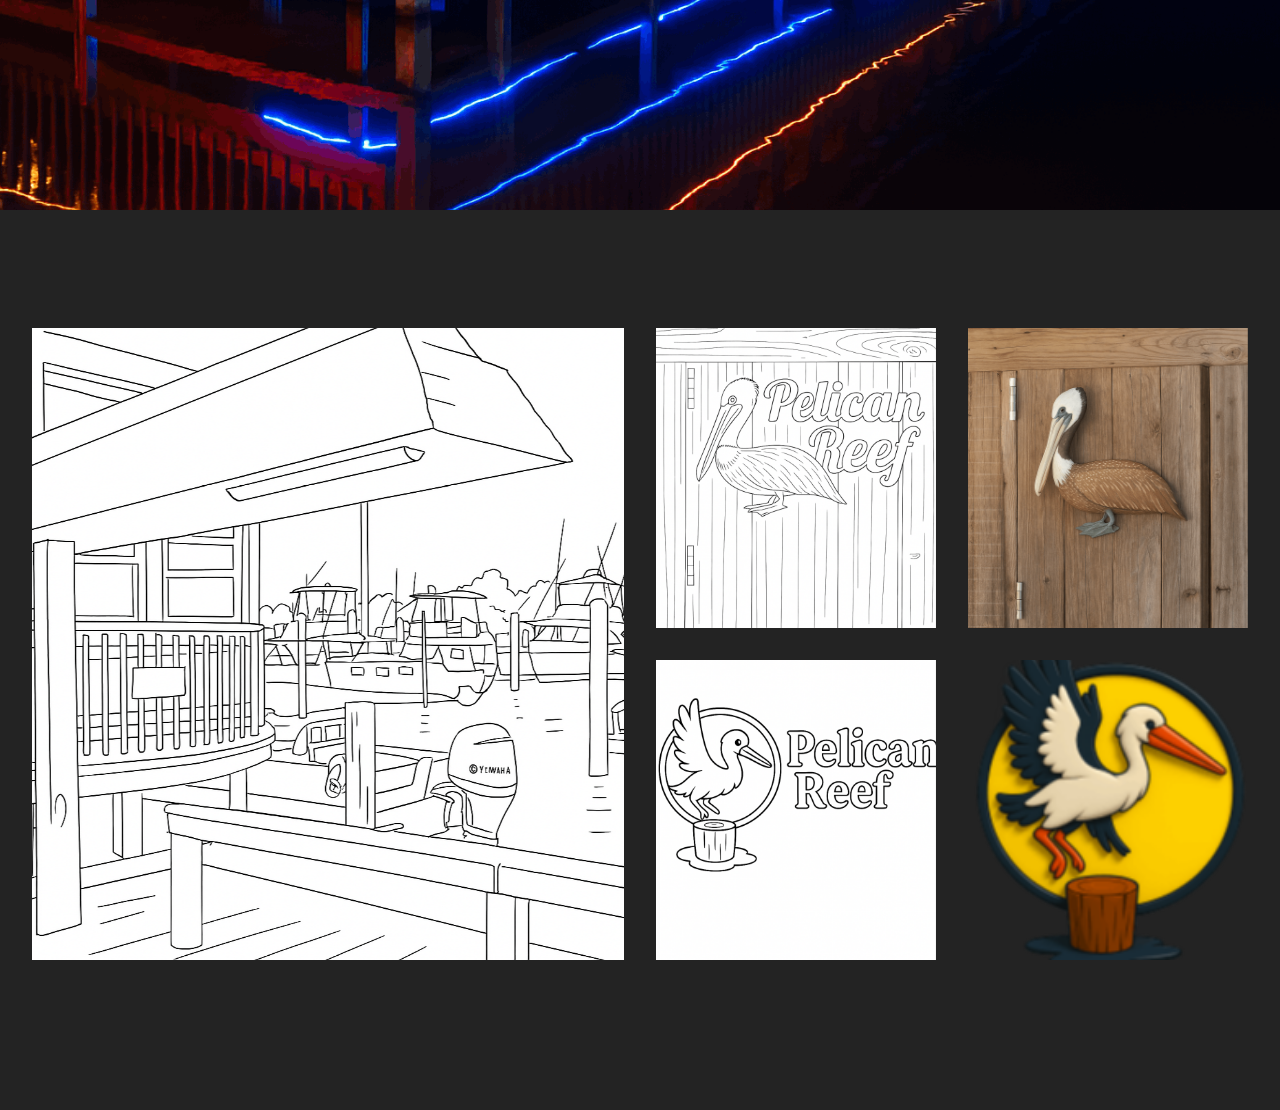
==== commit 97beb1d4: "create github pages" ====
--- a/pelican_reef_events.html
+++ b/pelican_reef_events.html
@@ -24,7 +24,7 @@
   <noscript><link rel="stylesheet" href="https://fonts.googleapis.com/css?family=Space+Grotesk:300,400,500,600,700&display=swap"></noscript>
   <link rel="preload" href="https://fonts.googleapis.com/css?family=Bangers:400&display=swap" as="style" onload="this.onload=null;this.rel='stylesheet'">
   <noscript><link rel="stylesheet" href="https://fonts.googleapis.com/css?family=Bangers:400&display=swap"></noscript>
-  <link rel="preload" as="style" href="assets/mobirise/css/mbr-additional.css?v=GmoNks"><link rel="stylesheet" href="assets/mobirise/css/mbr-additional.css?v=GmoNks" type="text/css">
+  <link rel="preload" as="style" href="assets/mobirise/css/mbr-additional.css?v=kMXzev"><link rel="stylesheet" href="assets/mobirise/css/mbr-additional.css?v=kMXzev" type="text/css">
 
   
   
@@ -112,6 +112,60 @@
     </div>
 </section>
 
+<section data-bs-version="5.1" class="gallery05 cid-uSh2Y4WCb2 mbr-fullscreen" id="gallery05-i">
+    
+
+    
+    
+    <div class="container-fluid">
+        
+        <div class="row justify-content-center  blockContent">
+            <div class="col-12 col-lg-6">
+                <div class="row">
+                    <div class="col-xs-12 col-sm-12 col-md-6 col-lg-6 active">
+                        <div class="item-wrapper">
+                            <div class="item-img">
+                                <img src="[data-uri]" alt="" title="" data-slide-to="0" data-bs-slide-to="0" class="smallImage lazyload" loading="lazy" data-src="assets/images/copilot-20250728-120030.png-640x640.png">
+                            </div>
+
+                        </div>
+                    </div>
+                    <div class="col-md-6 col-xs-12 col-sm-12 col-lg-6">
+                        <div class="item-wrapper">
+                            <div class="item-img">
+                                <img src="[data-uri]" alt="" title="" data-slide-to="1" data-bs-slide-to="1" class="smallImage lazyload" loading="lazy" data-src="assets/images/copilot-20250728-132710.png-872x872.png">
+                            </div>
+
+                        </div>
+                    </div>
+                    <div class="col-xs-12 col-sm-12 col-md-6 col-lg-6">
+                        <div class="item-wrapper">
+                            <div class="item-img">
+                                <img src="[data-uri]" alt="" title="" data-slide-to="2" data-bs-slide-to="2" class="smallImage lazyload" loading="lazy" data-src="assets/images/copilot-20250725-130350.png-199x299.png">
+                            </div>
+                        </div>
+                    </div>
+                    <div class="col-xs-12 col-sm-12 col-md-6 col-lg-6">
+                        <div class="item-wrapper">
+                            <div class="item-img">
+                                <img src="[data-uri]" alt="" title="" data-slide-to="3" data-bs-slide-to="3" class="smallImage lazyload" loading="lazy" data-src="assets/images/copilot-20250728-133646.png-872x872.png">
+                            </div>
+                        </div>
+                    </div>
+                </div>
+            </div>
+            <div class="col-12 col-lg-6">
+                <div class="item-wrapper">
+                    <div class="item-img ">
+                        <img class="w-100 largeImage lazyload" src="[data-uri]" alt="" data-slide-to="3" data-bs-slide-to="3" loading="lazy" data-src="assets/images/copilot-20250728-132212.png-1536x1024.png">
+                    </div>
+
+                </div>
+            </div>
+        </div>
+    </div>
+</section>
+
 
 <script src="assets/bootstrap/js/bootstrap.bundle.min.js"></script>
   <script src="assets/smoothscroll/smooth-scroll.js"></script>
--- a/assets/mobirise/css/mbr-additional.css
+++ b/assets/mobirise/css/mbr-additional.css
@@ -2032,3 +2032,94 @@
 .cid-uSgzA15CPq .mbr-section-btn {
   color: #ffffff;
 }
+.cid-uSh2Y4WCb2 {
+  background-color: #232323;
+}
+.cid-uSh2Y4WCb2 .item-wrapper {
+  margin-bottom: 2rem;
+}
+@media (max-width: 767px) {
+  .cid-uSh2Y4WCb2 .smallImage {
+    width: 100%;
+    height: 100%;
+    object-fit: cover;
+  }
+  .cid-uSh2Y4WCb2 .largeImage {
+    width: 100%;
+    height: 100%;
+    object-fit: cover;
+  }
+  .cid-uSh2Y4WCb2 .largeImage .item {
+    margin-bottom: 2rem;
+  }
+  .cid-uSh2Y4WCb2 .item-wrapper {
+    margin-bottom: 1rem;
+  }
+}
+@media (max-width: 767px) and (max-width: 767px) {
+  .cid-uSh2Y4WCb2 .largeImage .item {
+    margin-bottom: 1rem;
+  }
+}
+.cid-uSh2Y4WCb2 .mbr-fallback-image.disabled {
+  display: none;
+}
+.cid-uSh2Y4WCb2 .mbr-fallback-image {
+  display: block;
+  background-size: cover;
+  background-position: center center;
+  width: 100%;
+  height: 100%;
+  position: absolute;
+  top: 0;
+}
+.cid-uSh2Y4WCb2 .mbr-description {
+  text-align: left;
+}
+.cid-uSh2Y4WCb2 .card-title,
+.cid-uSh2Y4WCb2 .iconfont-wrapper {
+  color: #000000;
+}
+.cid-uSh2Y4WCb2 .card-text {
+  color: #000000;
+}
+.cid-uSh2Y4WCb2 .mbr-section-title {
+  color: #000000;
+  text-align: center;
+}
+.cid-uSh2Y4WCb2 .mbr-number {
+  color: #9fe870;
+}
+.cid-uSh2Y4WCb2 .mbr-text,
+.cid-uSh2Y4WCb2 .mbr-section-btn {
+  text-align: center;
+}
+.cid-uSh2Y4WCb2 .card-text,
+.cid-uSh2Y4WCb2 .item .mbr-section-btn {
+  text-align: left;
+}
+.cid-uSh2Y4WCb2 .smallImage {
+  width: 100%;
+  height: 300px;
+  object-fit: cover;
+}
+@media (max-width: 992px) {
+  .cid-uSh2Y4WCb2 .smallImage {
+    height: 100%;
+    object-fit: cover;
+  }
+}
+.cid-uSh2Y4WCb2 .largeImage {
+  width: 100%;
+  height: 632px;
+  object-fit: cover;
+}
+@media (max-width: 992px) {
+  .cid-uSh2Y4WCb2 .largeImage {
+    height: 100%;
+    object-fit: cover;
+  }
+}
+.cid-uSh2Y4WCb2 .row {
+  flex-direction: row-reverse;
+}
--- a/assets/mobirise/css/mbr-additional.css
+++ b/assets/mobirise/css/mbr-additional.css
@@ -2032,3 +2032,94 @@
 .cid-uSgzA15CPq .mbr-section-btn {
   color: #ffffff;
 }
+.cid-uSh2Y4WCb2 {
+  background-color: #232323;
+}
+.cid-uSh2Y4WCb2 .item-wrapper {
+  margin-bottom: 2rem;
+}
+@media (max-width: 767px) {
+  .cid-uSh2Y4WCb2 .smallImage {
+    width: 100%;
+    height: 100%;
+    object-fit: cover;
+  }
+  .cid-uSh2Y4WCb2 .largeImage {
+    width: 100%;
+    height: 100%;
+    object-fit: cover;
+  }
+  .cid-uSh2Y4WCb2 .largeImage .item {
+    margin-bottom: 2rem;
+  }
+  .cid-uSh2Y4WCb2 .item-wrapper {
+    margin-bottom: 1rem;
+  }
+}
+@media (max-width: 767px) and (max-width: 767px) {
+  .cid-uSh2Y4WCb2 .largeImage .item {
+    margin-bottom: 1rem;
+  }
+}
+.cid-uSh2Y4WCb2 .mbr-fallback-image.disabled {
+  display: none;
+}
+.cid-uSh2Y4WCb2 .mbr-fallback-image {
+  display: block;
+  background-size: cover;
+  background-position: center center;
+  width: 100%;
+  height: 100%;
+  position: absolute;
+  top: 0;
+}
+.cid-uSh2Y4WCb2 .mbr-description {
+  text-align: left;
+}
+.cid-uSh2Y4WCb2 .card-title,
+.cid-uSh2Y4WCb2 .iconfont-wrapper {
+  color: #000000;
+}
+.cid-uSh2Y4WCb2 .card-text {
+  color: #000000;
+}
+.cid-uSh2Y4WCb2 .mbr-section-title {
+  color: #000000;
+  text-align: center;
+}
+.cid-uSh2Y4WCb2 .mbr-number {
+  color: #9fe870;
+}
+.cid-uSh2Y4WCb2 .mbr-text,
+.cid-uSh2Y4WCb2 .mbr-section-btn {
+  text-align: center;
+}
+.cid-uSh2Y4WCb2 .card-text,
+.cid-uSh2Y4WCb2 .item .mbr-section-btn {
+  text-align: left;
+}
+.cid-uSh2Y4WCb2 .smallImage {
+  width: 100%;
+  height: 300px;
+  object-fit: cover;
+}
+@media (max-width: 992px) {
+  .cid-uSh2Y4WCb2 .smallImage {
+    height: 100%;
+    object-fit: cover;
+  }
+}
+.cid-uSh2Y4WCb2 .largeImage {
+  width: 100%;
+  height: 632px;
+  object-fit: cover;
+}
+@media (max-width: 992px) {
+  .cid-uSh2Y4WCb2 .largeImage {
+    height: 100%;
+    object-fit: cover;
+  }
+}
+.cid-uSh2Y4WCb2 .row {
+  flex-direction: row-reverse;
+}
